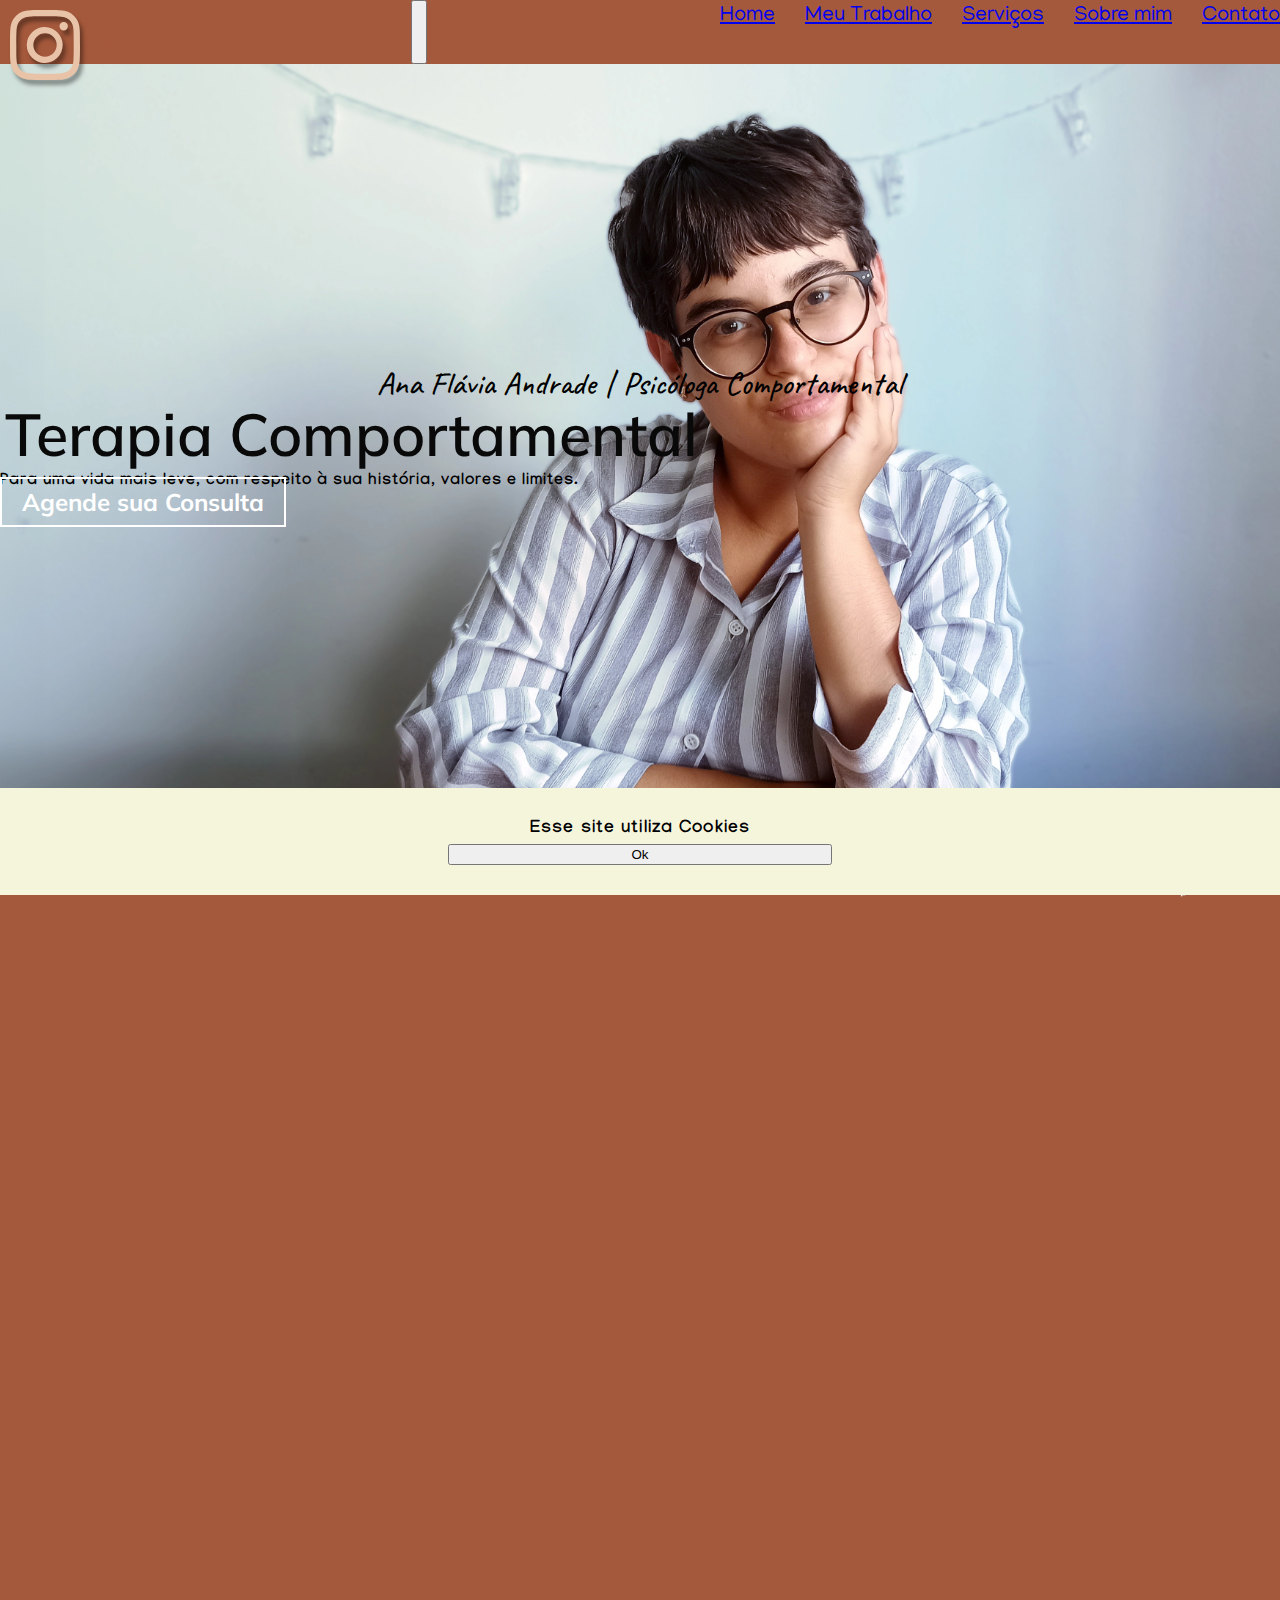
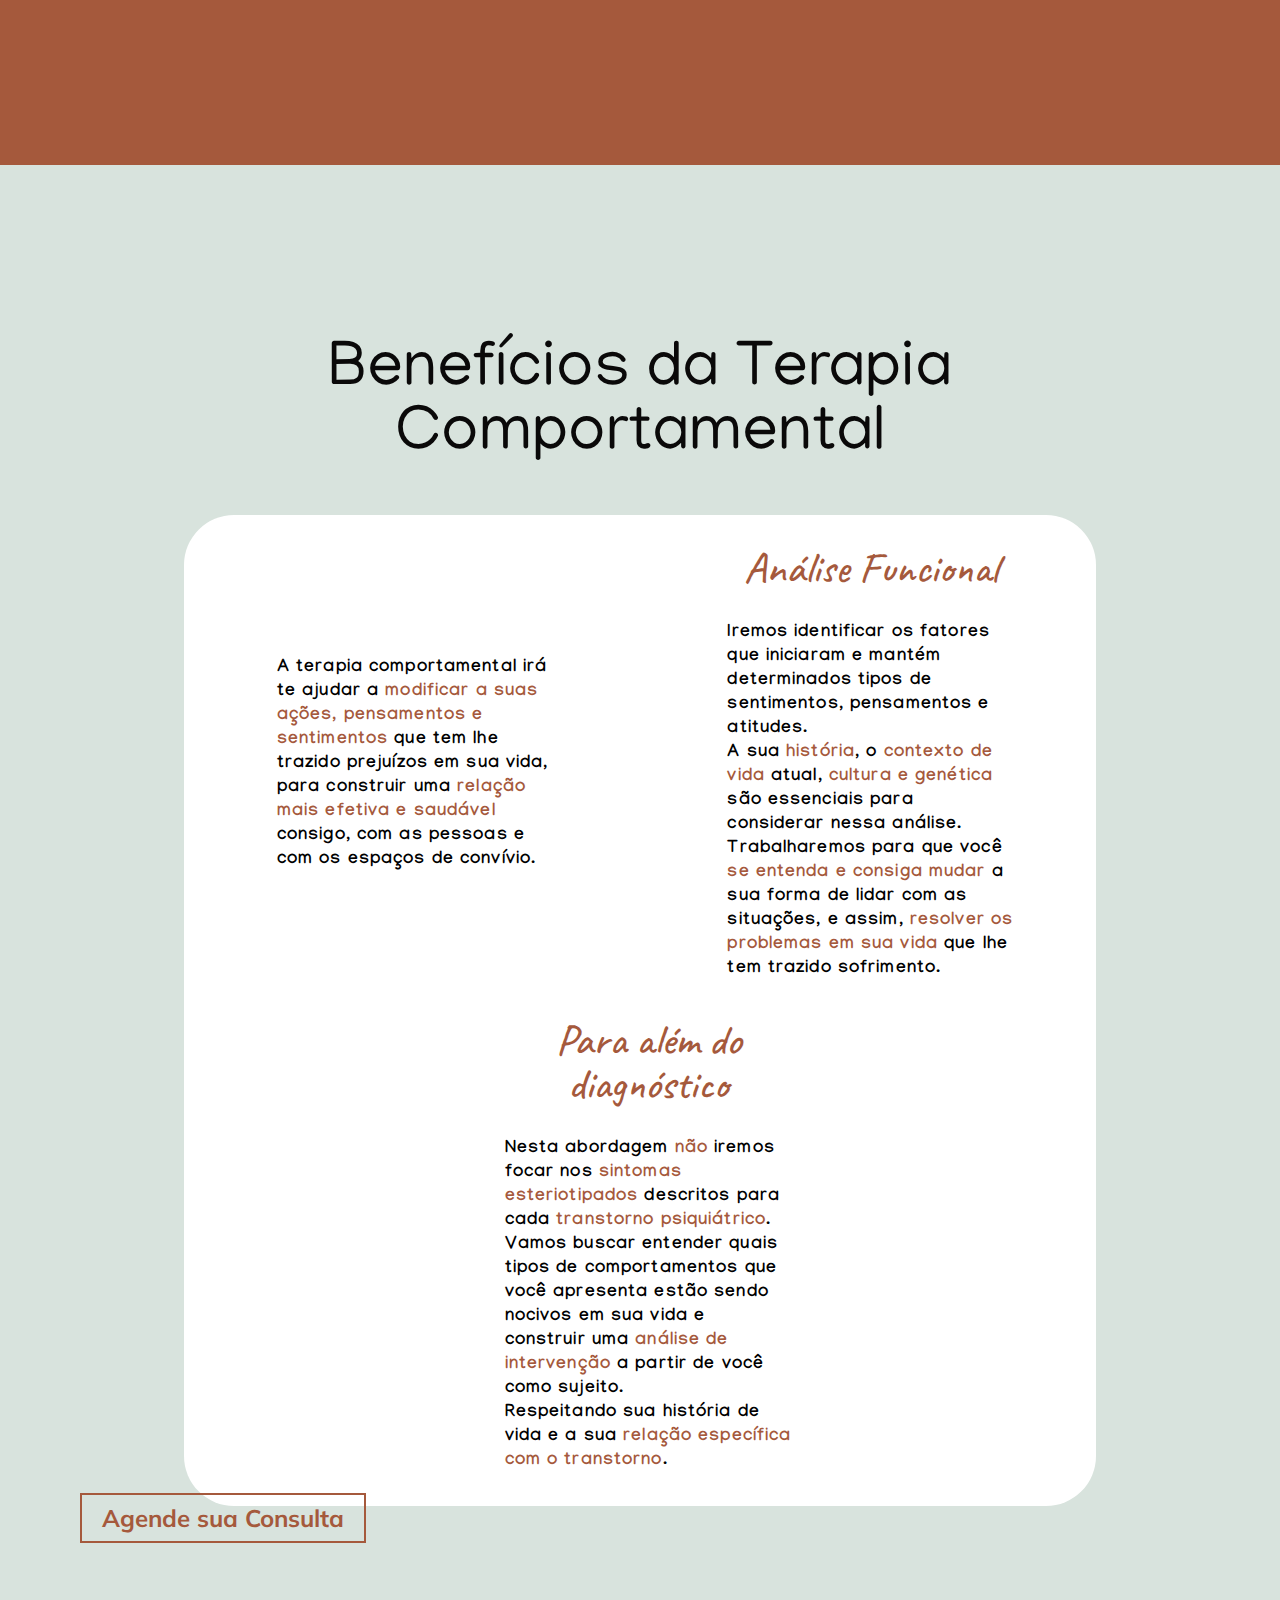
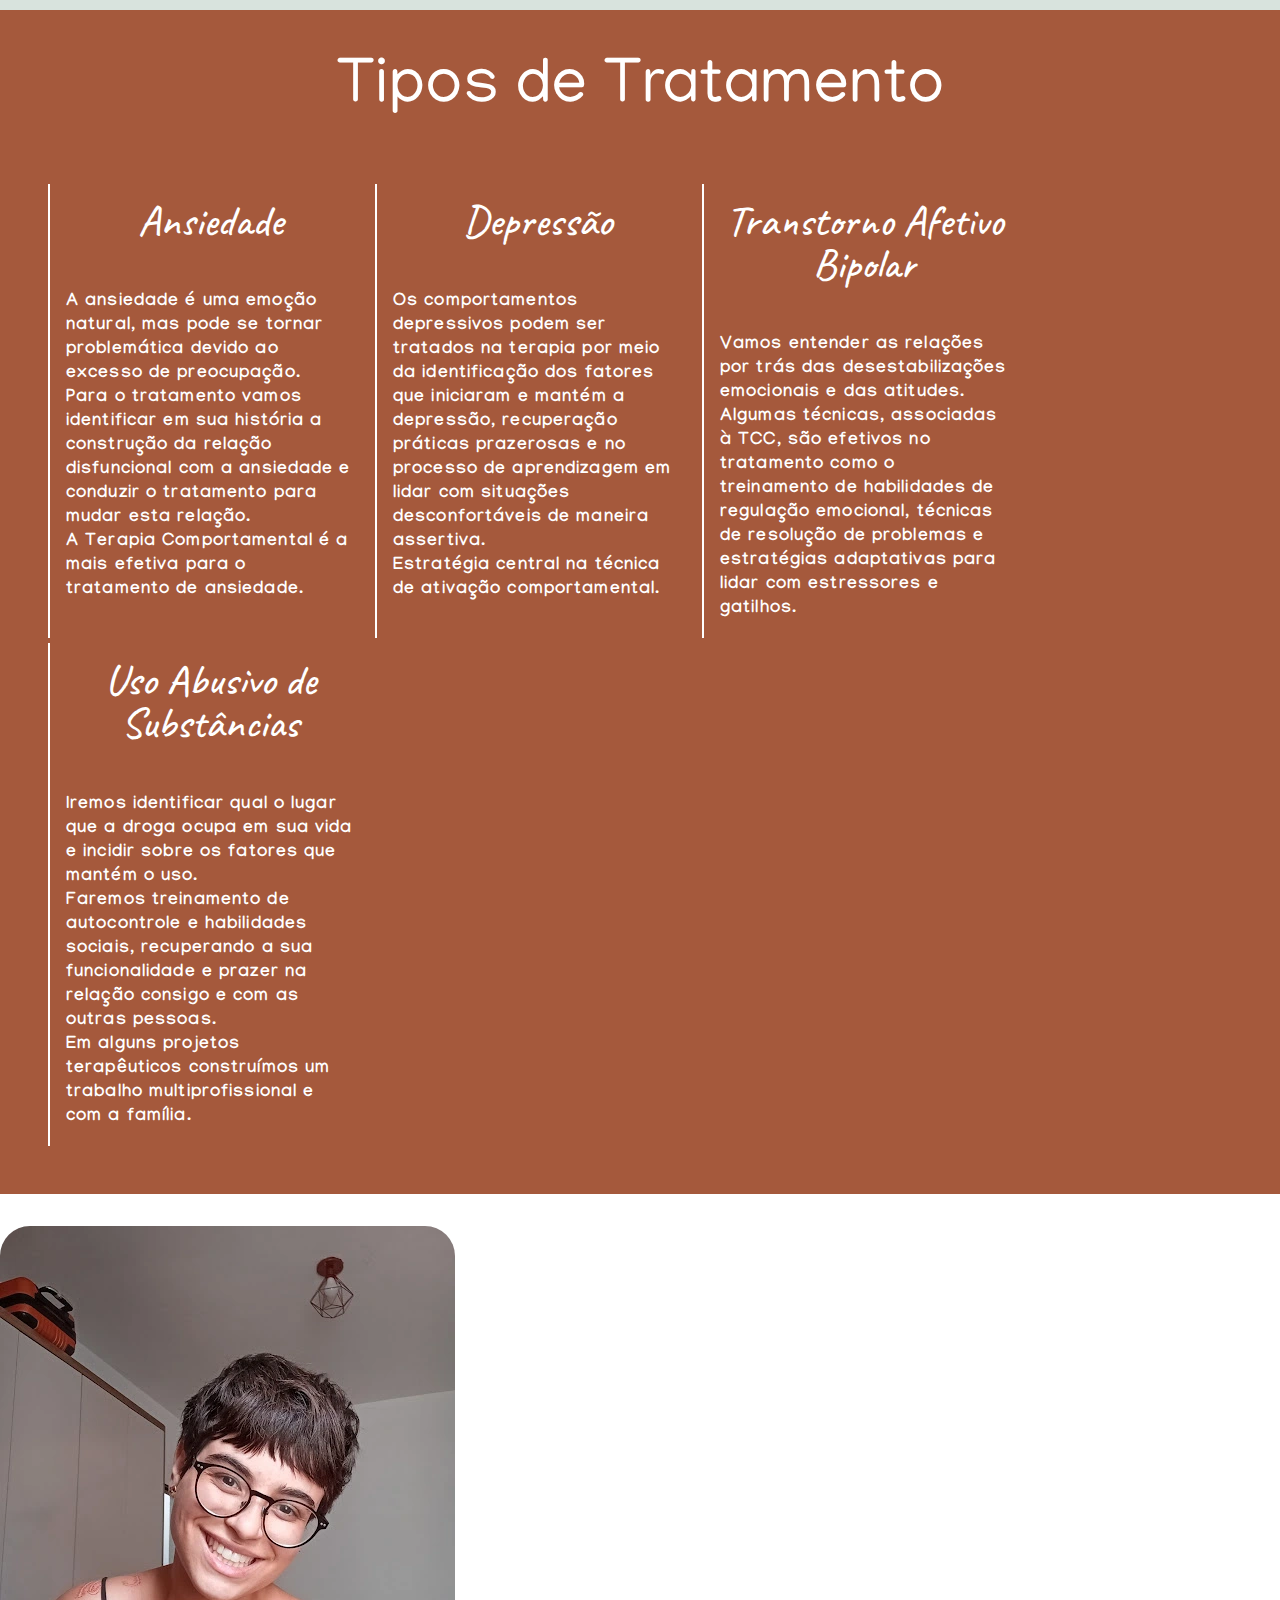
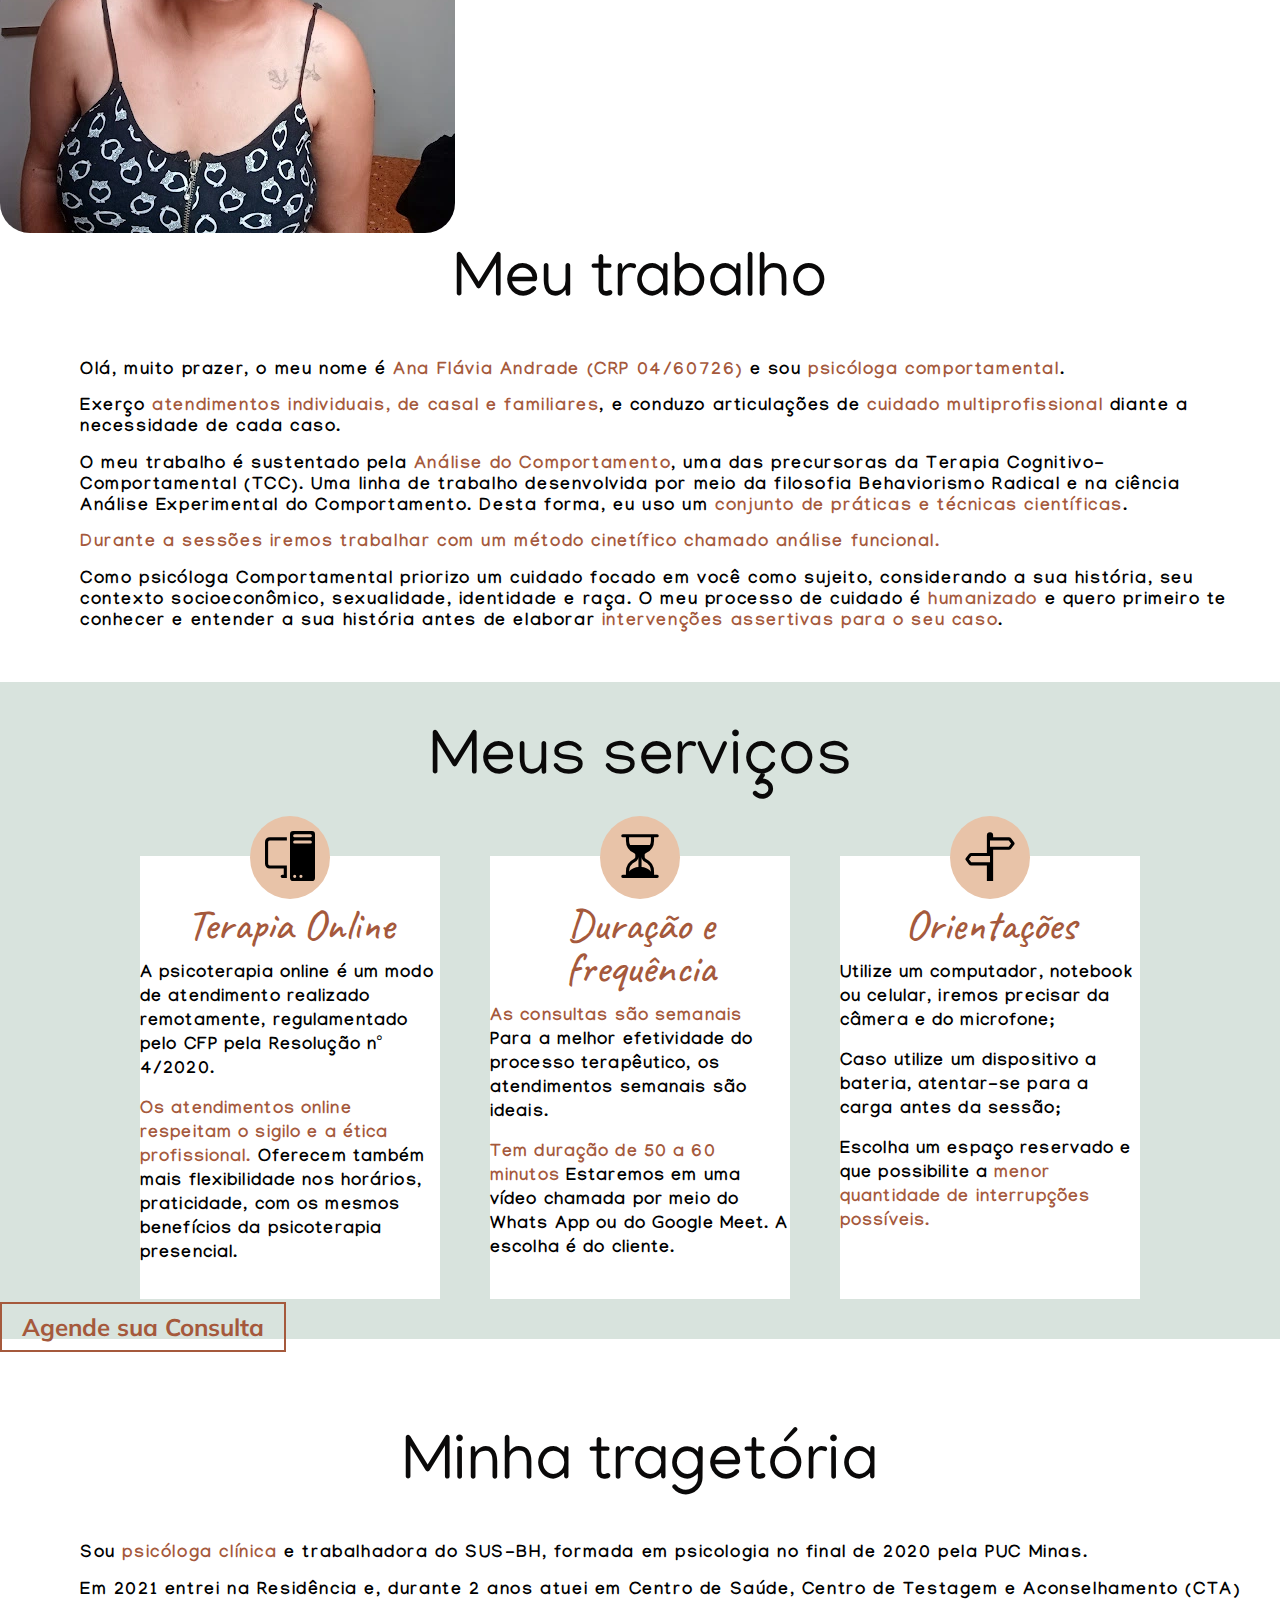
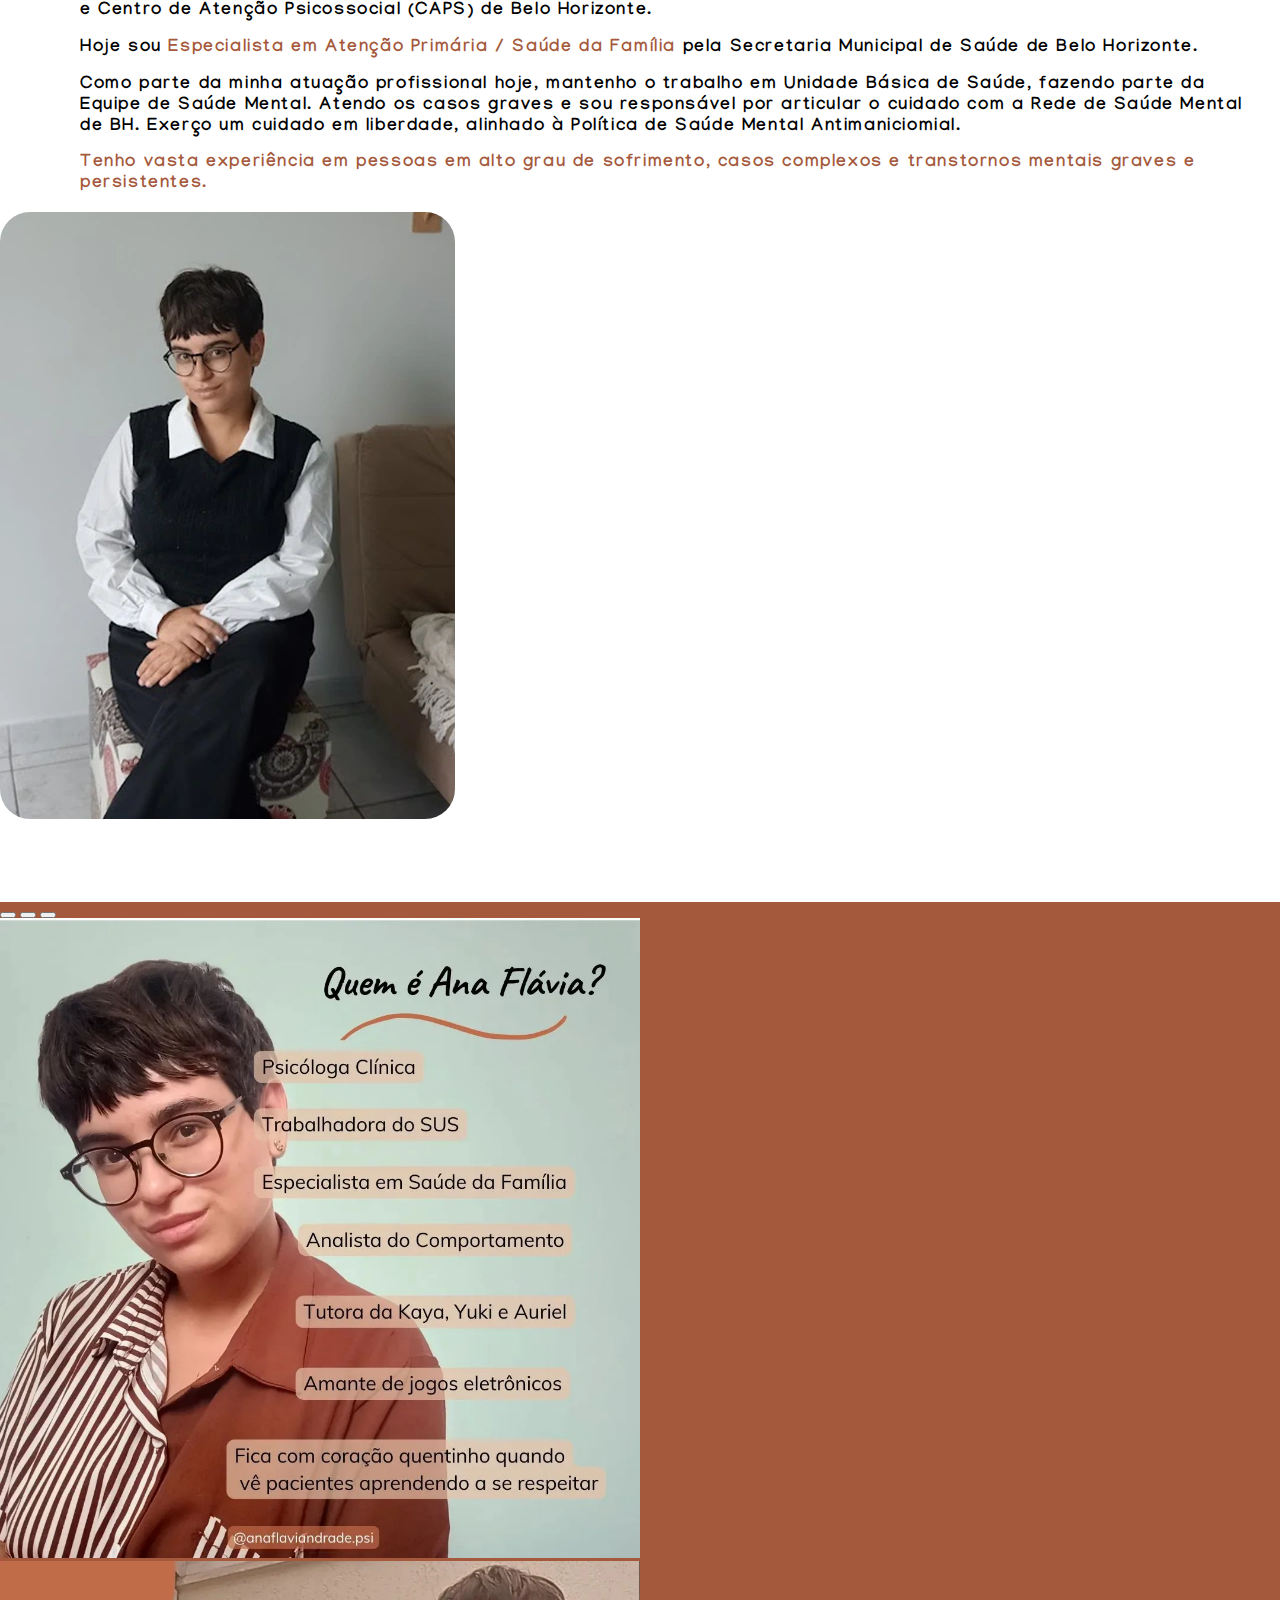
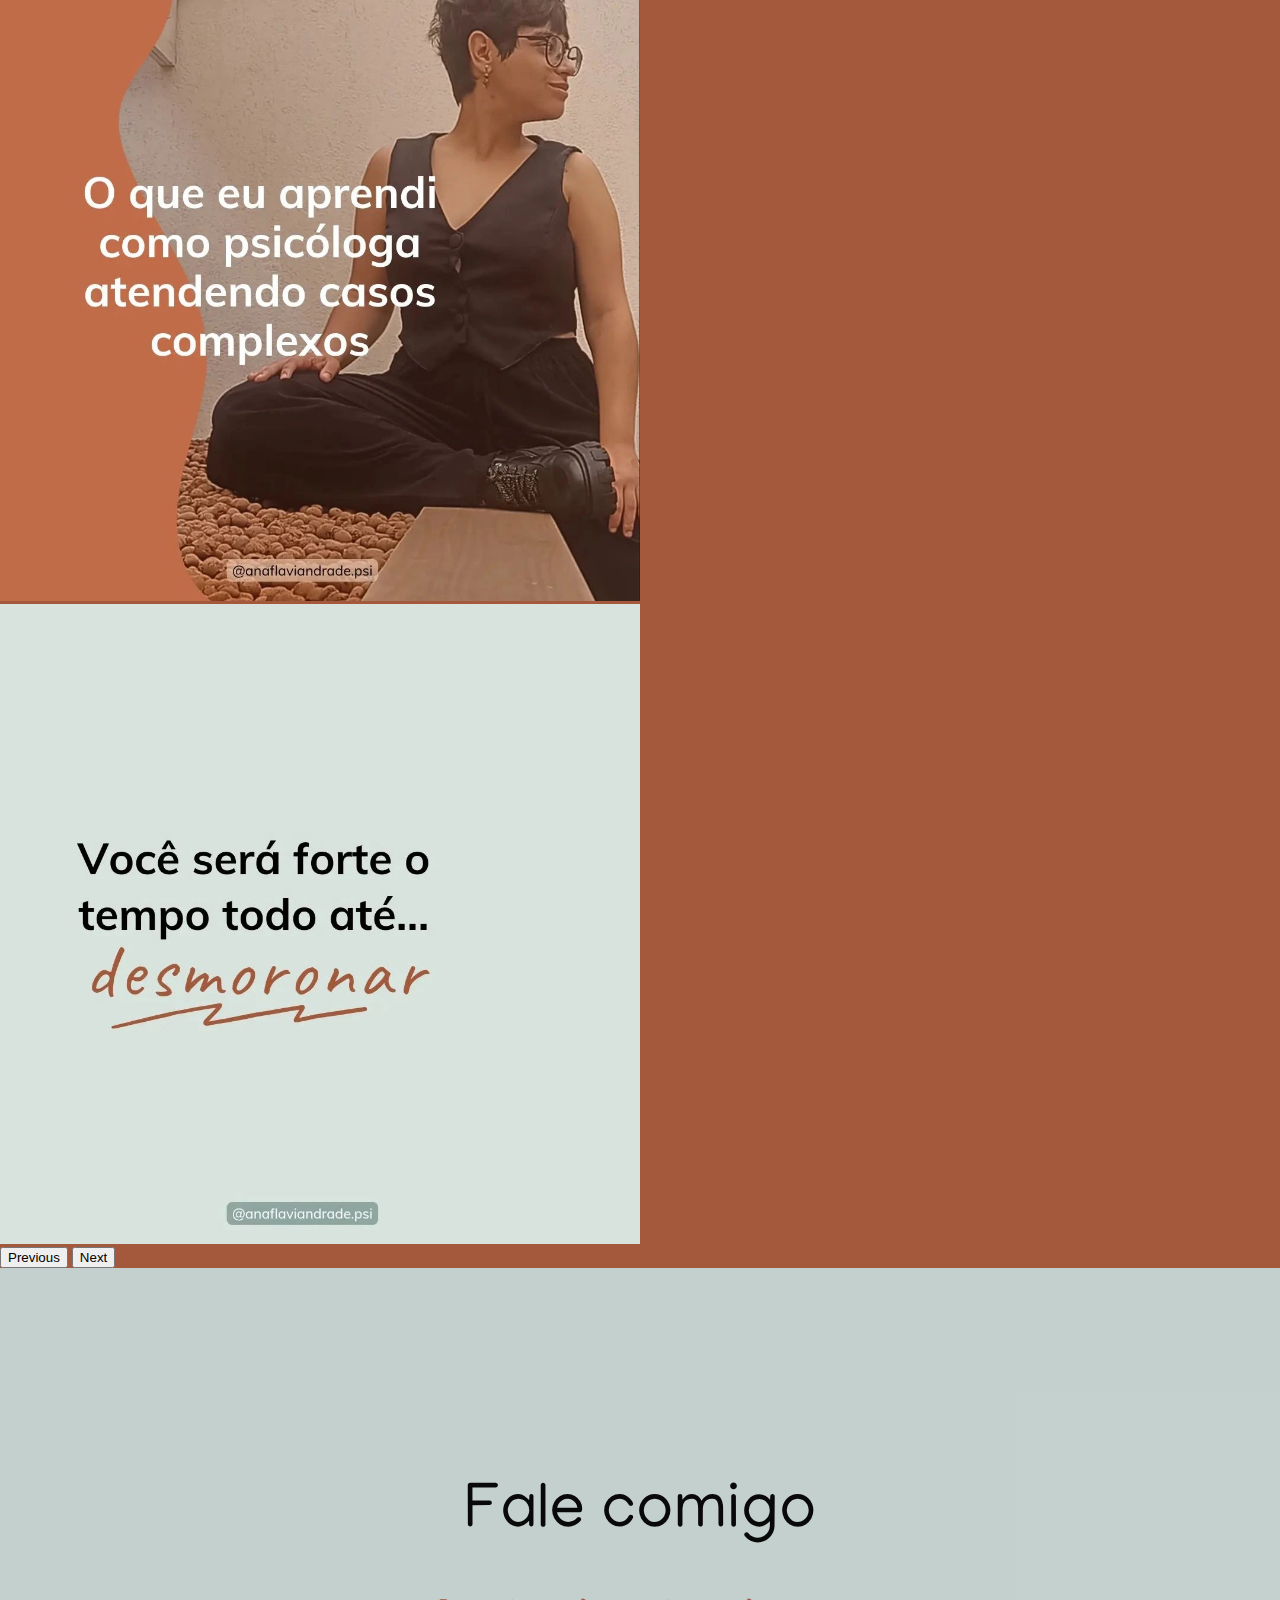
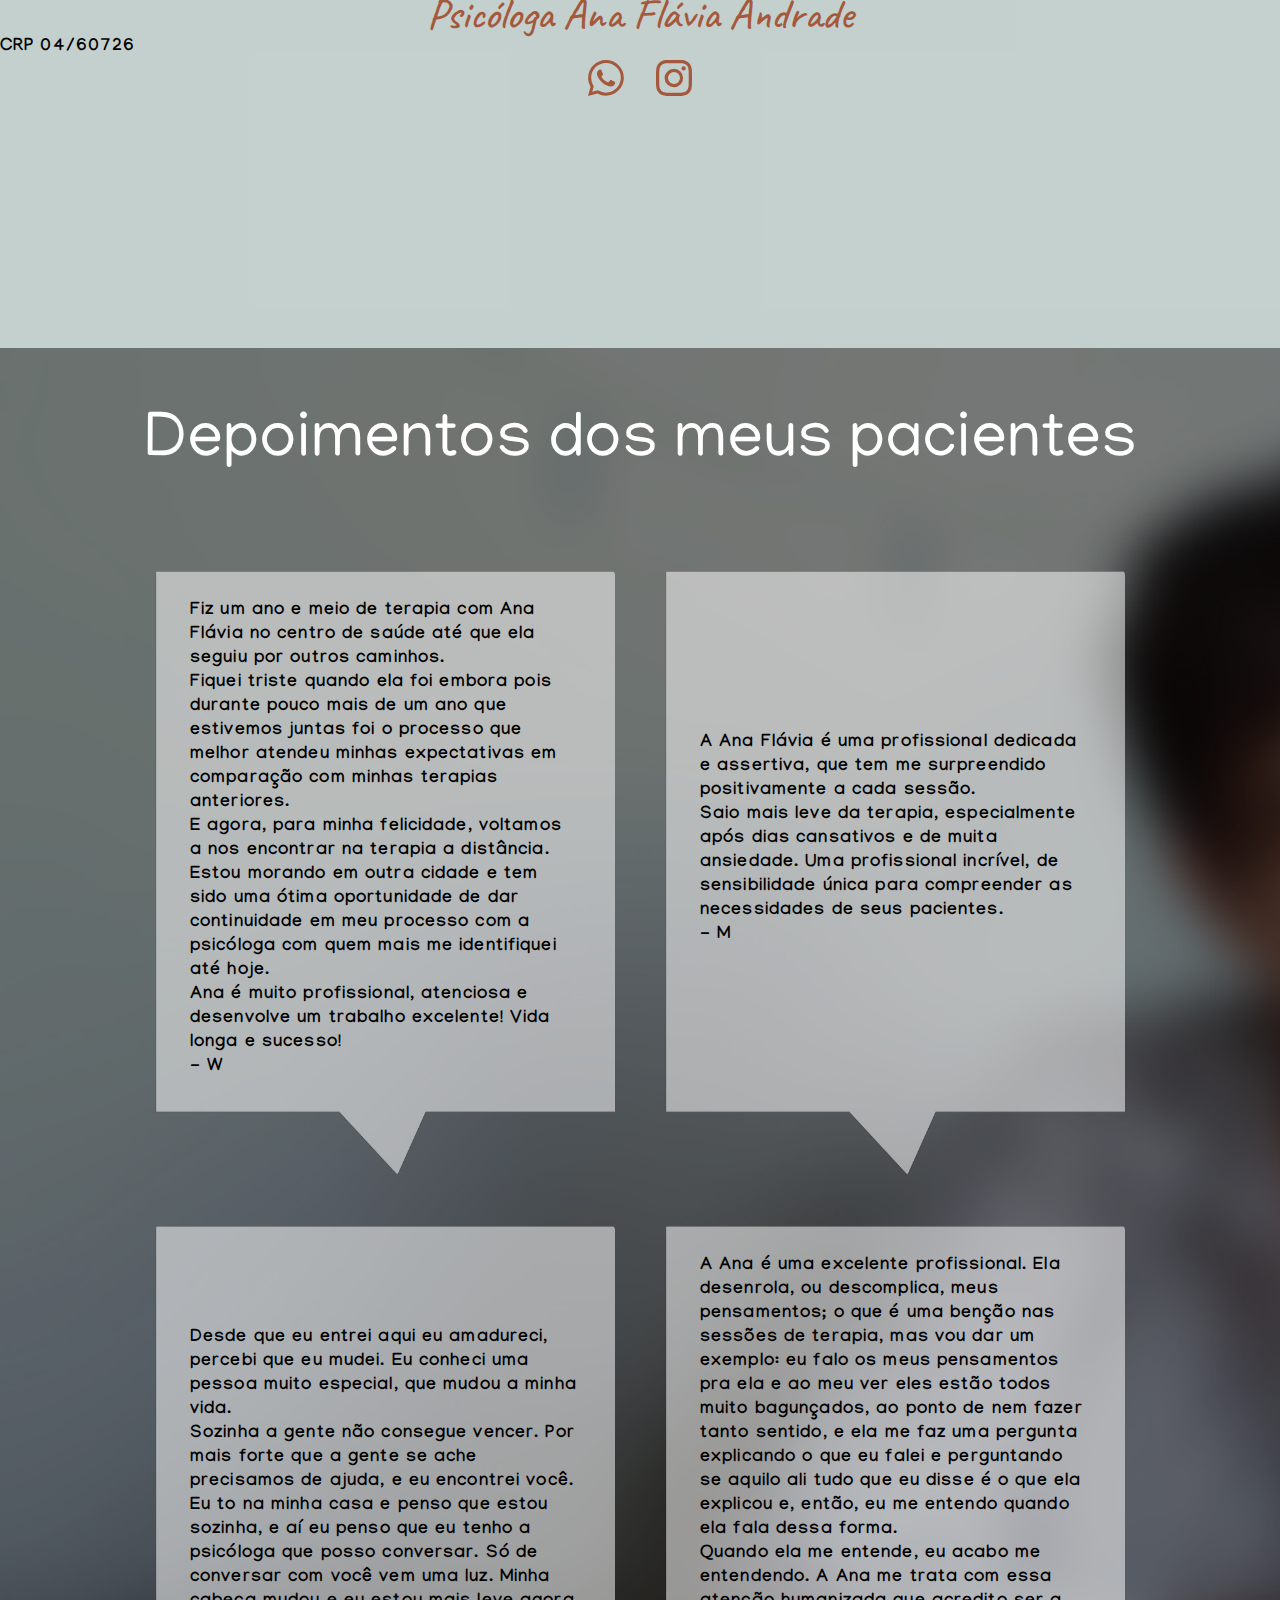
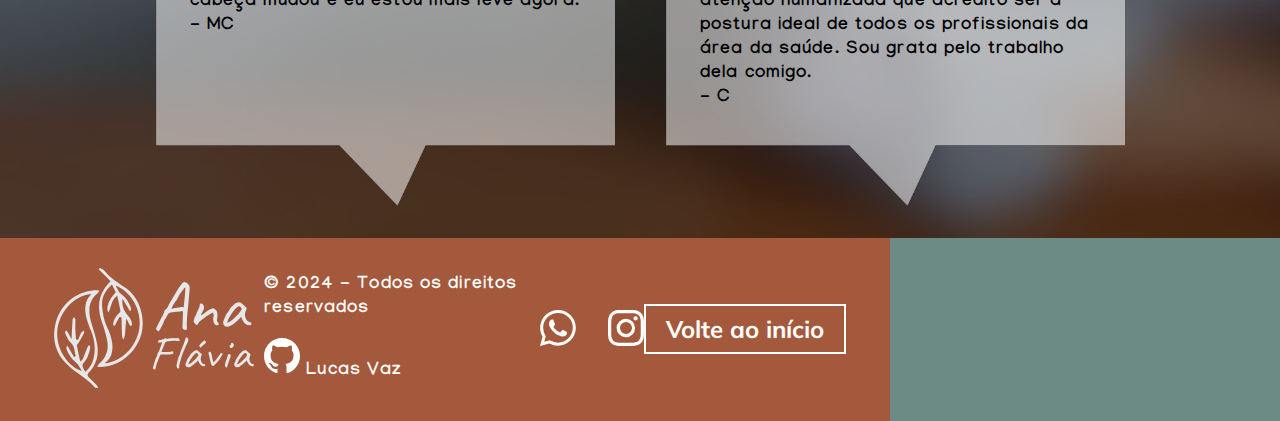
==== site-ana-final/index.html @ c61d304b "imgs webp" ====
<!DOCTYPE html>
<html lang="en">

<head>
    <meta charset="UTF-8">
    <meta name="viewport" content="width=device-width, initial-scale=1.0">
    <link rel="icon" href="imgs/terapia-ana-flavia.ico" />
    <!-- Bootstrap CSS -->
    <link href="https://cdn.jsdelivr.net/npm/bootstrap@5.3.2/dist/css/bootstrap.min.css" rel="stylesheet"
        integrity="sha384-T3c6CoIi6uLrA9TneNEoa7RxnatzjcDSCmG1MXxSR1GAsXEV/Dwwykc2MPK8M2HN" crossorigin="anonymous">
    <!-- Fonts -->
    <link rel="preconnect" href="https://fonts.googleapis.com">
    <link rel="preconnect" href="https://fonts.gstatic.com" crossorigin>
    <link href="https://fonts.googleapis.com/css2?family=Caveat:wght@500&display=swap" rel="stylesheet">
    <link href="https://fonts.googleapis.com/css2?family=Caveat:wght@500&family=Mulish:wght@400;500&display=swap"
        rel="stylesheet">
    <link href="https://fonts.googleapis.com/css2?family=Manjari:wght@100;400;700&display=swap" rel="stylesheet">

    <!-- Nosso CSS -->
    <link rel="stylesheet" href="app.css">
    <!-- SEO -->
    <title>Terapia Comportamental</title>
    <meta property="og:title" content="Terapia Comportamental" />
    <!-- <meta property="og:url" content="https://www.imdb.com/title/tt0117500/" /> -->
    <meta property="og:image" content="https://anaflaviandradepsicologa.netlify.app/imgs/psicoterapia-online3.jpg" />
    <meta property="og:description"
        content="Para uma vida mais leve, com respeito à sua história, valores e limites." />

    <!-- Tags Google -->
    <!-- Google Tag Manager -->
    <script>(function (w, d, s, l, i) {
            w[l] = w[l] || []; w[l].push({
                'gtm.start':
                    new Date().getTime(), event: 'gtm.js'
            }); var f = d.getElementsByTagName(s)[0],
                j = d.createElement(s), dl = l != 'dataLayer' ? '&l=' + l : ''; j.async = true; j.src =
                    'https://www.googletagmanager.com/gtm.js?id=' + i + dl; f.parentNode.insertBefore(j, f);
        })(window, document, 'script', 'dataLayer', 'GTM-KW4HZRDF');</script>
    <!-- End Google Tag Manager -->

</head>

<body>
    <!-- Google Tag Manager (noscript) -->
    <noscript><iframe src="https://www.googletagmanager.com/ns.html?id=GTM-KW4HZRDF" height="0" width="0"
            style="display:none;visibility:hidden"></iframe></noscript>
    <!-- End Google Tag Manager (noscript) -->
    <!-- Menu -->
    <nav class="navbar navbar-expand-lg navbar-light bg-light">

        <div class="container-fluid newNav">
            <a class="navbar-brand" href="#"><img id="logoNav" class="img-sm" src="imgs/L H C Ana Flávia_1.svg"
                    alt=""></a>


            <button class="navbar-toggler" type="button" data-bs-toggle="collapse"
                data-bs-target="#navbarNavDarkDropdown" aria-controls="navbarNavDarkDropdown" aria-expanded="false"
                aria-label="Toggle navigation">
                <span class="navbar-toggler-icon"></span>
            </button>

            <div class="collapse navbar-collapse " id="navbarNavDarkDropdown">
                <ul class="navbar-nav ">
                    <li> <a class="navbar-brand" href="#mainSec">Home</a></li>
                    <li><a class="navbar-brand" href="#secTrag">Meu Trabalho</a></li>
                    </li>
                    <li><a class="navbar-brand" href="#secFunc">Serviços</a></li>
                    </li>
                    <li><a class="navbar-brand" href="#secTrag2">Sobre mim</a></li>
                    </li>
                    <li><a class="navbar-brand" href="#contact">Contato</a></li>
                    </li>


                </ul>
            </div>
        </div>
    </nav>

    <div class="cookie">
        <p>Esse site utiliza Cookies</p>
        <button class="btn btn-primary" onclick="acceptCookie()">Ok</button>
    </div>
    <script>
        function acceptCookie() {
            const cookie = document.querySelector(".cookie")
            cookie?.classList.add("hidden")
        }


    </script>


    <!-- Conteúdo Inicial -->
    <div id="mainSec">
        <figure class="img-fluid" id="logo"><img alt=""></figure>
        <div class="container-fluid">
            <div class="row align-items-center content">
                <div class="col-md-6 text-center title-wraper">
                    <h3>Ana Flávia Andrade | Psicóloga Comportamental</h3>
                    <h1>Terapia Comportamental</h1>
                    <p>Para uma vida mais leve, com respeito à sua
                        história, valores e limites.</p>
                    <a type="button" class="btn btn-outline-primary btnCon"
                        href="https://wa.me/553193930876?text=Ol%C3%A1%2C%20gostaria%20de%20saber%20mais"
                        target="_blank" rel="noopener noreferrer">Agende sua
                        Consulta</a>
                </div>
                <div class="col-md-6 text-center">


                </div>
            </div>
        </div>
    </div>


    <!-- Seção 2 -->
    <div class="videoRes" controls>
        <iframe src="https://www.youtube.com/embed/nWrpy4GuZk0?si=LPebiOxL0x5YYCWu" title="YouTube video player"
            frameborder="0"
            allow="accelerometer; autoplay; clipboard-write; encrypted-media; gyroscope; picture-in-picture; web-share"
            allowfullscreen></iframe>

    </div>

    <!-- Seção 3 -->
    <div class="container-fluid " id="secTC">
        <div class="newH2">
            <h2>Benefícios da Terapia Comportamental</h2>
        </div>
        <div class="tct-row">
            <div class="tct-it">
                <!-- <h3>Foco das Mudanças</h3> -->
                <p>A terapia comportamental irá
                    te ajudar a <span>modificar a suas
                        ações, pensamentos e
                        sentimentos</span> que tem lhe
                    trazido prejuízos em sua vida,
                    para construir uma <span>relação
                        mais efetiva e saudável</span>
                    consigo, com as pessoas e com
                    os espaços de convívio.</p>
            </div>
            <span class="gB"></span>
            <div class="tct-it">
                <h3>Análise Funcional</h3>
                <p>Iremos identificar os fatores que
                    iniciaram e mantém
                    determinados tipos de
                    sentimentos, pensamentos e
                    atitudes. </p>
                <p> A sua <span> história</span>, o
                    <span>contexto de vida</span> atual, <span>cultura e
                        genética</span> são essenciais para
                    considerar nessa análise.
                </p>
                <p>Trabalharemos para que você <span>se
                        entenda e consiga mudar</span> a sua
                    forma de lidar com as situações,
                    e assim,<span> resolver os problemas
                        em sua vida</span> que lhe tem trazido
                    sofrimento.</p>
            </div>
            <span class="gB"></span>
            <div class="tct-it tct-it3 m-0">
                <h3>Para além do diagnóstico</h3>
                <p>Nesta abordagem <span>não</span> iremos
                    focar nos <span>sintomas
                        esteriotipados</span> descritos para
                    cada <span>transtorno psiquiátrico</span>.</p>
                <p>Vamos buscar entender quais
                    tipos de comportamentos que
                    você apresenta estão sendo
                    nocivos em sua vida e construir
                    uma <span>análise de intervenção</span> a
                    partir de você como sujeito. </p>
                <p> Respeitando sua história de
                    vida e a sua <span>relação específica
                        com o transtorno</span>.</p>
            </div>
        </div>
        <div class="d-flex justify-content-center">
            <a type="button" class="btn btn-outline-primary btnCon btnCon2 "
                href="https://wa.me/553193930876?text=Ol%C3%A1%2C%20gostaria%20de%20saber%20mais" target="_blank"
                rel="noopener noreferrer">Agende
                sua
                Consulta</a>
        </div>
    </div>


    <!-- Seção 4 -->
    <div class="container-fluid" id="sec-tt">
        <div class="newH2">
            <h2>Tipos de Tratamento</h2>
        </div>

        <div class="tt-row">
            <!-- <span class="gB"></span> -->
            <div class="tt-it">
                <h3>Ansiedade</h3>
                <p>A ansiedade é uma emoção
                    natural, mas pode se tornar
                    problemática devido ao
                    excesso de preocupação.</p>
                <p>Para o tratamento vamos
                    identificar em sua história a
                    construção da relação
                    disfuncional com a
                    ansiedade e conduzir o
                    tratamento para mudar esta
                    relação.</p>
                <p>A Terapia Comportamental
                    é a mais efetiva para o
                    tratamento de ansiedade.</p>
            </div>
            <!-- <span class="gB"></span> -->
            <div class="tt-it">
                <h3>Depressão</h3>
                <p>Os comportamentos
                    depressivos podem ser
                    tratados na terapia por meio
                    da identificação dos fatores
                    que iniciaram e mantém a
                    depressão, recuperação
                    práticas prazerosas e no
                    processo de aprendizagem
                    em lidar com situações
                    desconfortáveis de maneira
                    assertiva. </p>
                <p>Estratégia central
                    na técnica de ativação
                    comportamental.</p>
            </div>
            <!-- <span class="gB"></span> -->
            <div class="tt-it">
                <h3>Transtorno Afetivo Bipolar </h3>
                <p>Vamos entender as
                    relações por trás das
                    desestabilizações
                    emocionais e das atitudes.</p>
                <p>Algumas técnicas,
                    associadas à TCC, são
                    efetivos no tratamento
                    como o treinamento de
                    habilidades de regulação
                    emocional, técnicas de
                    resolução de problemas e
                    estratégias adaptativas
                    para lidar com estressores
                    e gatilhos.</p>
            </div>
            <!-- <span class="gB"></span> -->
            <div class="tt-it">
                <h3>Uso Abusivo de Substâncias</h3>
                <p>Iremos identificar qual o
                    lugar que a droga ocupa
                    em sua vida e incidir sobre
                    os fatores que mantém o
                    uso.</p>
                <p>Faremos treinamento
                    de autocontrole e
                    habilidades sociais,
                    recuperando a sua
                    funcionalidade e prazer na
                    relação consigo e com as
                    outras pessoas.</p>
                <p>Em alguns
                    projetos terapêuticos
                    construímos um trabalho
                    multiprofissional e com a
                    família.</p>
            </div>
        </div>
    </div>


    <!-- Seção 5 -->
    <div>
        <div class="container-fluid">
            <div class="row align-items-center content apresent" id="secTrag">
                <div class="col-md-6 text-center">
                    <img src="imgs/quem-sou-eu-terapeuta_1.webp" alt="">
                </div>
                <div class="col-md-6 text-center">
                    <div class="newH2">
                        <h2>Meu trabalho</h2>
                    </div>
                    <p>Olá, muito prazer, o meu nome é <span>Ana Flávia Andrade
                            (CRP 04/60726)</span> e sou <span>psicóloga comportamental</span>.
                    </p>
                    <p>Exerço <span>atendimentos individuais, de casal e familiares</span>,
                        e conduzo articulações de <span>cuidado multiprofissional</span>
                        diante a necessidade de cada caso.
                    </p>
                    <p>O meu trabalho é sustentado pela <span>Análise do
                            Comportamento</span>, uma das precursoras da Terapia
                        Cognitivo-Comportamental (TCC). Uma linha de
                        trabalho desenvolvida por meio da filosofia
                        Behaviorismo Radical e na ciência Análise Experimental
                        do Comportamento. Desta forma, eu uso um <span>conjunto
                            de práticas e técnicas científicas</span>.</p>

                    <p><span>Durante a sessões iremos trabalhar com um método
                            cinetífico chamado análise funcional.</span></p>

                    <p>Como psicóloga Comportamental priorizo um cuidado
                        focado em você como sujeito, considerando a sua
                        história, seu contexto socioeconômico, sexualidade,
                        identidade e raça. O meu processo de cuidado é
                        <span>humanizado</span> e quero primeiro te conhecer e entender a
                        sua história antes de elaborar <span>intervenções assertivas
                            para o seu caso</span>.
                    </p>
                </div>
            </div>
        </div>
    </div>

    <!-- Seção 6 -->
    <div class="container-fluid" id="secFunc">
        <div class="newH2">
            <h2>Meus serviços</h2>
        </div>

        <div class="secFunc-row row">
            <div class="secFunc-it col-md-4 text-center">
                <div class="funcIcon">
                    <figure><svg xmlns="http://www.w3.org/2000/svg" fill="currentColor" class="bi bi-pc-display"
                            viewBox="0 0 16 16">
                            <path
                                d="M8 1a1 1 0 0 1 1-1h6a1 1 0 0 1 1 1v14a1 1 0 0 1-1 1H9a1 1 0 0 1-1-1zm1 13.5a.5.5 0 1 0 1 0 .5.5 0 0 0-1 0m2 0a.5.5 0 1 0 1 0 .5.5 0 0 0-1 0M9.5 1a.5.5 0 0 0 0 1h5a.5.5 0 0 0 0-1zM9 3.5a.5.5 0 0 0 .5.5h5a.5.5 0 0 0 0-1h-5a.5.5 0 0 0-.5.5M1.5 2A1.5 1.5 0 0 0 0 3.5v7A1.5 1.5 0 0 0 1.5 12H6v2h-.5a.5.5 0 0 0 0 1H7v-4H1.5a.5.5 0 0 1-.5-.5v-7a.5.5 0 0 1 .5-.5H7V2z" />
                        </svg></figure>
                </div>
                <h3>Terapia Online</h3>
                <p>A psicoterapia online é um modo de
                    atendimento realizado remotamente,
                    regulamentado pelo CFP pela
                    Resolução nº 4/2020.</p>
                <p><span>Os atendimentos online respeitam o
                        sigilo e a ética profissional.</span>
                    Oferecem também mais flexibilidade
                    nos horários, praticidade, com os
                    mesmos benefícios da psicoterapia
                    presencial.</p>
            </div>
            <div class="secFunc-it col-md-4 text-center">
                <div class="funcIcon">
                    <figure><svg xmlns="http://www.w3.org/2000/svg" fill="currentColor" class="bi bi-hourglass-split"
                            viewBox="0 0 16 16">
                            <path
                                d="M2.5 15a.5.5 0 1 1 0-1h1v-1a4.5 4.5 0 0 1 2.557-4.06c.29-.139.443-.377.443-.59v-.7c0-.213-.154-.451-.443-.59A4.5 4.5 0 0 1 3.5 3V2h-1a.5.5 0 0 1 0-1h11a.5.5 0 0 1 0 1h-1v1a4.5 4.5 0 0 1-2.557 4.06c-.29.139-.443.377-.443.59v.7c0 .213.154.451.443.59A4.5 4.5 0 0 1 12.5 13v1h1a.5.5 0 0 1 0 1zm2-13v1c0 .537.12 1.045.337 1.5h6.326c.216-.455.337-.963.337-1.5V2zm3 6.35c0 .701-.478 1.236-1.011 1.492A3.5 3.5 0 0 0 4.5 13s.866-1.299 3-1.48zm1 0v3.17c2.134.181 3 1.48 3 1.48a3.5 3.5 0 0 0-1.989-3.158C8.978 9.586 8.5 9.052 8.5 8.351z" />
                        </svg></figure>
                </div>
                <h3>Duração e frequência</h3>
                <p><span>As consultas são semanais</span>
                    Para a melhor efetividade do processo
                    terapêutico, os atendimentos semanais
                    são ideais. </p>
                <p><span>Tem duração de 50 a 60 minutos</span>
                    Estaremos em uma vídeo chamada por
                    meio do Whats App ou do Google Meet.
                    A escolha é do cliente.</p>
                <!-- <p> <span>O tempo do tratamento varia</span>
                    O projeto terapeutico de cada pessoa é
                    único e o tempo para resolução do
                    problema depende de cada caso.</p> -->
            </div>
            <div class="secFunc-it col-md-4 text-center">
                <div class="funcIcon">
                    <figure><svg xmlns="http://www.w3.org/2000/svg" fill="currentColor" class="bi bi-signpost-split"
                            viewBox="0 0 16 16">
                            <path
                                d="M7 7V1.414a1 1 0 0 1 2 0V2h5a1 1 0 0 1 .8.4l.975 1.3a.5.5 0 0 1 0 .6L14.8 5.6a1 1 0 0 1-.8.4H9v10H7v-5H2a1 1 0 0 1-.8-.4L.225 9.3a.5.5 0 0 1 0-.6L1.2 7.4A1 1 0 0 1 2 7zm1 3V8H2l-.75 1L2 10zm0-5h6l.75-1L14 3H8z" />
                        </svg></figure>
                </div>
                <h3>Orientações</h3>
                <p>Utilize um computador, notebook ou
                    celular, iremos precisar da câmera e
                    do microfone;</p>
                <p>Caso utilize um dispositivo a bateria,
                    atentar-se para a carga antes da
                    sessão;</p>
                <p>Escolha um espaço reservado e que
                    possibilite a <span>menor quantidade de
                        interrupções possíveis.</span></p>
            </div>
        </div>
        <div class="d-flex justify-content-center pb-4">
            <a type="button" class="btn btn-outline-primary btnCon btnCon2 "
                href="https://wa.me/553193930876?text=Ol%C3%A1%2C%20gostaria%20de%20saber%20mais" target="_blank"
                rel="noopener noreferrer">Agende
                sua
                Consulta</a>
        </div>
    </div>

    <!-- Seção 7 -->
    <div>
        <div class="container-fluid bg-light">
            <div class="row" id="secTrag2">
                <div class="col-md-6 align-items-center text-center">
                    <div class="newH2">
                        <h2>Minha tragetória</h2>
                    </div>
                    <p>Sou <span>psicóloga clínica</span> e trabalhadora do SUS-BH, formada em
                        psicologia no final de 2020 pela PUC Minas.</p>
                    <p>Em 2021 entrei na Residência e, durante 2 anos atuei em
                        Centro de Saúde, Centro de Testagem e Aconselhamento (CTA)
                        e Centro de Atenção Psicossocial (CAPS) de Belo Horizonte.</p>
                    <p>Hoje sou <span>Especialista em Atenção Primária / Saúde da
                            Família</span> pela Secretaria Municipal de Saúde de Belo Horizonte.</p>
                    <p>Como parte da minha atuação profissional hoje, mantenho o
                        trabalho em Unidade Básica de Saúde, fazendo parte da
                        Equipe de Saúde Mental. Atendo os casos graves e sou
                        responsável por articular o cuidado com a Rede de Saúde
                        Mental de BH. Exerço um cuidado em liberdade, alinhado à
                        Política de Saúde Mental Antimaniciomial.</p>
                    <p> <span>Tenho vasta experiência em pessoas em alto grau de sofrimento, casos complexos e
                            transtornos mentais graves e persistentes. </span> </p>

                </div>
                <div class="col-md-6 d-flex align-items-center  text-center">
                    <img src="imgs/comportamental-terapeuta.webp" alt="">

                </div>
            </div>
        </div>
    </div>



    <!--  Seção 8 -->

    <div id="carousel" class="carousel slide">
        <a href="https://www.instagram.com/anaflaviandrade.psi/" target="_blank" rel="noopener noreferrer">
            <svg xmlns="http://www.w3.org/2000/svg" fill="currentColor" class="bi bi-instagram" viewBox="0 0 16 16">
                <path
                    d="M8 0C5.829 0 5.556.01 4.703.048 3.85.088 3.269.222 2.76.42a3.9 3.9 0 0 0-1.417.923A3.9 3.9 0 0 0 .42 2.76C.222 3.268.087 3.85.048 4.7.01 5.555 0 5.827 0 8.001c0 2.172.01 2.444.048 3.297.04.852.174 1.433.372 1.942.205.526.478.972.923 1.417.444.445.89.719 1.416.923.51.198 1.09.333 1.942.372C5.555 15.99 5.827 16 8 16s2.444-.01 3.298-.048c.851-.04 1.434-.174 1.943-.372a3.9 3.9 0 0 0 1.416-.923c.445-.445.718-.891.923-1.417.197-.509.332-1.09.372-1.942C15.99 10.445 16 10.173 16 8s-.01-2.445-.048-3.299c-.04-.851-.175-1.433-.372-1.941a3.9 3.9 0 0 0-.923-1.417A3.9 3.9 0 0 0 13.24.42c-.51-.198-1.092-.333-1.943-.372C10.443.01 10.172 0 7.998 0zm-.717 1.442h.718c2.136 0 2.389.007 3.232.046.78.035 1.204.166 1.486.275.373.145.64.319.92.599s.453.546.598.92c.11.281.24.705.275 1.485.039.843.047 1.096.047 3.231s-.008 2.389-.047 3.232c-.035.78-.166 1.203-.275 1.485a2.5 2.5 0 0 1-.599.919c-.28.28-.546.453-.92.598-.28.11-.704.24-1.485.276-.843.038-1.096.047-3.232.047s-2.39-.009-3.233-.047c-.78-.036-1.203-.166-1.485-.276a2.5 2.5 0 0 1-.92-.598 2.5 2.5 0 0 1-.6-.92c-.109-.281-.24-.705-.275-1.485-.038-.843-.046-1.096-.046-3.233s.008-2.388.046-3.231c.036-.78.166-1.204.276-1.486.145-.373.319-.64.599-.92s.546-.453.92-.598c.282-.11.705-.24 1.485-.276.738-.034 1.024-.044 2.515-.045zm4.988 1.328a.96.96 0 1 0 0 1.92.96.96 0 0 0 0-1.92m-4.27 1.122a4.109 4.109 0 1 0 0 8.217 4.109 4.109 0 0 0 0-8.217m0 1.441a2.667 2.667 0 1 1 0 5.334 2.667 2.667 0 0 1 0-5.334" />
            </svg></a>
        <div class="carousel-indicators">
            <button type="button" data-bs-target="#carousel" data-bs-slide-to="0" class="active" aria-current="true"
                aria-label="Slide 1"></button>
            <button type="button" data-bs-target="#carousel" data-bs-slide-to="1" aria-label="Slide 2"></button>
            <button type="button" data-bs-target="#carousel" data-bs-slide-to="2" aria-label="Slide 3"></button>
        </div>
        <div class="carousel-inner">
            <div class="carousel-item active">
                <img src="imgs/quem-e-ana-flavia_1.webp" class="d-block" alt="...">

            </div>
            <div class="carousel-item">
                <img src="imgs/descubra-oq-aprendi.webp" class="d-block" alt="...">

            </div>
            <div class="carousel-item">
                <img src="imgs/forte-ate-desmoronar.webp" class="d-block" alt="...">
            </div>
        </div>
        <button class="carousel-control-prev" type="button" data-bs-target="#carousel" data-bs-slide="prev">
            <span class="carousel-control-prev-icon" aria-hidden="true"></span>
            <span class="visually-hidden">Previous</span>
        </button>
        <button class="carousel-control-next" type="button" data-bs-target="#carousel" data-bs-slide="next">
            <span class="carousel-control-next-icon" aria-hidden="true"></span>
            <span class="visually-hidden">Next</span>
        </button>
    </div>


    <!-- Contato -->


    <div class="container-fluid form" id="contact">
        <div class="newH2">
            <h2 class="text-center pt-5">Fale comigo</h2>
        </div>
        <div>
            <div class="d-flex flex-column text-center fale">
                <h3>Psicóloga Ana Flávia Andrade</h3>
                <p>CRP 04/60726</p>
            </div>
            <div class="sepCont pt-2 text-center justify-content-center align-items-center">
                <a href="https://wa.me/553193930876?text=Ol%C3%A1%2C%20gostaria%20de%20saber%20mais" target="_blank"
                    rel="noopener noreferrer">
                    <svg xmlns="http://www.w3.org/2000/svg" width="36" height="36" fill="currentColor"
                        class="bi bi-whatsapp" viewBox="0 0 16 16">
                        <path
                            d="M13.601 2.326A7.85 7.85 0 0 0 7.994 0C3.627 0 .068 3.558.064 7.926c0 1.399.366 2.76 1.057 3.965L0 16l4.204-1.102a7.9 7.9 0 0 0 3.79.965h.004c4.368 0 7.926-3.558 7.93-7.93A7.9 7.9 0 0 0 13.6 2.326zM7.994 14.521a6.6 6.6 0 0 1-3.356-.92l-.24-.144-2.494.654.666-2.433-.156-.251a6.56 6.56 0 0 1-1.007-3.505c0-3.626 2.957-6.584 6.591-6.584a6.56 6.56 0 0 1 4.66 1.931 6.56 6.56 0 0 1 1.928 4.66c-.004 3.639-2.961 6.592-6.592 6.592m3.615-4.934c-.197-.099-1.17-.578-1.353-.646-.182-.065-.315-.099-.445.099-.133.197-.513.646-.627.775-.114.133-.232.148-.43.05-.197-.1-.836-.308-1.592-.985-.59-.525-.985-1.175-1.103-1.372-.114-.198-.011-.304.088-.403.087-.088.197-.232.296-.346.1-.114.133-.198.198-.33.065-.134.034-.248-.015-.347-.05-.099-.445-1.076-.612-1.47-.16-.389-.323-.335-.445-.34-.114-.007-.247-.007-.38-.007a.73.73 0 0 0-.529.247c-.182.198-.691.677-.691 1.654s.71 1.916.81 2.049c.098.133 1.394 2.132 3.383 2.992.47.205.84.326 1.129.418.475.152.904.129 1.246.08.38-.058 1.171-.48 1.338-.943.164-.464.164-.86.114-.943-.049-.084-.182-.133-.38-.232" />
                    </svg>
                </a>
                <a href="https://www.instagram.com/anaflaviandrade.psi/" target="_blank" rel="noopener noreferrer">
                    <svg xmlns="http://www.w3.org/2000/svg" width="36" height="36" fill="currentColor"
                        class="bi bi-instagram" viewBox="0 0 16 16">
                        <path
                            d="M8 0C5.829 0 5.556.01 4.703.048 3.85.088 3.269.222 2.76.42a3.9 3.9 0 0 0-1.417.923A3.9 3.9 0 0 0 .42 2.76C.222 3.268.087 3.85.048 4.7.01 5.555 0 5.827 0 8.001c0 2.172.01 2.444.048 3.297.04.852.174 1.433.372 1.942.205.526.478.972.923 1.417.444.445.89.719 1.416.923.51.198 1.09.333 1.942.372C5.555 15.99 5.827 16 8 16s2.444-.01 3.298-.048c.851-.04 1.434-.174 1.943-.372a3.9 3.9 0 0 0 1.416-.923c.445-.445.718-.891.923-1.417.197-.509.332-1.09.372-1.942C15.99 10.445 16 10.173 16 8s-.01-2.445-.048-3.299c-.04-.851-.175-1.433-.372-1.941a3.9 3.9 0 0 0-.923-1.417A3.9 3.9 0 0 0 13.24.42c-.51-.198-1.092-.333-1.943-.372C10.443.01 10.172 0 7.998 0zm-.717 1.442h.718c2.136 0 2.389.007 3.232.046.78.035 1.204.166 1.486.275.373.145.64.319.92.599s.453.546.598.92c.11.281.24.705.275 1.485.039.843.047 1.096.047 3.231s-.008 2.389-.047 3.232c-.035.78-.166 1.203-.275 1.485a2.5 2.5 0 0 1-.599.919c-.28.28-.546.453-.92.598-.28.11-.704.24-1.485.276-.843.038-1.096.047-3.232.047s-2.39-.009-3.233-.047c-.78-.036-1.203-.166-1.485-.276a2.5 2.5 0 0 1-.92-.598 2.5 2.5 0 0 1-.6-.92c-.109-.281-.24-.705-.275-1.485-.038-.843-.046-1.096-.046-3.233s.008-2.388.046-3.231c.036-.78.166-1.204.276-1.486.145-.373.319-.64.599-.92s.546-.453.92-.598c.282-.11.705-.24 1.485-.276.738-.034 1.024-.044 2.515-.045zm4.988 1.328a.96.96 0 1 0 0 1.92.96.96 0 0 0 0-1.92m-4.27 1.122a4.109 4.109 0 1 0 0 8.217 4.109 4.109 0 0 0 0-8.217m0 1.441a2.667 2.667 0 1 1 0 5.334 2.667 2.667 0 0 1 0-5.334" />
                    </svg>
                </a>

            </div>
        </div>
    </div>

    <!-- Seção 9 -->
    <div class="container-fluid" id="depo">
        <div class="backdrop"></div>
        <div class="newH2">
            <h2>Depoimentos dos meus pacientes</h2>
        </div>
        <div class="depo-row row">
            <div class="depo-it col-lg-3">
                <div>
                    <p>Fiz um ano e meio de terapia com Ana
                        Flávia no centro de saúde até que ela
                        seguiu por outros caminhos. </p>
                    <p>Fiquei triste
                        quando ela foi embora pois durante
                        pouco mais de um ano que estivemos
                        juntas foi o processo que melhor
                        atendeu minhas expectativas em
                        comparação com minhas terapias
                        anteriores. </p>
                    <p>E agora, para minha
                        felicidade, voltamos a nos encontrar na
                        terapia a distância. Estou morando em
                        outra cidade e tem sido uma ótima
                        oportunidade de dar continuidade em
                        meu processo com a psicóloga com
                        quem mais me identifiquei até hoje.</p>
                    <p> Ana
                        é muito profissional, atenciosa e
                        desenvolve um trabalho excelente! Vida
                        longa e sucesso!</p>
                    <p>- W</p>
                </div>
            </div>
            <div class="depo-it col-lg-3">
                <div>
                    <p>A Ana Flávia é uma profissional
                        dedicada e assertiva, que tem me
                        surpreendido positivamente a cada
                        sessão.</p>
                    <p>Saio mais leve da terapia,
                        especialmente após dias cansativos e
                        de muita ansiedade. Uma profissional
                        incrível, de sensibilidade única para
                        compreender as necessidades de seus
                        pacientes.</p>
                    <p>- M</p>
                </div>
            </div>
            <div class="depo-it col-lg-3">
                <div>
                    <p>Desde que eu entrei aqui eu amadureci,
                        percebi que eu mudei. Eu conheci uma
                        pessoa muito especial, que mudou a
                        minha vida.</p>
                    <p> Sozinha a gente não
                        consegue vencer. Por mais forte que a
                        gente se ache precisamos de ajuda, e eu
                        encontrei você.</p>
                    <p> Eu to na minha casa e
                        penso que estou sozinha, e aí eu penso
                        que eu tenho a psicóloga que posso
                        conversar. Só de conversar com você
                        vem uma luz. Minha cabeça mudou e eu
                        estou mais leve agora.</p>
                    <p>- MC</p>
                </div>
            </div>
            <div class="depo-it col-lg-3">
                <div>
                    <p> A Ana é uma excelente profissional. Ela
                        desenrola, ou descomplica, meus
                        pensamentos; o que é uma benção nas
                        sessões de terapia, mas vou dar um
                        exemplo: eu falo os meus pensamentos
                        pra ela e ao meu ver eles estão todos
                        muito bagunçados, ao ponto de nem
                        fazer tanto sentido, e ela me faz uma
                        pergunta explicando o que eu falei e
                        perguntando se aquilo ali tudo que eu
                        disse é o que ela explicou e, então, eu
                        me entendo quando ela fala dessa
                        forma.</p>
                    <p> Quando ela me entende, eu
                        acabo me entendendo. A Ana me trata
                        com essa atenção humanizada que
                        acredito ser a postura ideal de todos os
                        profissionais da área da saúde. Sou
                        grata pelo trabalho dela comigo.</p>
                    <p>- C</p>
                </div>
            </div>
        </div>
    </div>


    <div class="wpp">
        <a href="https://wa.me/553193930876?text=Ol%C3%A1%2C%20gostaria%20de%20saber%20mais" target="_blank"
            rel="noopener noreferrer"><img class="wppImg" src="imgs/WhatsApp_icon2.webp" alt=""></a>
    </div>





    <!-- Footer -->
    <footer>
        <div class="container-fluid footer">
            <div class="row">
                <div class="col-lg-3 footer-it"><img class="logoFooter" src="imgs/L H B Ana Flávia_1.svg" alt=""></div>
                <div class="col-lg-3 footer-it">
                    <p>© 2024 - Todos os direitos reservados</p><br>
                    <p><a class="desenvolvido" href="https://github.com/LucasVazXP" target="_blank"
                            rel="noopener noreferrer"><svg xmlns="http://www.w3.org/2000/svg" width="36" height="36"
                                fill="currentColor" class="bi bi-github" viewBox="0 0 16 16">
                                <path
                                    d="M8 0C3.58 0 0 3.58 0 8c0 3.54 2.29 6.53 5.47 7.59.4.07.55-.17.55-.38 0-.19-.01-.82-.01-1.49-2.01.37-2.53-.49-2.69-.94-.09-.23-.48-.94-.82-1.13-.28-.15-.68-.52-.01-.53.63-.01 1.08.58 1.23.82.72 1.21 1.87.87 2.33.66.07-.52.28-.87.51-1.07-1.78-.2-3.64-.89-3.64-3.95 0-.87.31-1.59.82-2.15-.08-.2-.36-1.02.08-2.12 0 0 .67-.21 2.2.82.64-.18 1.32-.27 2-.27s1.36.09 2 .27c1.53-1.04 2.2-.82 2.2-.82.44 1.1.16 1.92.08 2.12.51.56.82 1.27.82 2.15 0 3.07-1.87 3.75-3.65 3.95.29.25.54.73.54 1.48 0 1.07-.01 1.93-.01 2.2 0 .21.15.46.55.38A8.01 8.01 0 0 0 16 8c0-4.42-3.58-8-8-8" />
                            </svg> Lucas Vaz</a></p>

                </div>
                <div class="col-lg-3 footer-it">
                    <div class="sepCont pt-2">
                        <a href="https://wa.me/553193930876?text=Ol%C3%A1%2C%20gostaria%20de%20saber%20mais"
                            target="_blank" rel="noopener noreferrer">
                            <svg xmlns="http://www.w3.org/2000/svg" width="36" height="36" fill="currentColor"
                                class="bi bi-whatsapp" viewBox="0 0 16 16">
                                <path
                                    d="M13.601 2.326A7.85 7.85 0 0 0 7.994 0C3.627 0 .068 3.558.064 7.926c0 1.399.366 2.76 1.057 3.965L0 16l4.204-1.102a7.9 7.9 0 0 0 3.79.965h.004c4.368 0 7.926-3.558 7.93-7.93A7.9 7.9 0 0 0 13.6 2.326zM7.994 14.521a6.6 6.6 0 0 1-3.356-.92l-.24-.144-2.494.654.666-2.433-.156-.251a6.56 6.56 0 0 1-1.007-3.505c0-3.626 2.957-6.584 6.591-6.584a6.56 6.56 0 0 1 4.66 1.931 6.56 6.56 0 0 1 1.928 4.66c-.004 3.639-2.961 6.592-6.592 6.592m3.615-4.934c-.197-.099-1.17-.578-1.353-.646-.182-.065-.315-.099-.445.099-.133.197-.513.646-.627.775-.114.133-.232.148-.43.05-.197-.1-.836-.308-1.592-.985-.59-.525-.985-1.175-1.103-1.372-.114-.198-.011-.304.088-.403.087-.088.197-.232.296-.346.1-.114.133-.198.198-.33.065-.134.034-.248-.015-.347-.05-.099-.445-1.076-.612-1.47-.16-.389-.323-.335-.445-.34-.114-.007-.247-.007-.38-.007a.73.73 0 0 0-.529.247c-.182.198-.691.677-.691 1.654s.71 1.916.81 2.049c.098.133 1.394 2.132 3.383 2.992.47.205.84.326 1.129.418.475.152.904.129 1.246.08.38-.058 1.171-.48 1.338-.943.164-.464.164-.86.114-.943-.049-.084-.182-.133-.38-.232" />
                            </svg>
                        </a>
                        <a href="https://www.instagram.com/anaflaviandrade.psi/" target="_blank"
                            rel="noopener noreferrer">
                            <svg xmlns="http://www.w3.org/2000/svg" width="36" height="36" fill="currentColor"
                                class="bi bi-instagram" viewBox="0 0 16 16">
                                <path
                                    d="M8 0C5.829 0 5.556.01 4.703.048 3.85.088 3.269.222 2.76.42a3.9 3.9 0 0 0-1.417.923A3.9 3.9 0 0 0 .42 2.76C.222 3.268.087 3.85.048 4.7.01 5.555 0 5.827 0 8.001c0 2.172.01 2.444.048 3.297.04.852.174 1.433.372 1.942.205.526.478.972.923 1.417.444.445.89.719 1.416.923.51.198 1.09.333 1.942.372C5.555 15.99 5.827 16 8 16s2.444-.01 3.298-.048c.851-.04 1.434-.174 1.943-.372a3.9 3.9 0 0 0 1.416-.923c.445-.445.718-.891.923-1.417.197-.509.332-1.09.372-1.942C15.99 10.445 16 10.173 16 8s-.01-2.445-.048-3.299c-.04-.851-.175-1.433-.372-1.941a3.9 3.9 0 0 0-.923-1.417A3.9 3.9 0 0 0 13.24.42c-.51-.198-1.092-.333-1.943-.372C10.443.01 10.172 0 7.998 0zm-.717 1.442h.718c2.136 0 2.389.007 3.232.046.78.035 1.204.166 1.486.275.373.145.64.319.92.599s.453.546.598.92c.11.281.24.705.275 1.485.039.843.047 1.096.047 3.231s-.008 2.389-.047 3.232c-.035.78-.166 1.203-.275 1.485a2.5 2.5 0 0 1-.599.919c-.28.28-.546.453-.92.598-.28.11-.704.24-1.485.276-.843.038-1.096.047-3.232.047s-2.39-.009-3.233-.047c-.78-.036-1.203-.166-1.485-.276a2.5 2.5 0 0 1-.92-.598 2.5 2.5 0 0 1-.6-.92c-.109-.281-.24-.705-.275-1.485-.038-.843-.046-1.096-.046-3.233s.008-2.388.046-3.231c.036-.78.166-1.204.276-1.486.145-.373.319-.64.599-.92s.546-.453.92-.598c.282-.11.705-.24 1.485-.276.738-.034 1.024-.044 2.515-.045zm4.988 1.328a.96.96 0 1 0 0 1.92.96.96 0 0 0 0-1.92m-4.27 1.122a4.109 4.109 0 1 0 0 8.217 4.109 4.109 0 0 0 0-8.217m0 1.441a2.667 2.667 0 1 1 0 5.334 2.667 2.667 0 0 1 0-5.334" />
                            </svg>
                        </a>
                    </div>
                </div>
                <div class="col-lg-3 footer-it text-center ">
                    <a type="button" class="btn btn-outline-primary btnCon btnCon3" href="#logoNav">Volte ao
                        início</a>
                </div>

            </div>
    </footer>
    <script src="https://cdn.jsdelivr.net/npm/bootstrap@5.3.2/dist/js/bootstrap.bundle.min.js"
        integrity="sha384-C6RzsynM9kWDrMNeT87bh95OGNyZPhcTNXj1NW7RuBCsyN/o0jlpcV8Qyq46cDfL"
        crossorigin="anonymous"></script>
    <script>
        if ("serviceWorker" in navigator) {
            window.addEventListener("load", () => {
                navigator.serviceWorker.register("/sw.js");
            });
        }
    </script>


</body>

</html>
---- site-ana-final/app.css ----
/* http://meyerweb.com/eric/tools/css/reset/ 
   v2.0 | 20110126
   License: none (public domain)
*/
html,
body,
div,
span,
applet,
object,
iframe,
h1,
h2,
h3,
h4,
h5,
h6,
p,
blockquote,
pre,
a,
abbr,
acronym,
address,
big,
cite,
code,
del,
dfn,
em,
img,
ins,
kbd,
q,
s,
samp,
small,
strike,
strong,
sub,
sup,
tt,
var,
b,
u,
i,
center,
dl,
dt,
dd,
ol,
ul,
li,
fieldset,
form,
label,
legend,
table,
caption,
tbody,
tfoot,
thead,
tr,
th,
td,
article,
aside,
canvas,
details,
embed,
figure,
figcaption,
footer,
header,
hgroup,
menu,
nav,
output,
ruby,
section,
summary,
time,
mark,
audio,
video {
    margin: 0;
    padding: 0;
    border: 0;
    font-size: 100%;
    font: inherit;
    vertical-align: baseline;
}

/* HTML5 display-role reset for older browsers */
article,
aside,
details,
figcaption,
figure,
footer,
header,
hgroup,
menu,
nav,
section {
    display: block;
}

body {
    line-height: 1;
    max-width: 100%;
    margin: 0 auto;
}

ol,
ul {
    list-style: none;
}

blockquote,
q {
    quotes: none;
}

blockquote:before,
blockquote:after,
q:before,
q:after {
    content: '';
    content: none;
}

table {
    border-collapse: collapse;
    border-spacing: 0;
}



body {
    background: #6D8B85;

}

#mainSec {
    margin: 0;
    padding-top: 18rem;
    padding-bottom: 23rem;
    background-image: url('imgs/psicoterapia-online3.webp');
    background-color: black;
    background-position: center center;
    background-repeat: no-repeat;
    background-size: cover;
    width: 100%;
    max-width: 100%;
    height: 100%;
    display: inline-block;
}

@media (max-width: 1024px) {
    #mainSec {
        background-image: url(imgs/psicoterapia-mobile.webp);
        background-position: center center;
        background-repeat: no-repeat;
        background-size: cover;

        .title-wraper {
            background-color: rgba(0, 0, 0, 0.3);
            max-width: 80%;
            margin: 0 auto;
            padding: 15px;
            border-radius: 5px;
            color: #fff;

            h1 {
                color: #fff;
                word-break: break-word;
                font-size: 2rem;
                padding: 5px 0 10px 0;
            }

            h2 {
                font-size: 1rem;
            }

            h3 {
                font-size: 1.2rem;
            }
        }

    }

}

.btnCon {
    color: rgb(255, 255, 255);
    padding: 0.5rem;
    text-decoration: none;
    font-size: 1.5rem;
    font-family: 'Mulish', sans-serif;
    font-weight: 700;
    padding-left: 20px;
    padding-right: 20px;
    margin-top: 50px;
    border: 2px solid rgb(255, 255, 255);

}

.btnCon:hover {
    background-color: #A5593C;
    color: white;
    transition: 0.6s;
}

h3 {
    font-family: 'Caveat', sans-serif;
    /* font-family: 'Caveat', cursive; */
    font-size: 2.7rem;
    font-weight: 500;
    text-align: center;
    /* max-width: 80%; */
}

nav {
    padding-left: 0.5rem;
    border-left: 0.5rem;
    background-color: #A5593C;
    color: #000000;
    font-size: 1.5rem;
}

p {
    font-family: 'Manjari', 'Mulish', sans-serif;
    font-size: 1.1rem;
    line-height: 1.5rem;
    letter-spacing: 0.07rem;
    font-weight: 550;

}

#mainSec p {
    font-size: 1rem;
    line-height: 1rem;
    letter-spacing: 1px;
}

#mainSec h3 {
    font-size: 2rem;
}

p span {
    color: #A5593C;
    font-weight: 900;
}

h1 {
    font-family: 'Mulish', sans-serif;
    font-weight: 600;
    font-size: 3.7rem;
    color: rgb(10, 9, 9);
    margin: 5px;
    margin-bottom: 10px;
}


h2 {
    font-family: 'Manjari', 'Mulish', sans-serif;
    font-weight: 400;
    font-size: 4rem;
    color: rgb(10, 9, 9);
    margin: 15px;
    text-align: center;
}


#logoNav {
    width: 110px;
    height: 60px;
    padding: 0;
}

.nav-link {
    color: #000000;
}

@media (max-width:1024px) {
    .sec2Row-it {
        max-width: 100%;
    }
}

.newH2 {
    width: 100%;
    display: flex;
    align-items: center;
    flex-direction: column;
    padding-bottom: 2rem;
    text-align: right;

}

.newH2 span {
    width: 20%;
    border-bottom: 2px solid #A5593C;
    content: " ";


}

#secTrag .newH2 span {
    width: 40%;
    border-bottom: 2px solid #A5593C;
    content: " ";

}

/* .newH2 h2 {
    padding: -5px;
    margin: 0;
} */

#secTrag {
    background-color: white;
    padding-top: 2rem;
    padding-bottom: 2rem;
}

#secTrag p {

    padding: 0 2rem 1rem 5rem;
    text-align: left;
    line-height: 1.3rem;
    letter-spacing: 0.1rem;

}

#secTrag img {
    max-width: 70%;
    border-radius: 30px;
}

@media (max-width: 1024px) {
    #secTrag {
        img {
            max-width: 80%;
            min-width: 80%;
        }

        p {
            padding: 0 2rem 1rem 2rem;
        }

        .newH2 {
            padding-top: 1.5rem;
        }
    }
}

#secFunc {
    background-color: #D8E3DD;
}

#secFunc .secFunc-row {
    display: flex;
    gap: 50px;
    flex-wrap: wrap;
    justify-content: center;
    padding-bottom: 1rem;
    padding-top: 1rem;
}

#secFunc .secFunc-it {
    max-width: 20%;
    min-width: 300px;

    background-color: white;
    padding-top: 3rem;
    padding-bottom: 2rem;
    position: relative;

    .funcIcon {
        width: 100%;
        position: absolute;
        top: -40px;
        display: flex;
        justify-content: center;

        figure {
            background-color: #E8C3A8;
            padding: 15px;
            border-radius: 100%;
            width: fit-content;

            svg {

                width: 50px;
            }
        }



    }
}

#secFunc .newH2 {
    padding-top: 2rem;

}

#secFunc p {
    padding-top: 1rem;
}

#secFunc h3 {
    color: #A5593C;
}

#secFunc .btnCon {
    color: #A5593C;
    border: 2px solid #A5593C;

}

.btnCon2:hover {
    background-color: white;
    color: white;
    transition: 0.6s;
}

.btnCon3:hover {
    background-color: #E8C3A8;
    color: white;
    transition: 0.6s;
}

@media (max-width: 1024px) {
    #secFunc {
        .secFunc-it {
            max-width: 100%;
            min-width: 100%;
            border-radius: 5px;
        }

        padding: 30px;

    }
}


#secTC {
    background-color: #D8E3DD;
    padding: 10rem 5rem 5rem 5rem;
    align-items: center;
    margin: 0 auto;
}

#secTC .newH2 span {
    width: 30%;
    border-bottom: 2px solid #A5593C;
    margin: 0 auto;
}

.TC-row-double {
    padding: 1rem 1rem 1rem 1rem;
    background-color: white;
    border-radius: 1%;
}

#secTC h3 {
    color: #A5593C;
    padding: 0 0 2rem 0;

}

#secTC p {
    text-align: left;
}

#secTC .btnCon {
    color: #A5593C;
    border: 2px solid #A5593C;

}

.btnCon2:hover {
    background-color: white;
    color: white;
    transition: 0.6s;
}

/* .gB {
    border-right: 2px dashed #A5593C;
} */

.tct-row {
    display: flex;
    gap: 5px;
    flex-wrap: wrap;
    padding: 1rem 0 1rem 1rem;
    margin: 0;
    background-color: white;
    border-radius: 50px;
    max-width: 80%;
    margin: 0 auto;
}

.tct-it {
    max-width: 32%;
    min-width: 20%;
    padding: 1rem 1rem 1rem 1rem;
    margin: auto;
}



@media (max-width:1024px) {
    #secTC {
        padding: 2rem 0 2rem 0;

        .tct-it {
            min-width: 100%;
            max-width: 100%;
        }

        .newH2 h2 {
            max-width: 100%;
            min-width: 100%;
            font-size: 3rem;
        }
    }
}

#sec-tt {
    background-color: #A5593C;
    padding: 2rem;
}

#sec-tt .gB {
    border-right: 2px solid white;
    margin: 5rem 0;
    content: " ";
}

#sec-tt h2 {
    color: white;
}


.tt-row {
    display: flex;
    gap: 5px;
    flex-wrap: wrap;
    padding: 1rem 0 1rem 1rem;
    margin: 0;
    border-radius: 1%;
}

.tt-it {
    max-width: 24%;
    min-width: 24%;
    padding: 1rem;
    color: white;
    border-left: 2px solid white;
}

/* #sec-tt .newH2 span {
    background-color: white;
    color: white;
} */

.tt-row h3 {
    padding: 0 0 3rem 0;
}

@media (max-width: 1024px) {
    #sec-tt {
        .tt-it {
            max-width: 100%;
            min-width: 100%;
            border-left: 0;
            border-bottom: 2px solid white;
        }
    }
}

.videoRes iframe {
    width: 100%;
    aspect-ratio: 16/9;

}

.videoRes {
    padding: 5rem 0;
    background-color: #A5593C;
}


#secTrag2 {
    background-color: white;
    padding-top: 5rem;
    padding-bottom: 5rem;
}

#secTrag2 p {

    text-align: left;
    line-height: 1.3rem;
    letter-spacing: 0.1rem;
    padding: 0 2rem 1rem 5rem;

}

#secTrag2 img {
    max-width: 100%;
    border-radius: 30px;
}

#secTrag2 .text {
    max-width: 50%;
}

@media (max-width: 1024px) {
    #secTrag2 {
        padding: 2rem 0;
        max-width: 100%;
        min-width: 100%;
        margin: 0;

        p {
            padding: 0;
        }

        img {
            padding: 1rem 0 0 0;
        }
    }
}


#sec-tt2 {
    background-color: #A5593C;
    padding: 2rem;
}

#sec-tt2 .gB {
    border-right: 2px solid white;
    margin: 5rem 0;
    content: " ";
}

#sec-tt2 h2 {
    color: white;
}


.tt-row2 {
    display: flex;
    gap: 5px;
    flex-wrap: wrap;
    padding: 1rem 0 1rem 1rem;
    margin: 0;
    border-radius: 1%;
}

.tt-it2 {
    max-width: 24%;
    min-width: 24%;
    padding: 1rem;
    color: white;

}

#sec-tt2 .newH2 span {
    background-color: white;
    color: white;
}

.tt-row2 h3 {
    padding: 0 0 3rem 0;
}

.divisor {
    width: 3px;
    padding: -3rem;
    height: 5rem;
    margin: 0;
    align-items: end;

}

.cookie {
    position: fixed;
    bottom: 5px;
    width: 100%;
    z-index: 6;
    background-color: beige;
    display: flex;
    flex-direction: column;
    gap: 2px;
    justify-content: center;
    text-align: center;
    padding: 30px 0;

    button {
        width: 30%;
        margin: 0 auto;
    }
}

.hidden {
    display: none;
}

#depo {
    background-image: url(imgs/psicoterapia-desfoque.webp);
    background-repeat: no-repeat;
    background-size: cover;
    position: relative;
    margin: auto;

    .backdrop {
        background-color: #000000;
        opacity: 50%;
        position: absolute;
        top: 0;
        left: 0;
        width: 100%;
        height: 100%;
        z-index: 0;
    }
}

.depo-row {
    display: flex;
    gap: 5px;
    flex-wrap: wrap;
    margin: 0 auto;
    padding: 2rem 0;
    gap: 50px;
    z-index: 1;
    display: flex;
    justify-content: center;

}

.depo-it {
    max-width: 21%;
    min-width: 400px;
    background-image: url(imgs/speech\ bubble2.webp);
    background-position: center;
    background-size: 100% 100%;
    border-radius: 5px;
    background-repeat: no-repeat;
    padding: 30px;
    padding-bottom: 95px;
    z-index: 1;
    display: flex;

    div {
        flex-grow: 1;
        display: flex;
        flex-direction: column;
        justify-content: center;
    }

    p {
        padding: 0 5px;
    }

}

#depo .newH2 {
    padding: 2rem 0;
    z-index: 1;
}

#depo h2 {
    padding: 1rem;
    border-radius: 5px;
    z-index: 1;
    color: white;
}

@media (max-width: 1024px) {
    /* .depo-it {
        max-width: 100%;
        min-width: 100%;
    } */

    #depo .newH2 h2 {
        font-size: 3rem;
    }
}





.wpp {

    z-index: 2;
    /* background-color: red; */
    position: fixed;
    bottom: 0;
    right: 0;
}

.wppImg {
    height: 100px;
    width: 100px;
}

.wppImg:hover {
    height: 110px;
    width: 110px;
}

.carousel-item {
    justify-content: center;


    img {
        margin: 0 auto;
        width: 50%;

        @media (max-width:768px) {
            width: 100%;

        }
    }
}

#carousel {
    /* position: relative; */
    background-color: #A5593C;

    a {
        position: absolute;
        top: 10px;
        left: 10px;
        color: #E8C3A8;
        z-index: 5;

        svg {
            width: 70px;
            filter: drop-shadow(3px 5px 2px rgb(0 0 0 / 0.4));

        }

        &:hover {
            svg {
                width: 80px;
            }
        }


    }
}

/* Menu */
.navbar-nav {
    a {
        font-size: 1.3rem;
        font-family: 'Manjari', 'Mulish', sans-serif;

        &:hover {
            color: #A5593C;
        }
    }
}

.newNav {
    display: flex;
    justify-content: space-between;

    div {
        width: fit-content;
        flex-grow: 0;

        ul {
            display: flex;
            gap: 30px;
            /* justify-content: space-between; */
            width: 100%;

        }
    }
}

/*  Contato */
#contact {
    background-color: rgba(255, 255, 255, 0.6);
    min-height: 70vh;
    display: flex;
    flex-direction: column;
    justify-content: center;

    a {
        width: fit-content;
        color: #A5593C;
        cursor: pointer;

        &:hover {
            color: #E8C3A8;
        }
    }
}

.fale {

    gap: 10px;

    h3 {
        color: #A5593C;
    }

}


/* .social {
    padding: 0 0 50px 0;
    background-color: #D8E3DD;
} */

.form {
    /* background-color: #D8E3DD; */
    padding-bottom: 50px;
}

/*  Footer */
.footer {
    background-color: #A5593C;
    align-items: center;
    justify-content: space-evenly;
    align-content: space-between;
    flex-wrap: wrap;
    padding: 10px 0;
    position: absolute;
    z-index: 4;
}

.footer .row {
    align-items: center;
    justify-content: center;
    margin: 0 auto;
    display: flex;
    flex-wrap: wrap;
    justify-content: center;
}

.footer-it {
    padding: 20px 0;
    max-width: 31%;
    min-height: 31%;
    color: white;
}


.logoFooter {
    width: 220px;
    height: 120px;
    padding: 0;
}

@media (max-width: 1024px) {
    .footer-it {
        max-width: 100%;
        min-height: 100%;
        text-align: center;
        padding: 5px;

    }
}

.desenvolvido {
    color: white;
    text-decoration: none;

    &:hover {
        color: #E8C3A8;
    }
}

.sepCont {
    display: flex;
    justify-content: center;
    gap: 2rem;

    a {
        width: fit-content;
        color: white;
        cursor: pointer;

        &:hover {
            color: #E8C3A8;
        }
    }
}
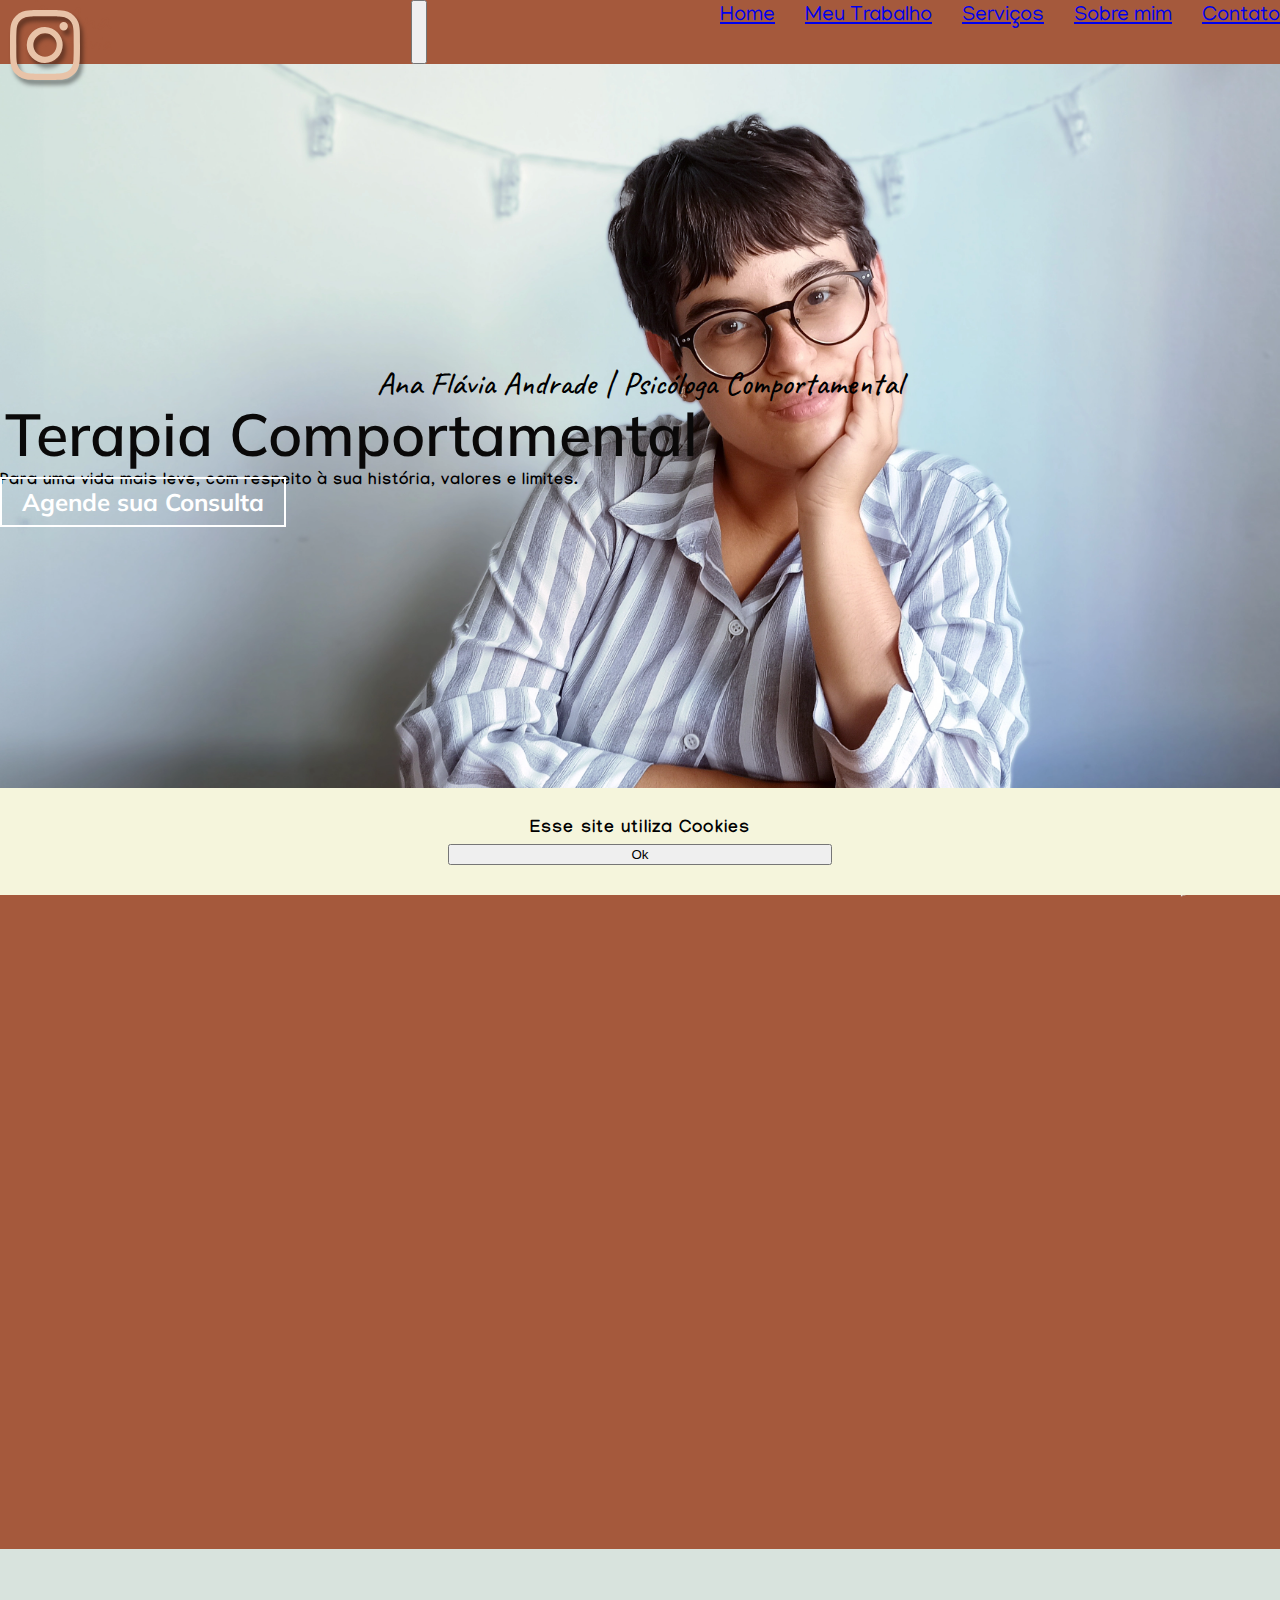
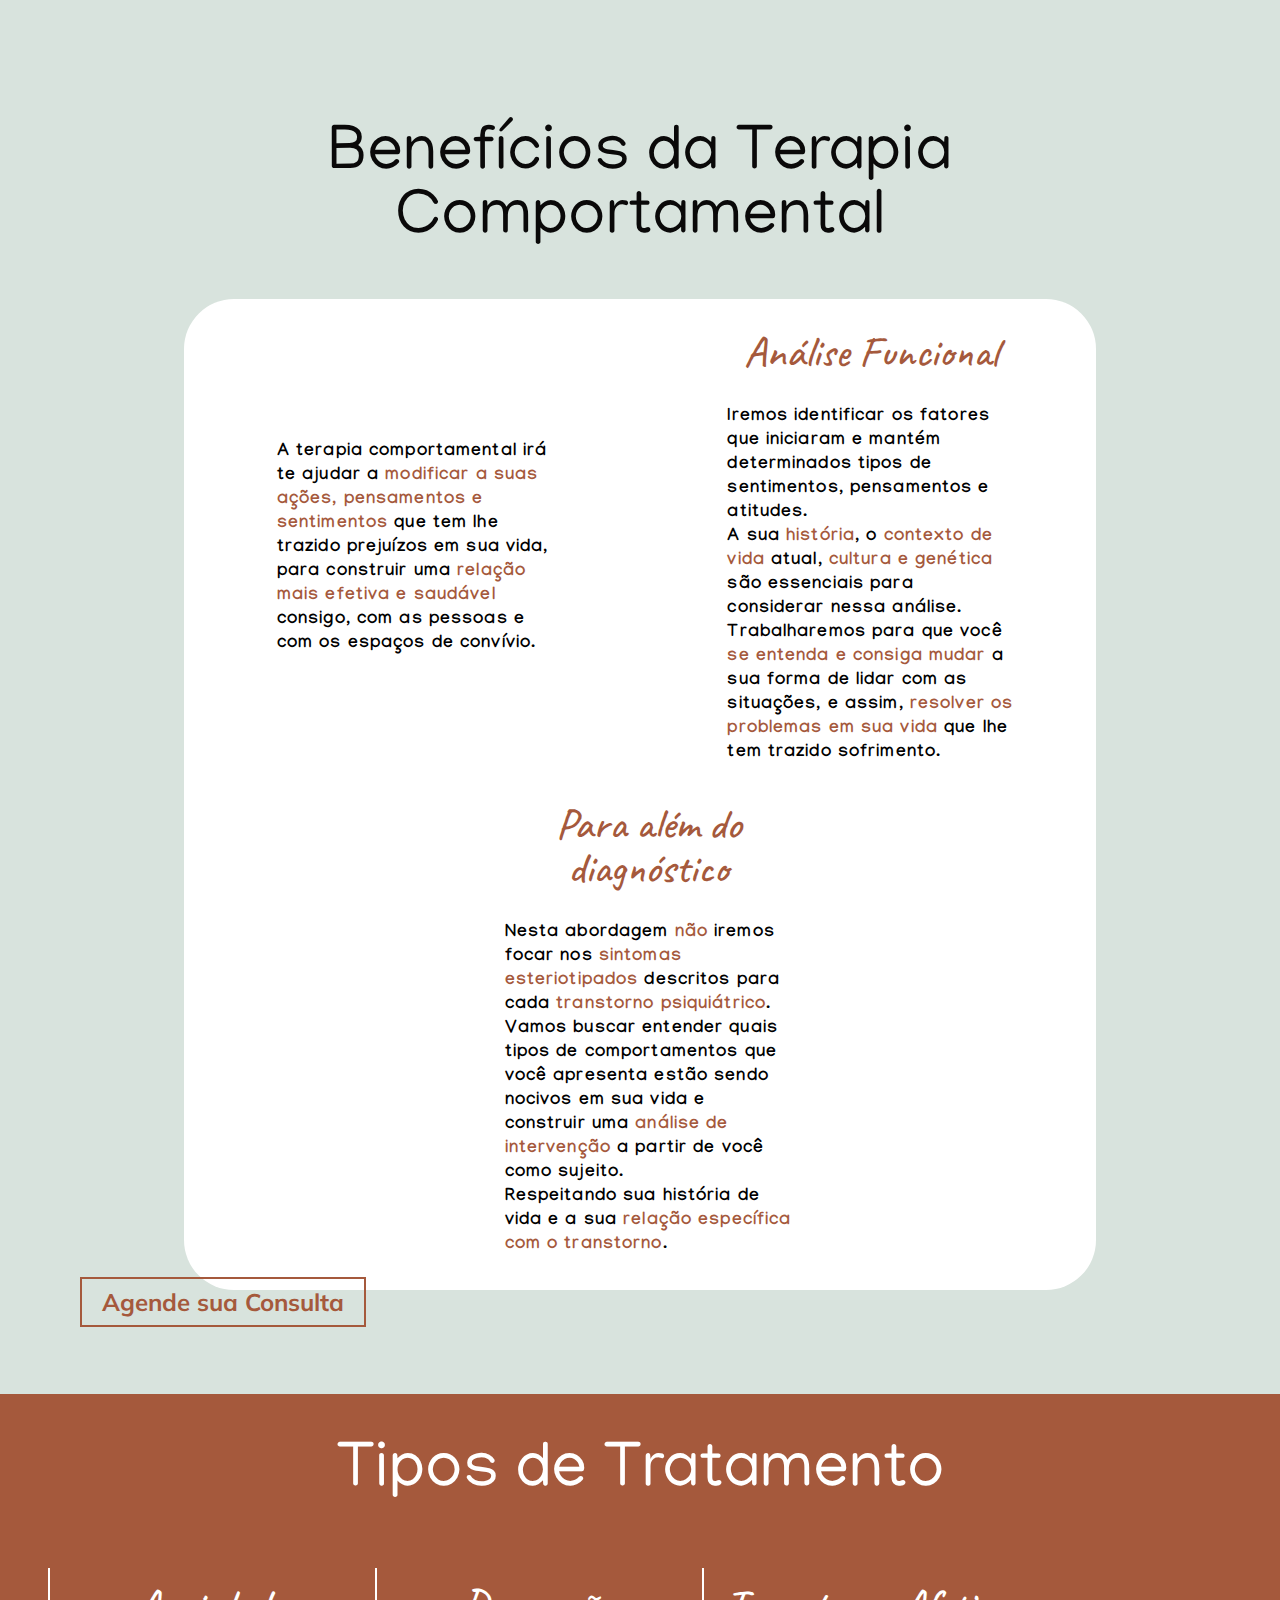
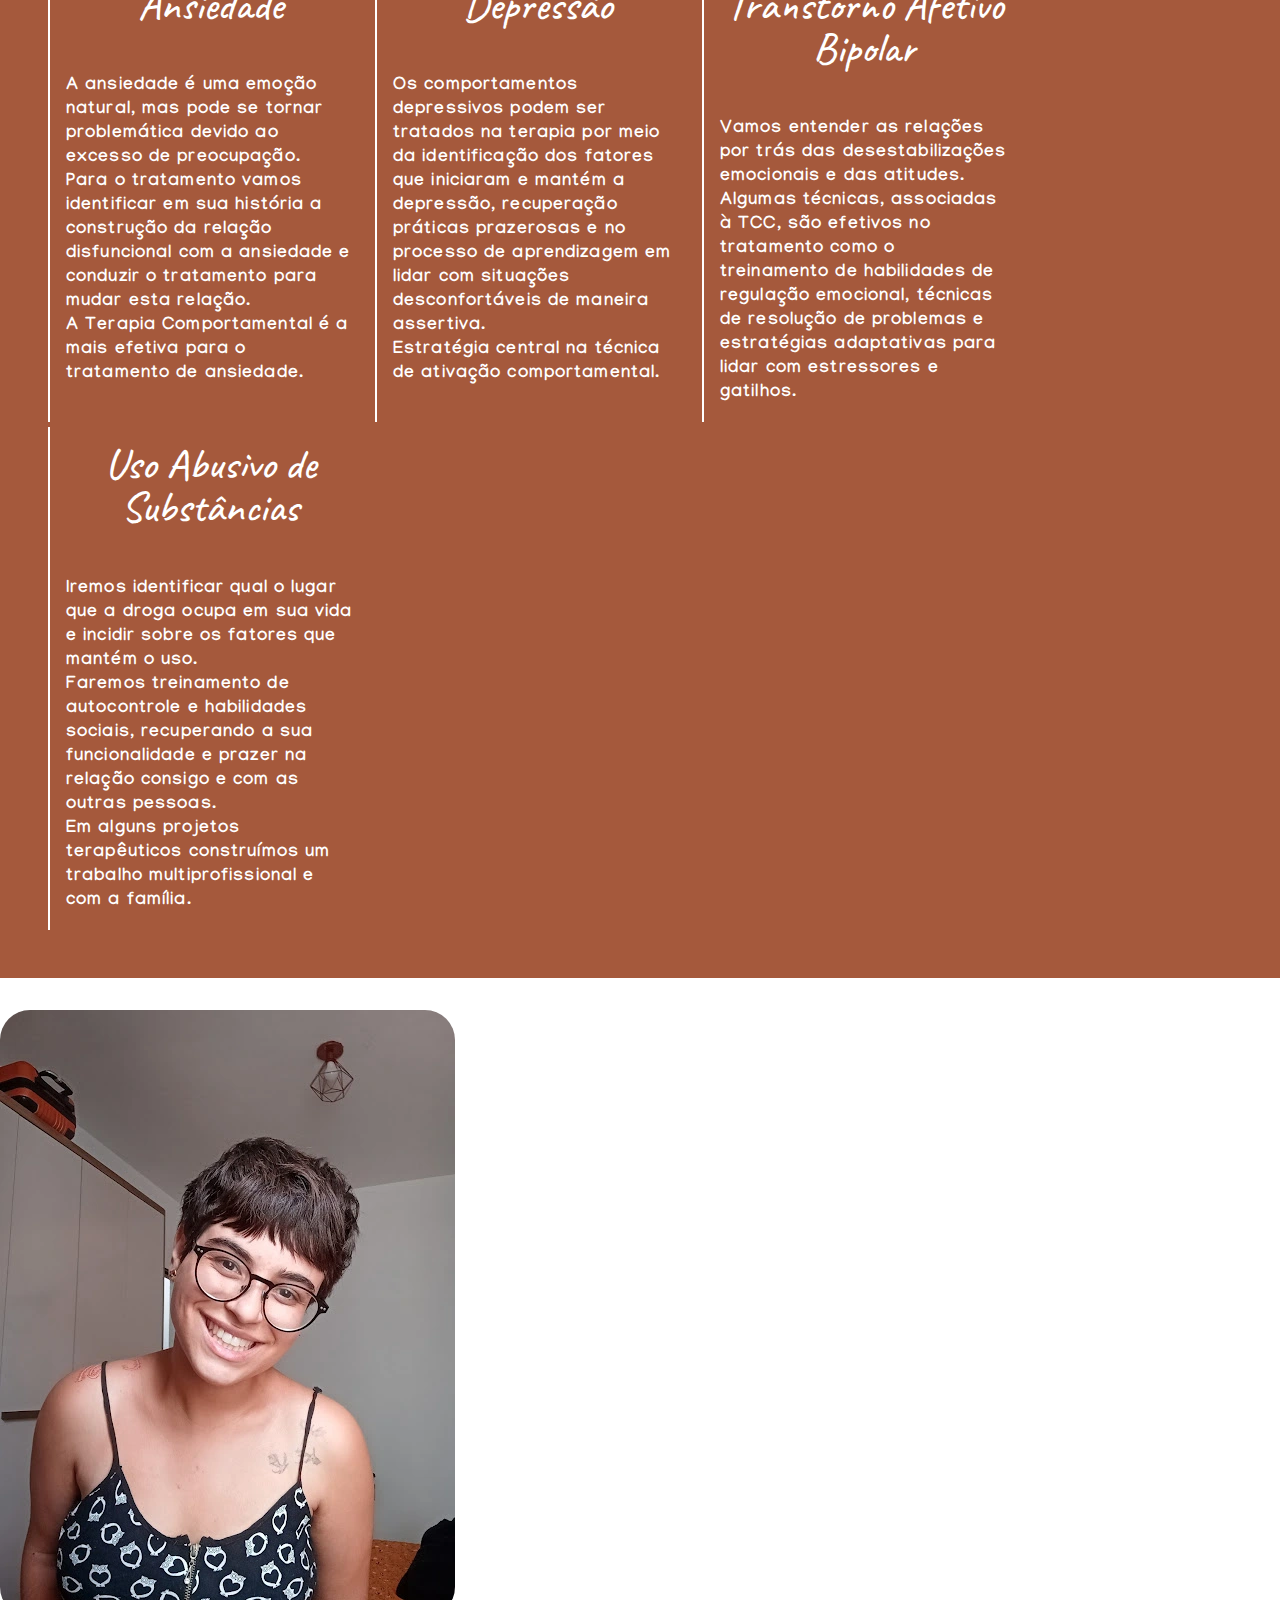
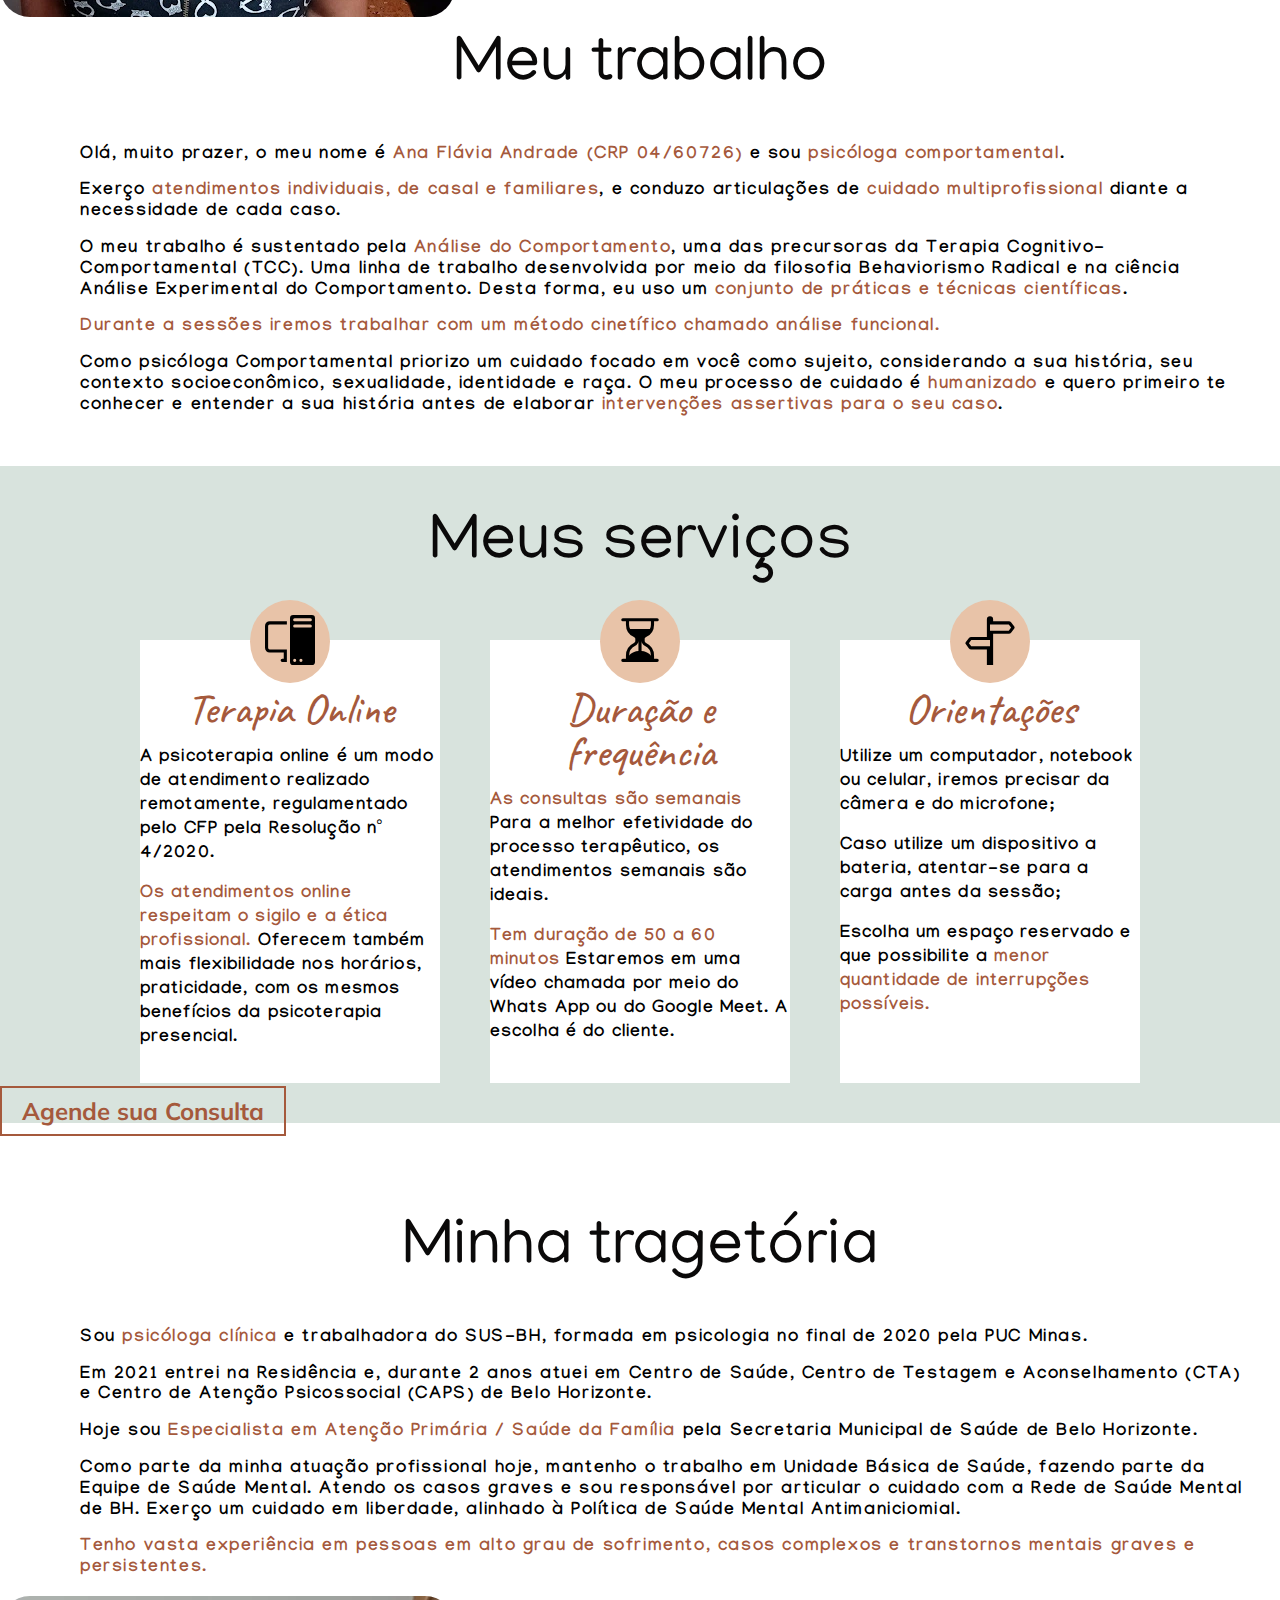
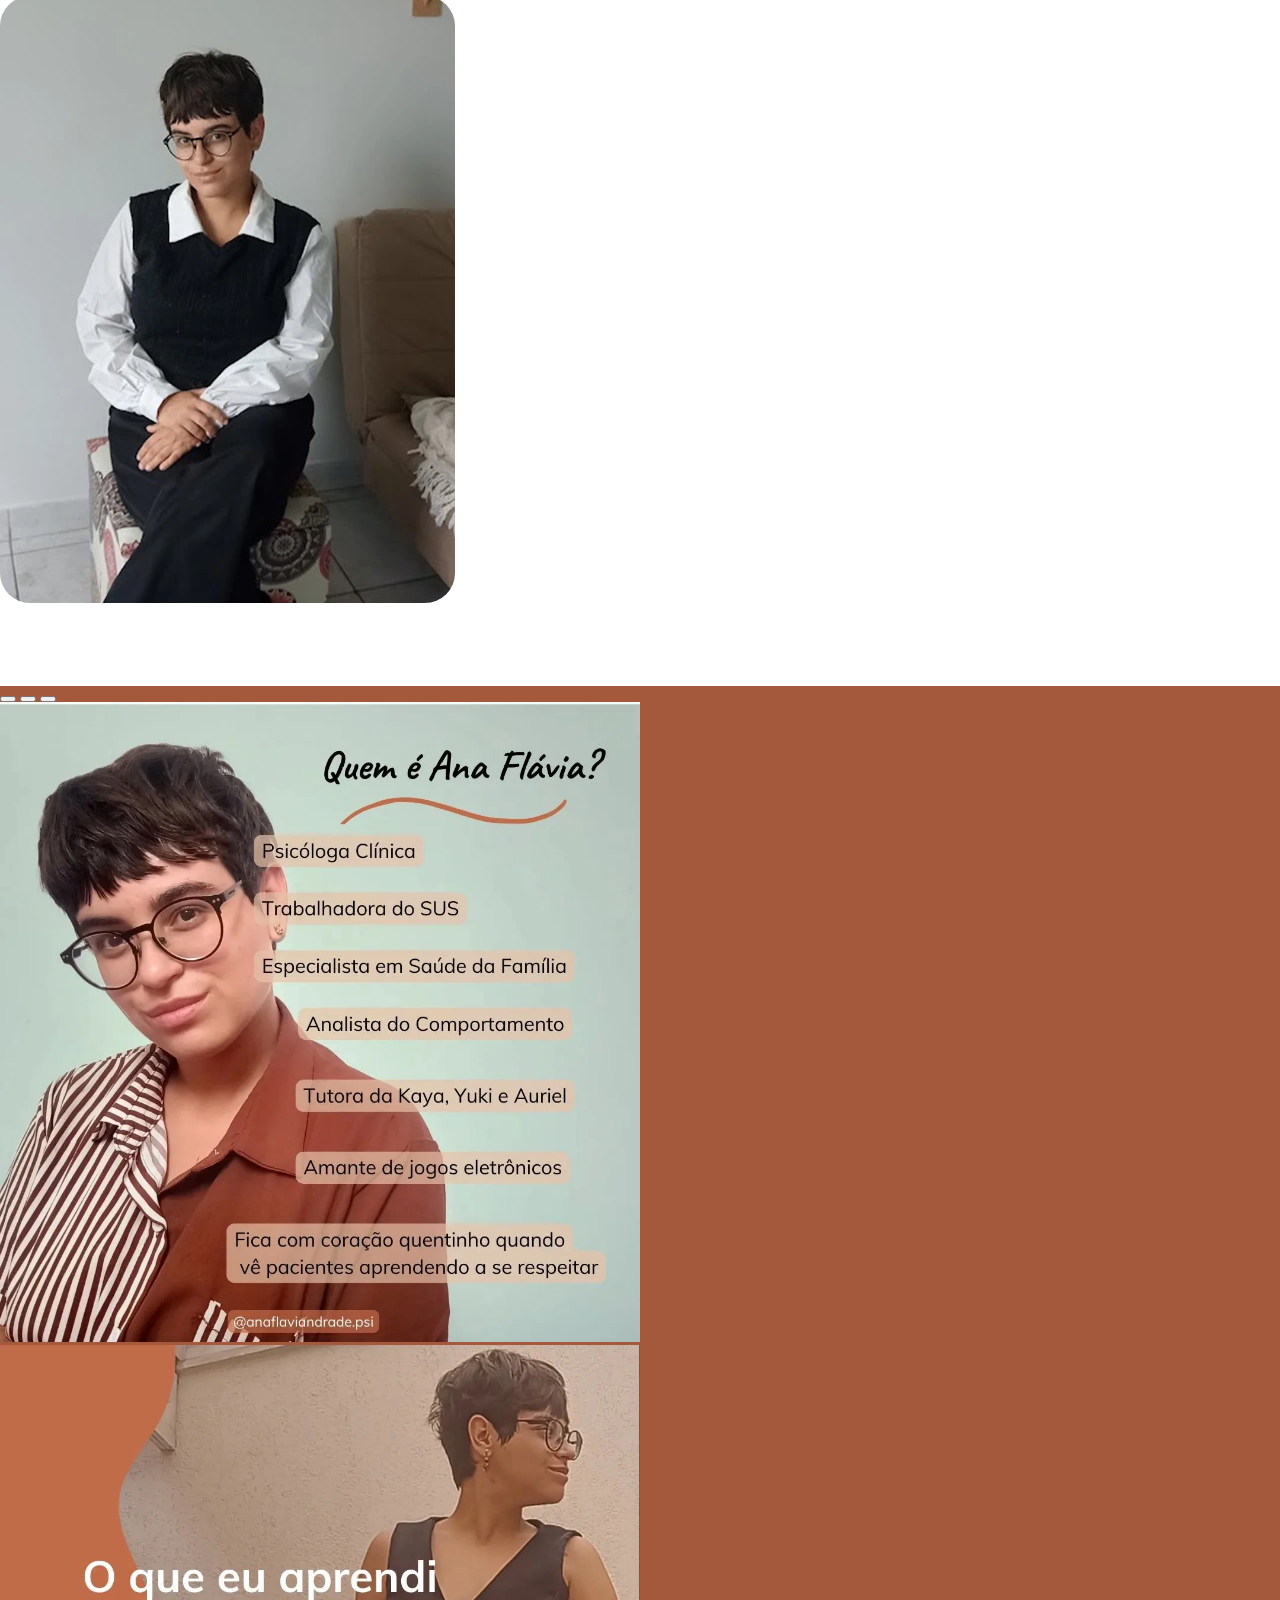
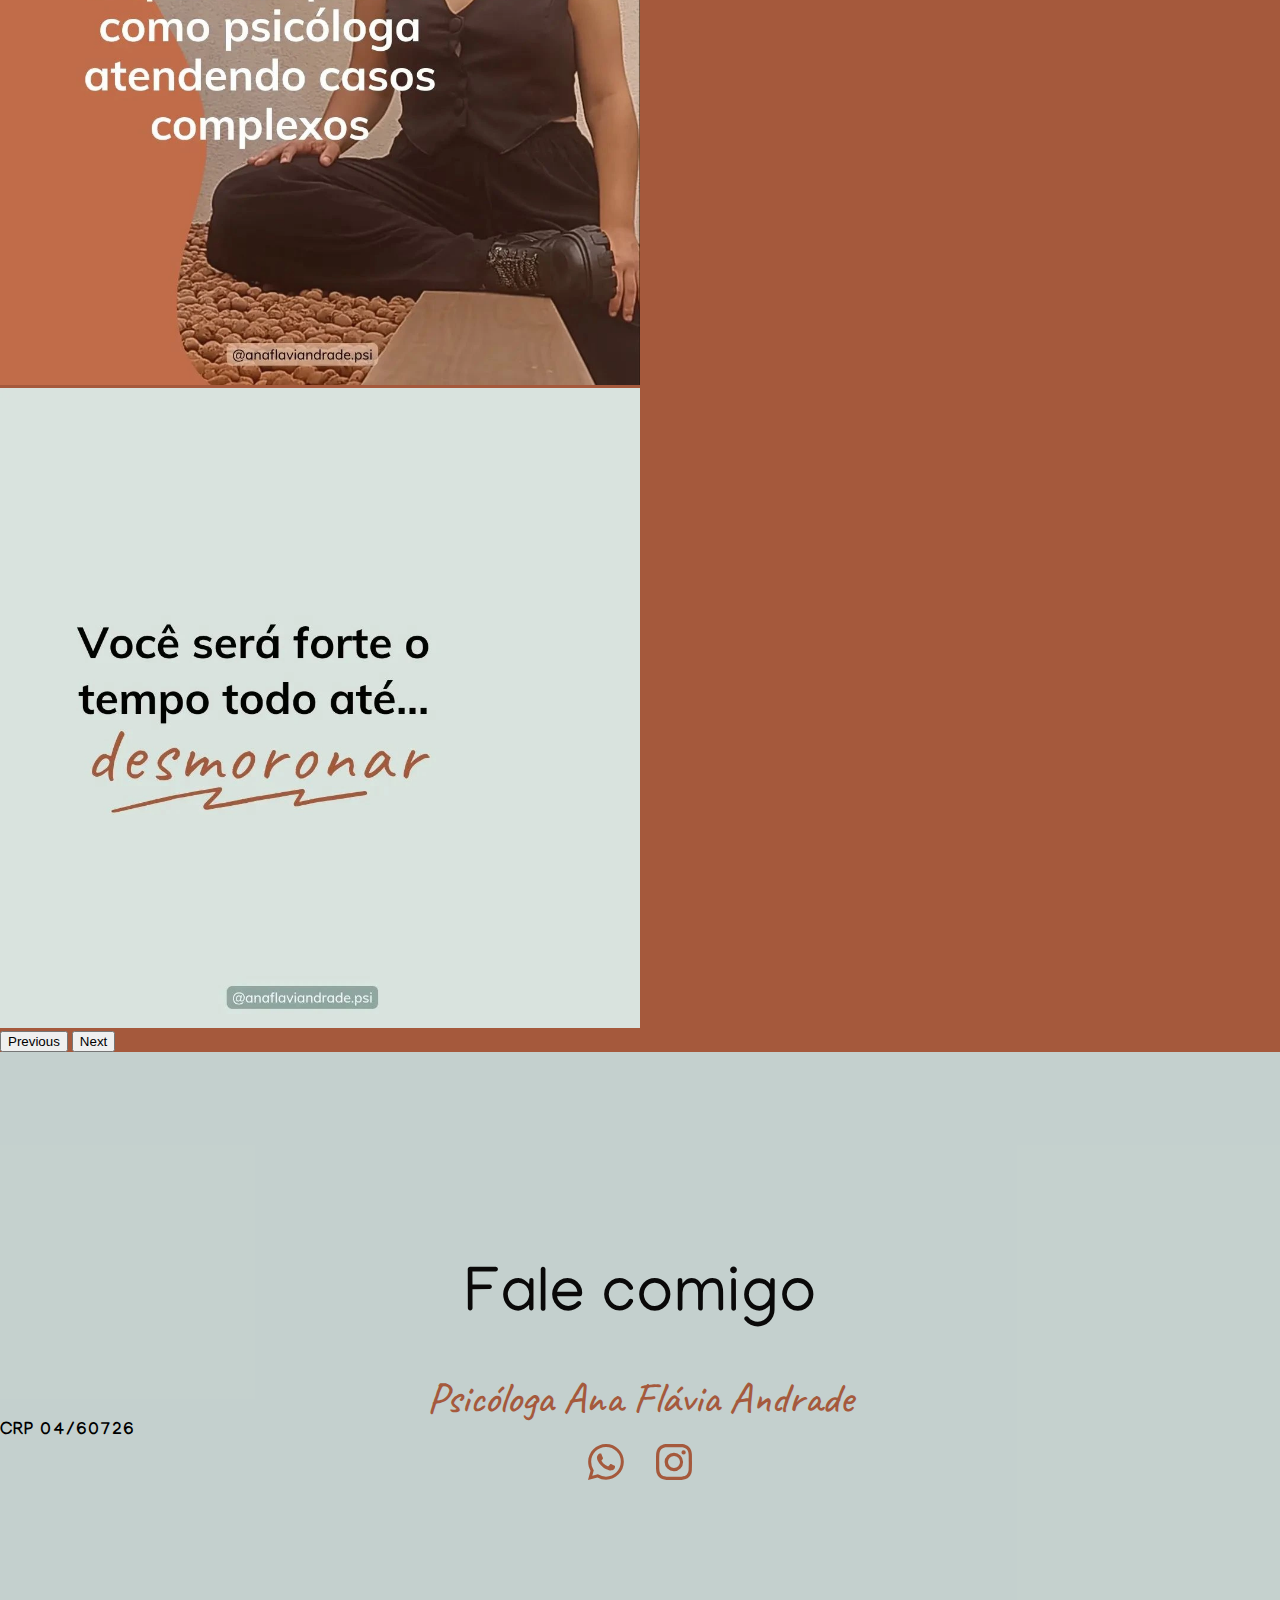
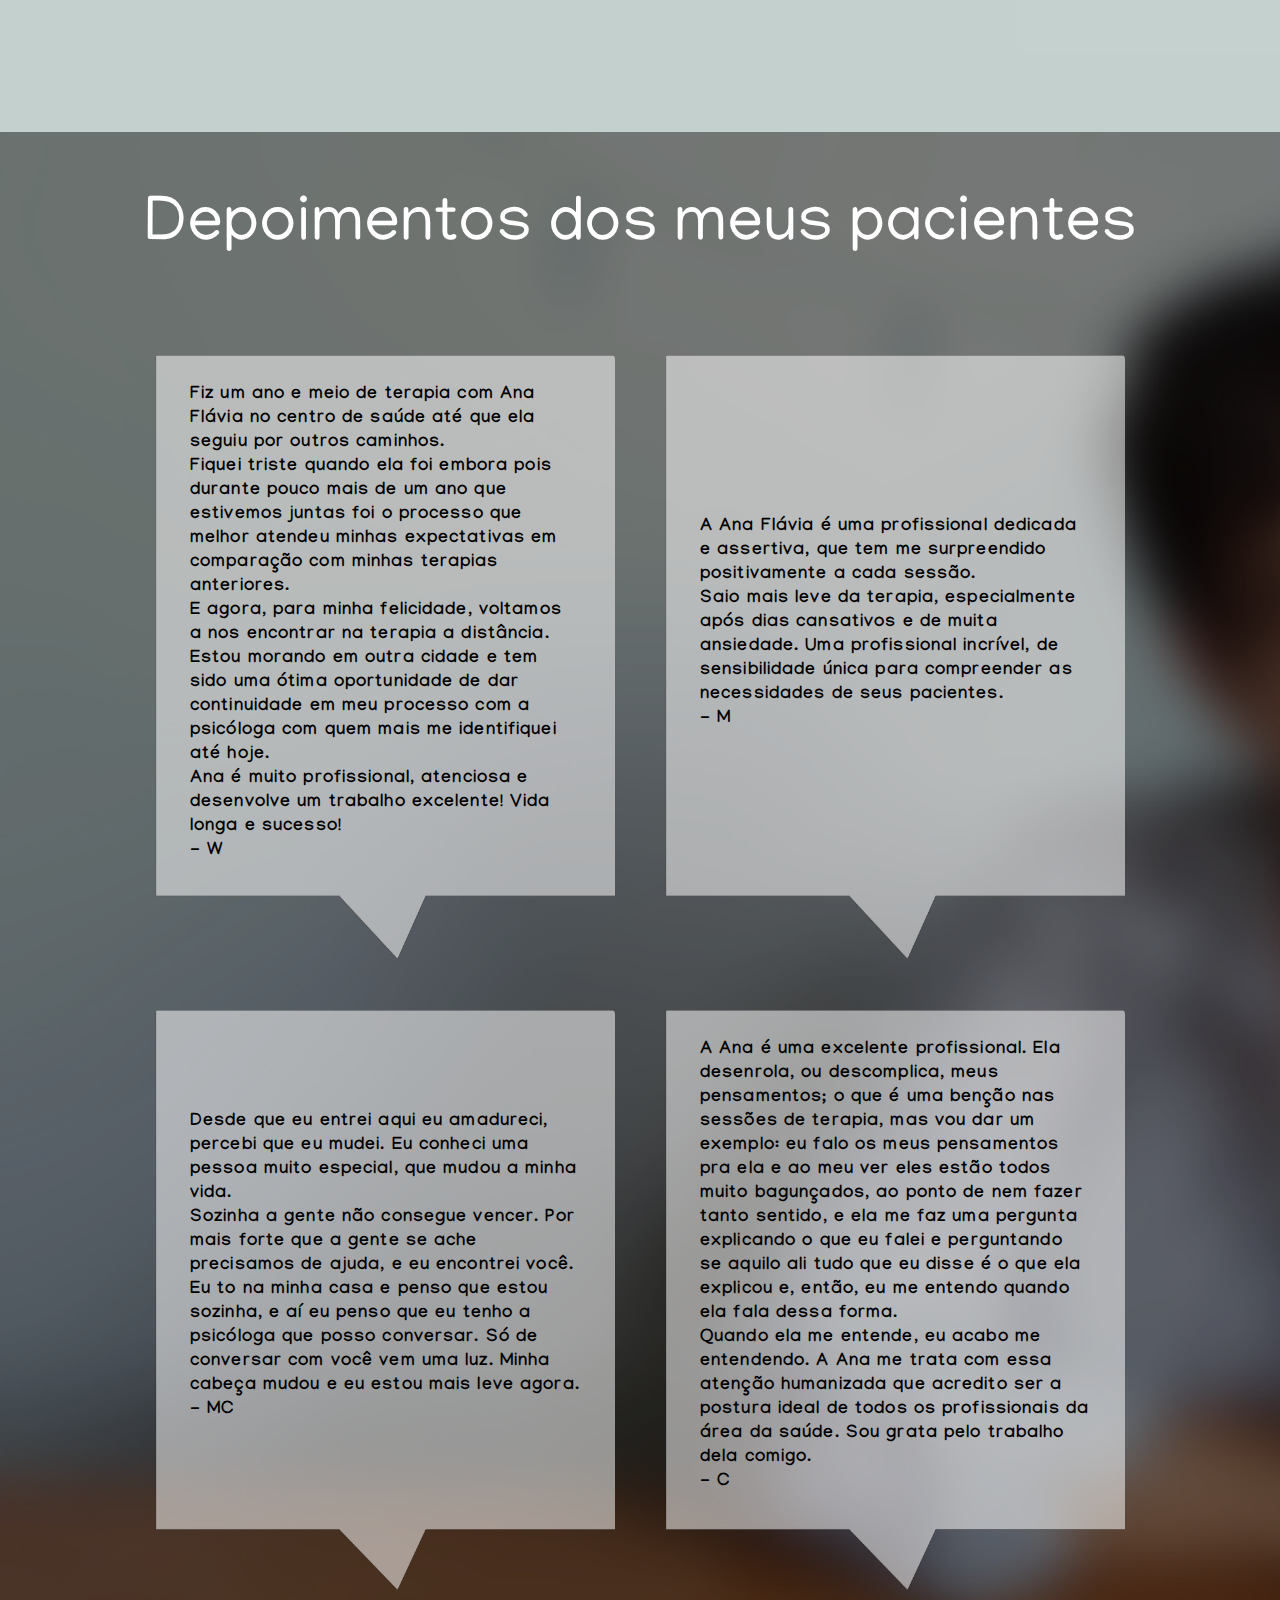
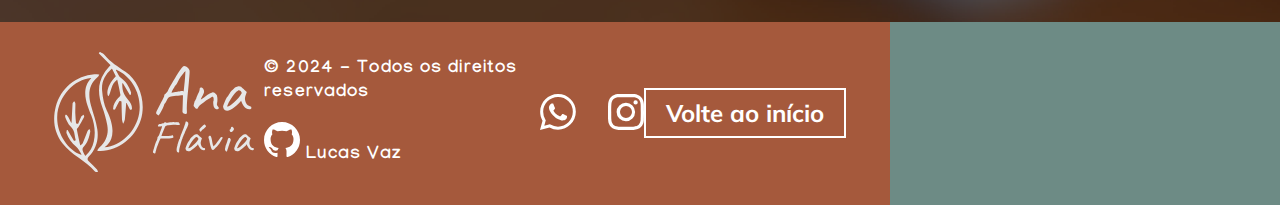
==== commit fd5b1479: "v1.1" ====
--- a/site-ana-final/index.html
+++ b/site-ana-final/index.html
@@ -28,23 +28,25 @@
 
     <!-- Tags Google -->
     <!-- Google Tag Manager -->
-    <script>(function (w, d, s, l, i) {
-            w[l] = w[l] || []; w[l].push({
-                'gtm.start':
-                    new Date().getTime(), event: 'gtm.js'
-            }); var f = d.getElementsByTagName(s)[0],
-                j = d.createElement(s), dl = l != 'dataLayer' ? '&l=' + l : ''; j.async = true; j.src =
-                    'https://www.googletagmanager.com/gtm.js?id=' + i + dl; f.parentNode.insertBefore(j, f);
-        })(window, document, 'script', 'dataLayer', 'GTM-KW4HZRDF');</script>
+    <!-- Google tag (gtag.js) -->
+    <script async src="https://www.googletagmanager.com/gtag/js?id=AW-11434176116"></script>
+    <script>
+        window.dataLayer = window.dataLayer || [];
+        function gtag() { dataLayer.push(arguments); }
+        gtag('js', new Date());
+
+        gtag('config', 'AW-11434176116');
+    </script>
+    <!-- Event snippet for Visualização de página (1) conversion page -->
+    <script>
+        gtag('event', 'conversion', { 'send_to': 'AW-11434176116/ngM0CIvl1pIZEPTcnswq' });
+    </script>
+
     <!-- End Google Tag Manager -->
 
 </head>
 
 <body>
-    <!-- Google Tag Manager (noscript) -->
-    <noscript><iframe src="https://www.googletagmanager.com/ns.html?id=GTM-KW4HZRDF" height="0" width="0"
-            style="display:none;visibility:hidden"></iframe></noscript>
-    <!-- End Google Tag Manager (noscript) -->
     <!-- Menu -->
     <nav class="navbar navbar-expand-lg navbar-light bg-light">
 
@@ -95,19 +97,19 @@
     <div id="mainSec">
         <figure class="img-fluid" id="logo"><img alt=""></figure>
         <div class="container-fluid">
-            <div class="row align-items-center content">
+            <div class="row align-items-center content adjustMain">
                 <div class="col-md-6 text-center title-wraper">
                     <h3>Ana Flávia Andrade | Psicóloga Comportamental</h3>
                     <h1>Terapia Comportamental</h1>
                     <p>Para uma vida mais leve, com respeito à sua
                         história, valores e limites.</p>
                     <a type="button" class="btn btn-outline-primary btnCon"
-                        href="https://wa.me/553193930876?text=Ol%C3%A1%2C%20gostaria%20de%20saber%20mais"
+                        href="https://wa.me/553193930876?text=Ol%C3%A1%2C%20gostaria%20de%20saber%20mais%20sobre%20a%20terapia"
                         target="_blank" rel="noopener noreferrer">Agende sua
                         Consulta</a>
                 </div>
                 <div class="col-md-6 text-center">
-
+                    <p> </p>
 
                 </div>
             </div>
@@ -182,8 +184,8 @@
         </div>
         <div class="d-flex justify-content-center">
             <a type="button" class="btn btn-outline-primary btnCon btnCon2 "
-                href="https://wa.me/553193930876?text=Ol%C3%A1%2C%20gostaria%20de%20saber%20mais" target="_blank"
-                rel="noopener noreferrer">Agende
+                href="https://wa.me/553193930876?text=Ol%C3%A1%2C%20gostaria%20de%20saber%20mais%20sobre%20a%20terapia"
+                target="_blank" rel="noopener noreferrer">Agende
                 sua
                 Consulta</a>
         </div>
@@ -389,8 +391,8 @@
         </div>
         <div class="d-flex justify-content-center pb-4">
             <a type="button" class="btn btn-outline-primary btnCon btnCon2 "
-                href="https://wa.me/553193930876?text=Ol%C3%A1%2C%20gostaria%20de%20saber%20mais" target="_blank"
-                rel="noopener noreferrer">Agende
+                href="https://wa.me/553193930876?text=Ol%C3%A1%2C%20gostaria%20de%20saber%20mais%20sobre%20a%20terapia"
+                target="_blank" rel="noopener noreferrer">Agende
                 sua
                 Consulta</a>
         </div>
@@ -482,8 +484,8 @@
                 <p>CRP 04/60726</p>
             </div>
             <div class="sepCont pt-2 text-center justify-content-center align-items-center">
-                <a href="https://wa.me/553193930876?text=Ol%C3%A1%2C%20gostaria%20de%20saber%20mais" target="_blank"
-                    rel="noopener noreferrer">
+                <a href="https://wa.me/553193930876?text=Ol%C3%A1%2C%20gostaria%20de%20saber%20mais%20sobre%20a%20terapia"
+                    target="_blank" rel="noopener noreferrer">
                     <svg xmlns="http://www.w3.org/2000/svg" width="36" height="36" fill="currentColor"
                         class="bi bi-whatsapp" viewBox="0 0 16 16">
                         <path
@@ -598,8 +600,8 @@
 
 
     <div class="wpp">
-        <a href="https://wa.me/553193930876?text=Ol%C3%A1%2C%20gostaria%20de%20saber%20mais" target="_blank"
-            rel="noopener noreferrer"><img class="wppImg" src="imgs/WhatsApp_icon2.webp" alt=""></a>
+        <a href="https://wa.me/553193930876?text=Ol%C3%A1%2C%20gostaria%20de%20saber%20mais%20sobre%20a%20terapia"
+            target="_blank" rel="noopener noreferrer"><img class="wppImg" src="imgs/WhatsApp_icon2.webp" alt=""></a>
     </div>
 
 
@@ -623,7 +625,7 @@
                 </div>
                 <div class="col-lg-3 footer-it">
                     <div class="sepCont pt-2">
-                        <a href="https://wa.me/553193930876?text=Ol%C3%A1%2C%20gostaria%20de%20saber%20mais"
+                        <a href="https://wa.me/553193930876?text=Ol%C3%A1%2C%20gostaria%20de%20saber%20mais%20sobre%20a%20terapia"
                             target="_blank" rel="noopener noreferrer">
                             <svg xmlns="http://www.w3.org/2000/svg" width="36" height="36" fill="currentColor"
                                 class="bi bi-whatsapp" viewBox="0 0 16 16">
--- a/site-ana-final/app.css
+++ b/site-ana-final/app.css
@@ -164,13 +164,19 @@
         background-repeat: no-repeat;
         background-size: cover;
 
+        .adjustMain {
+            position: relative;
+            top: 250px;
+        }
+
         .title-wraper {
             background-color: rgba(0, 0, 0, 0.3);
             max-width: 80%;
-            margin: 0 auto;
             padding: 15px;
             border-radius: 5px;
             color: #fff;
+            margin: 0 auto;
+
 
             h1 {
                 color: #fff;
@@ -584,14 +590,20 @@
 }
 
 .videoRes iframe {
-    width: 100%;
+    width: 70%;
     aspect-ratio: 16/9;
-
+}
+
+@media (max-width: 1024px) {
+    .videoRes iframe {
+        width: 100%;
+    }
 }
 
 .videoRes {
     padding: 5rem 0;
     background-color: #A5593C;
+    text-align: center;
 }
 
 
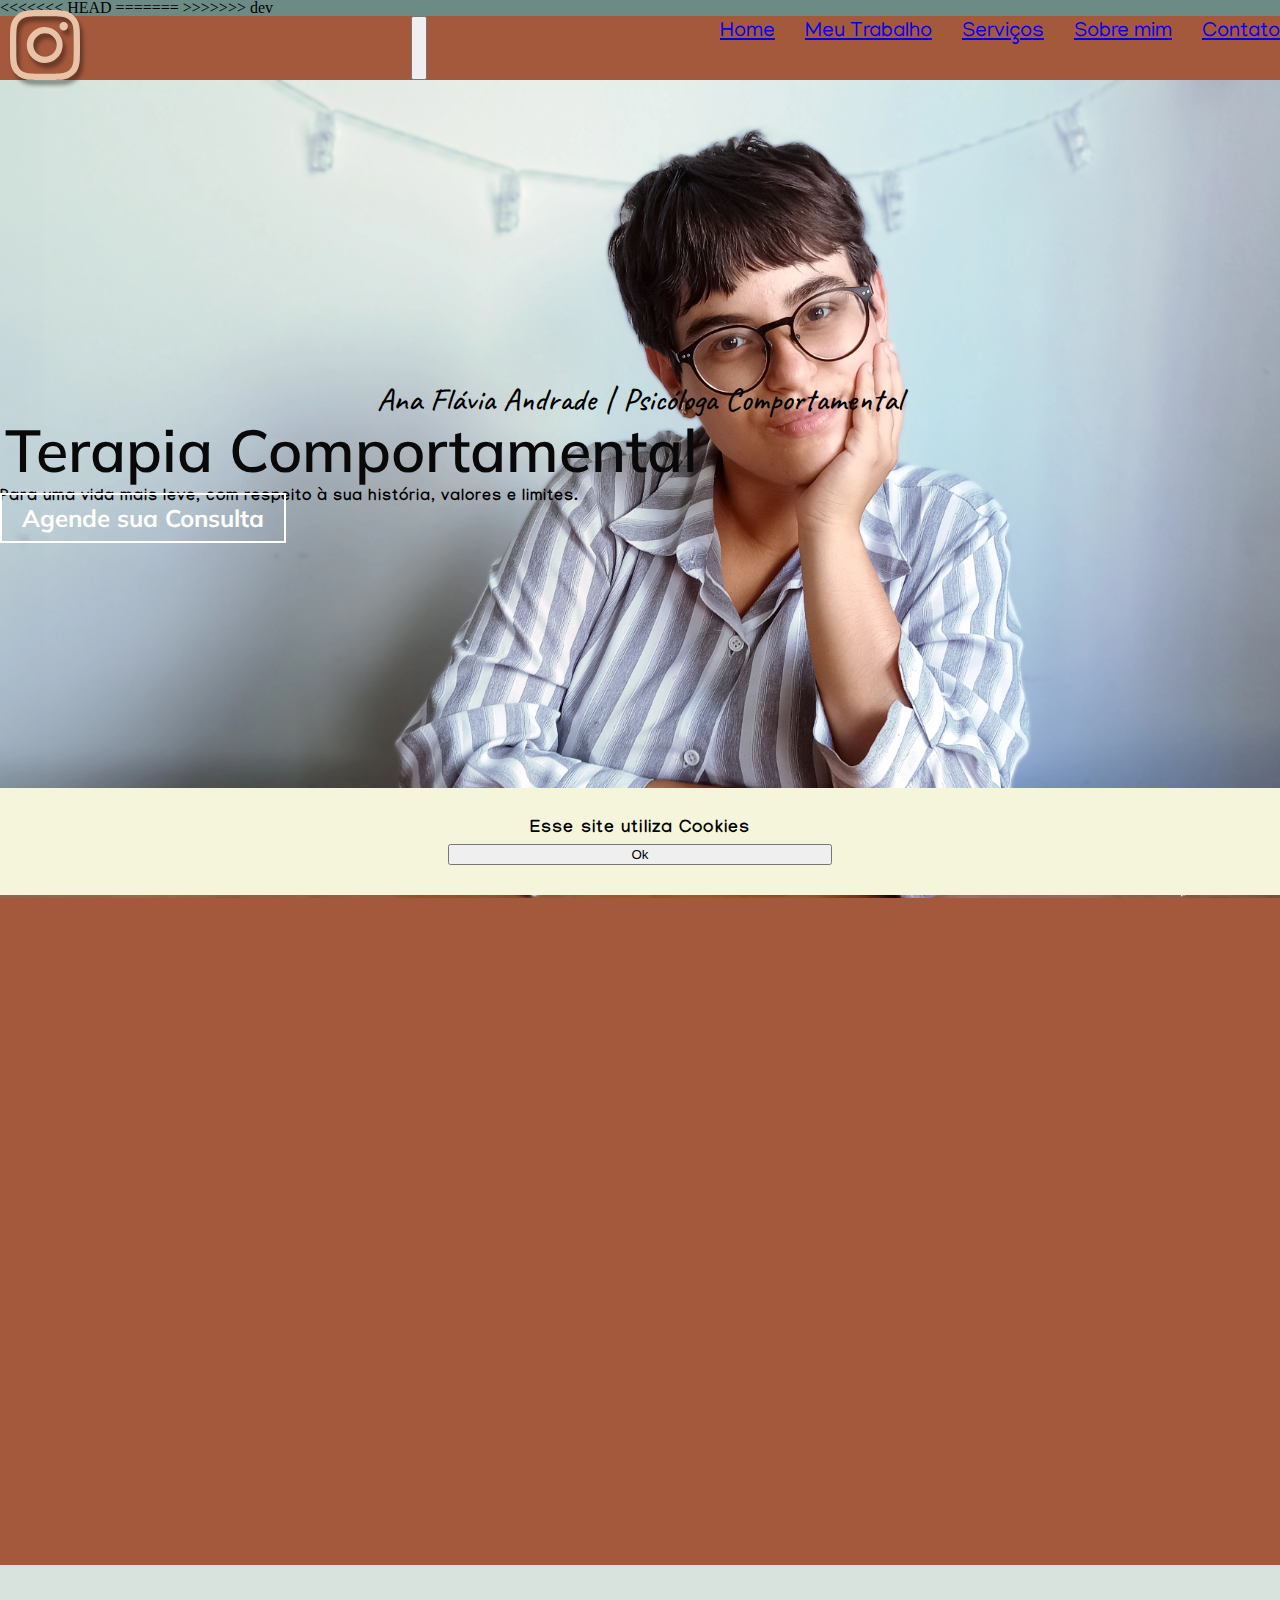
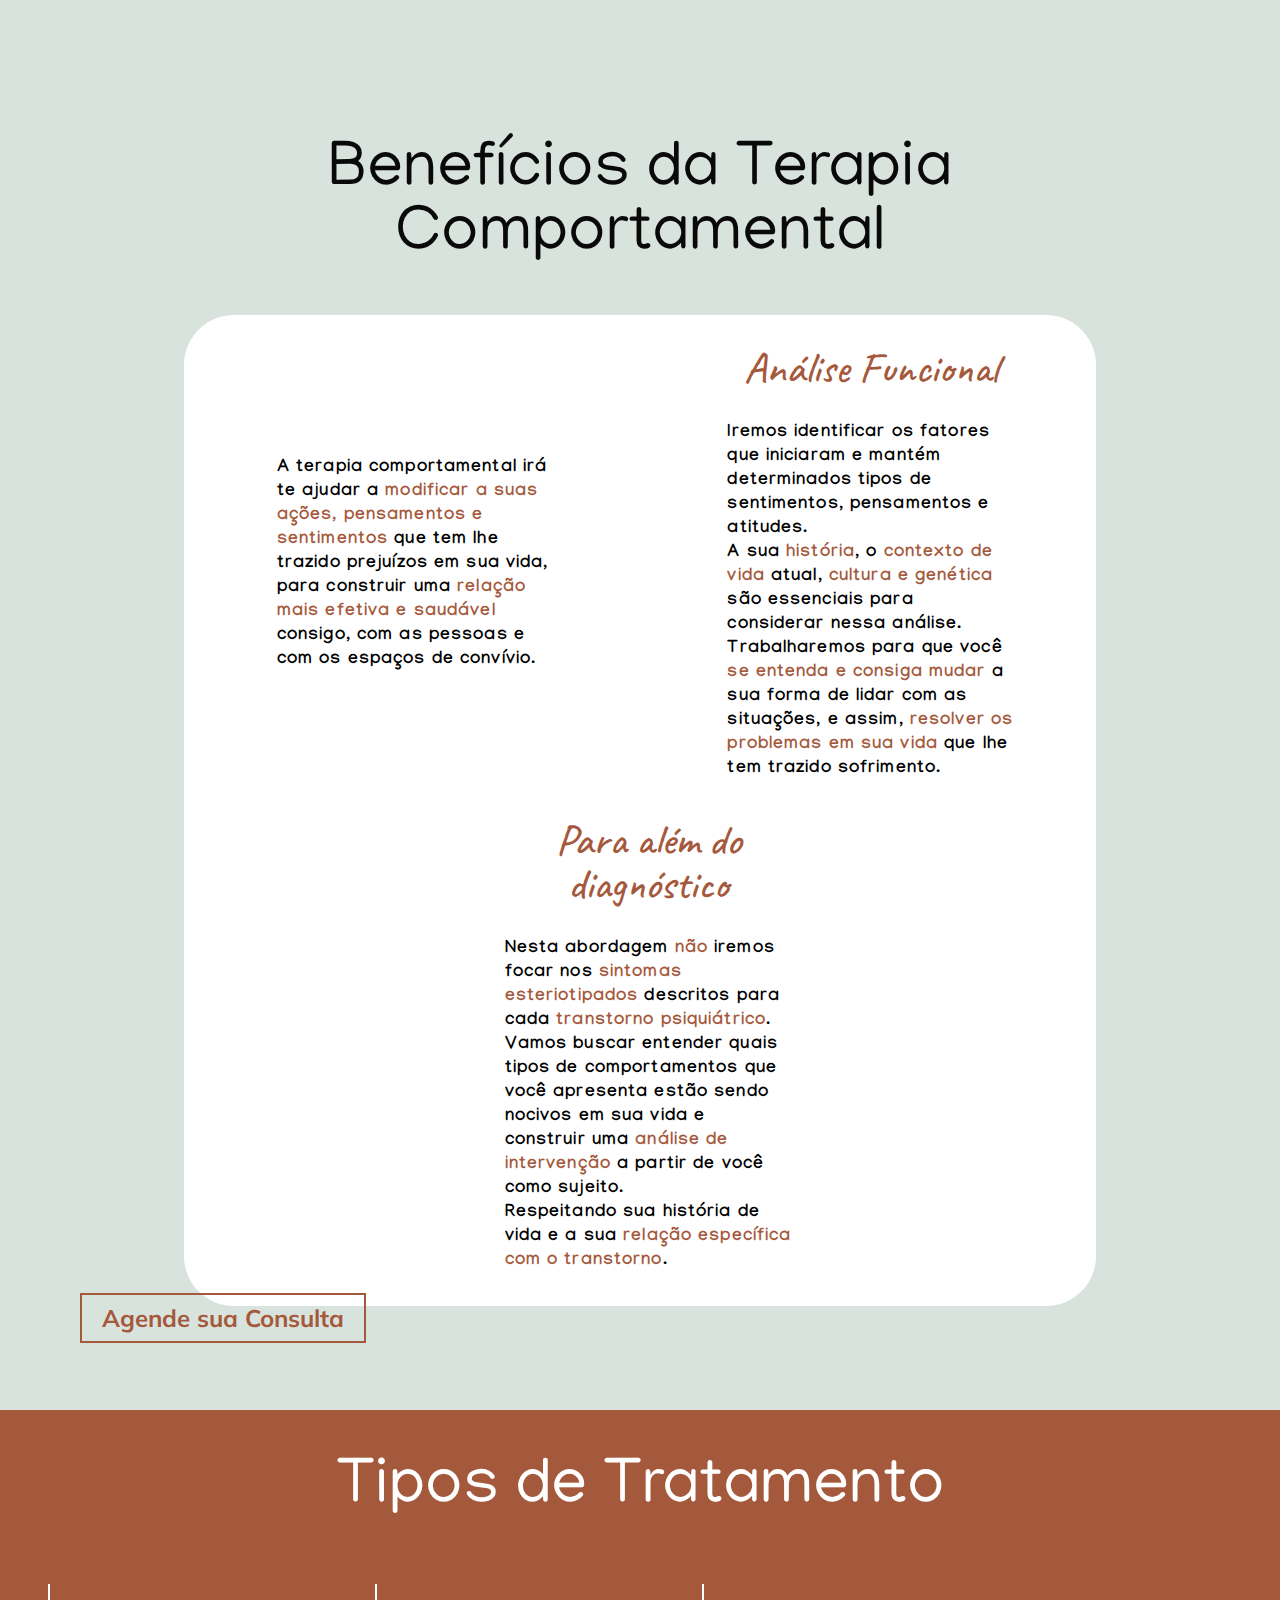
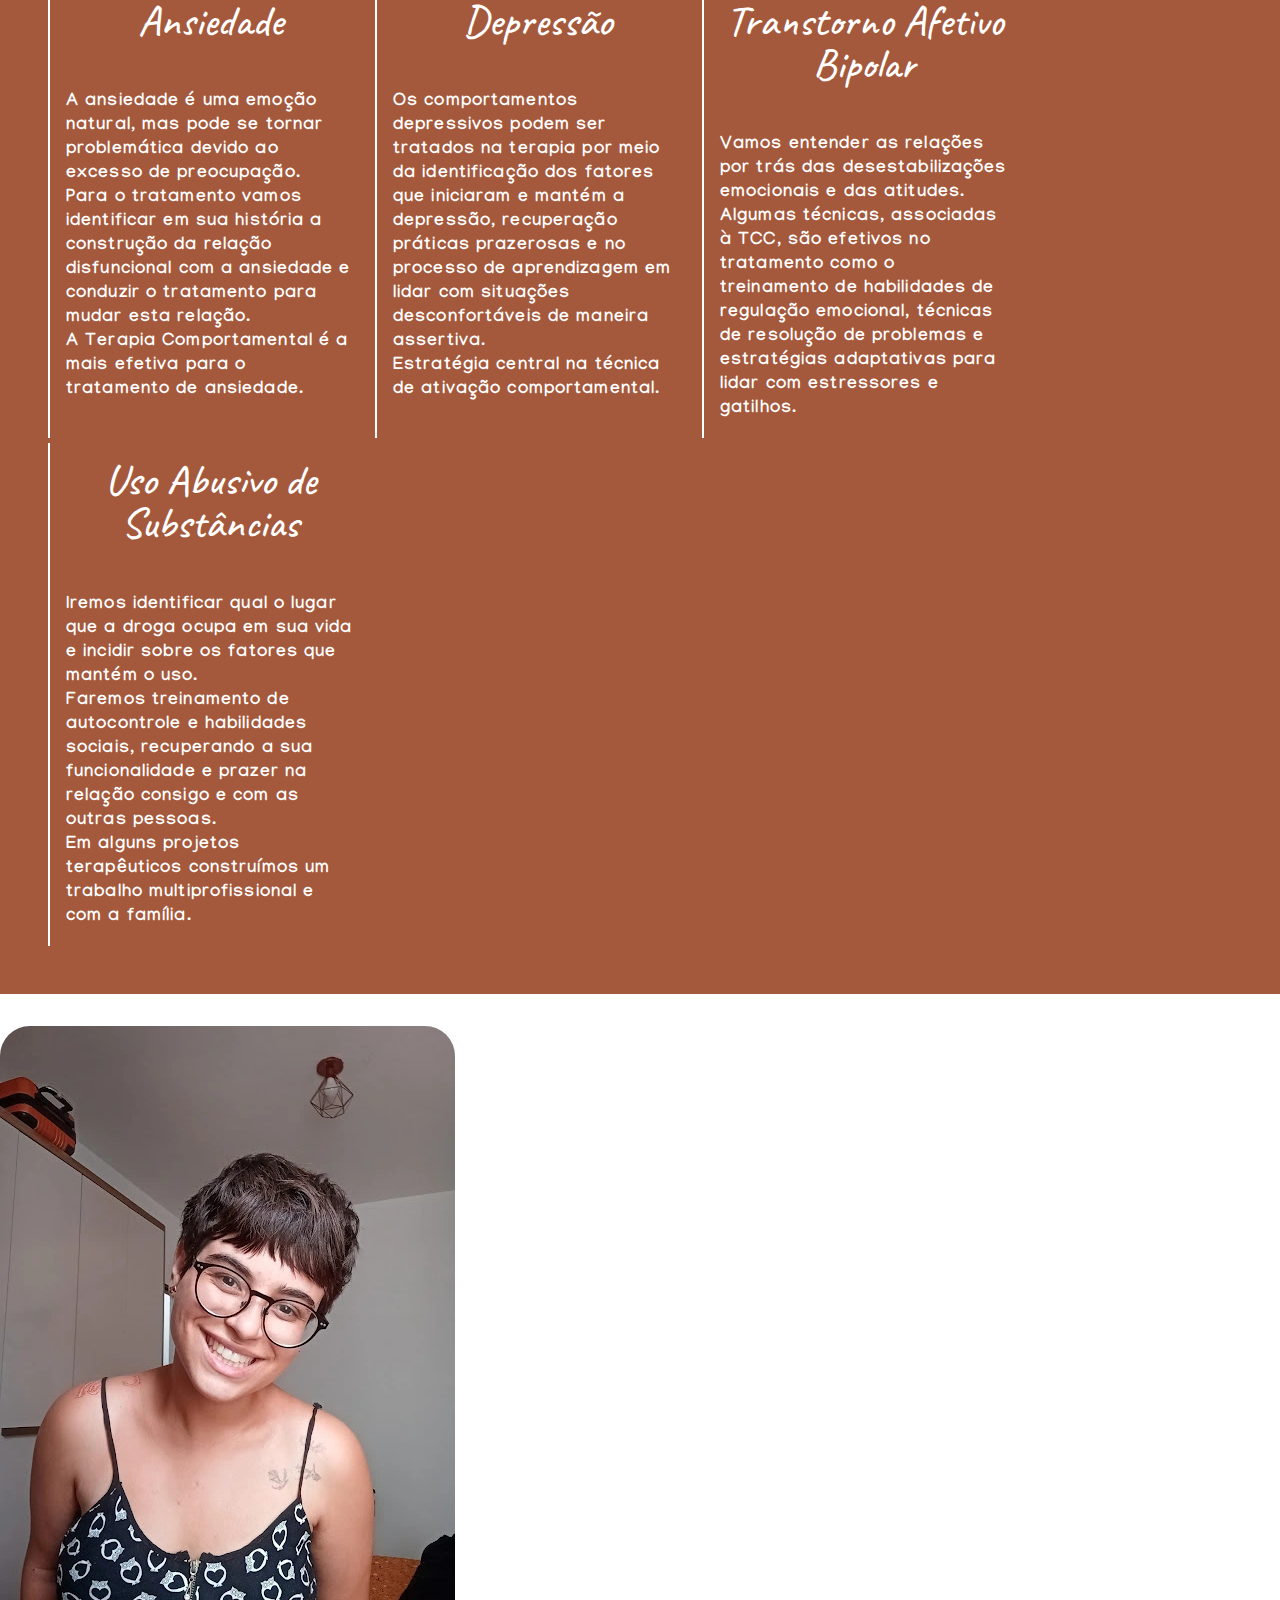
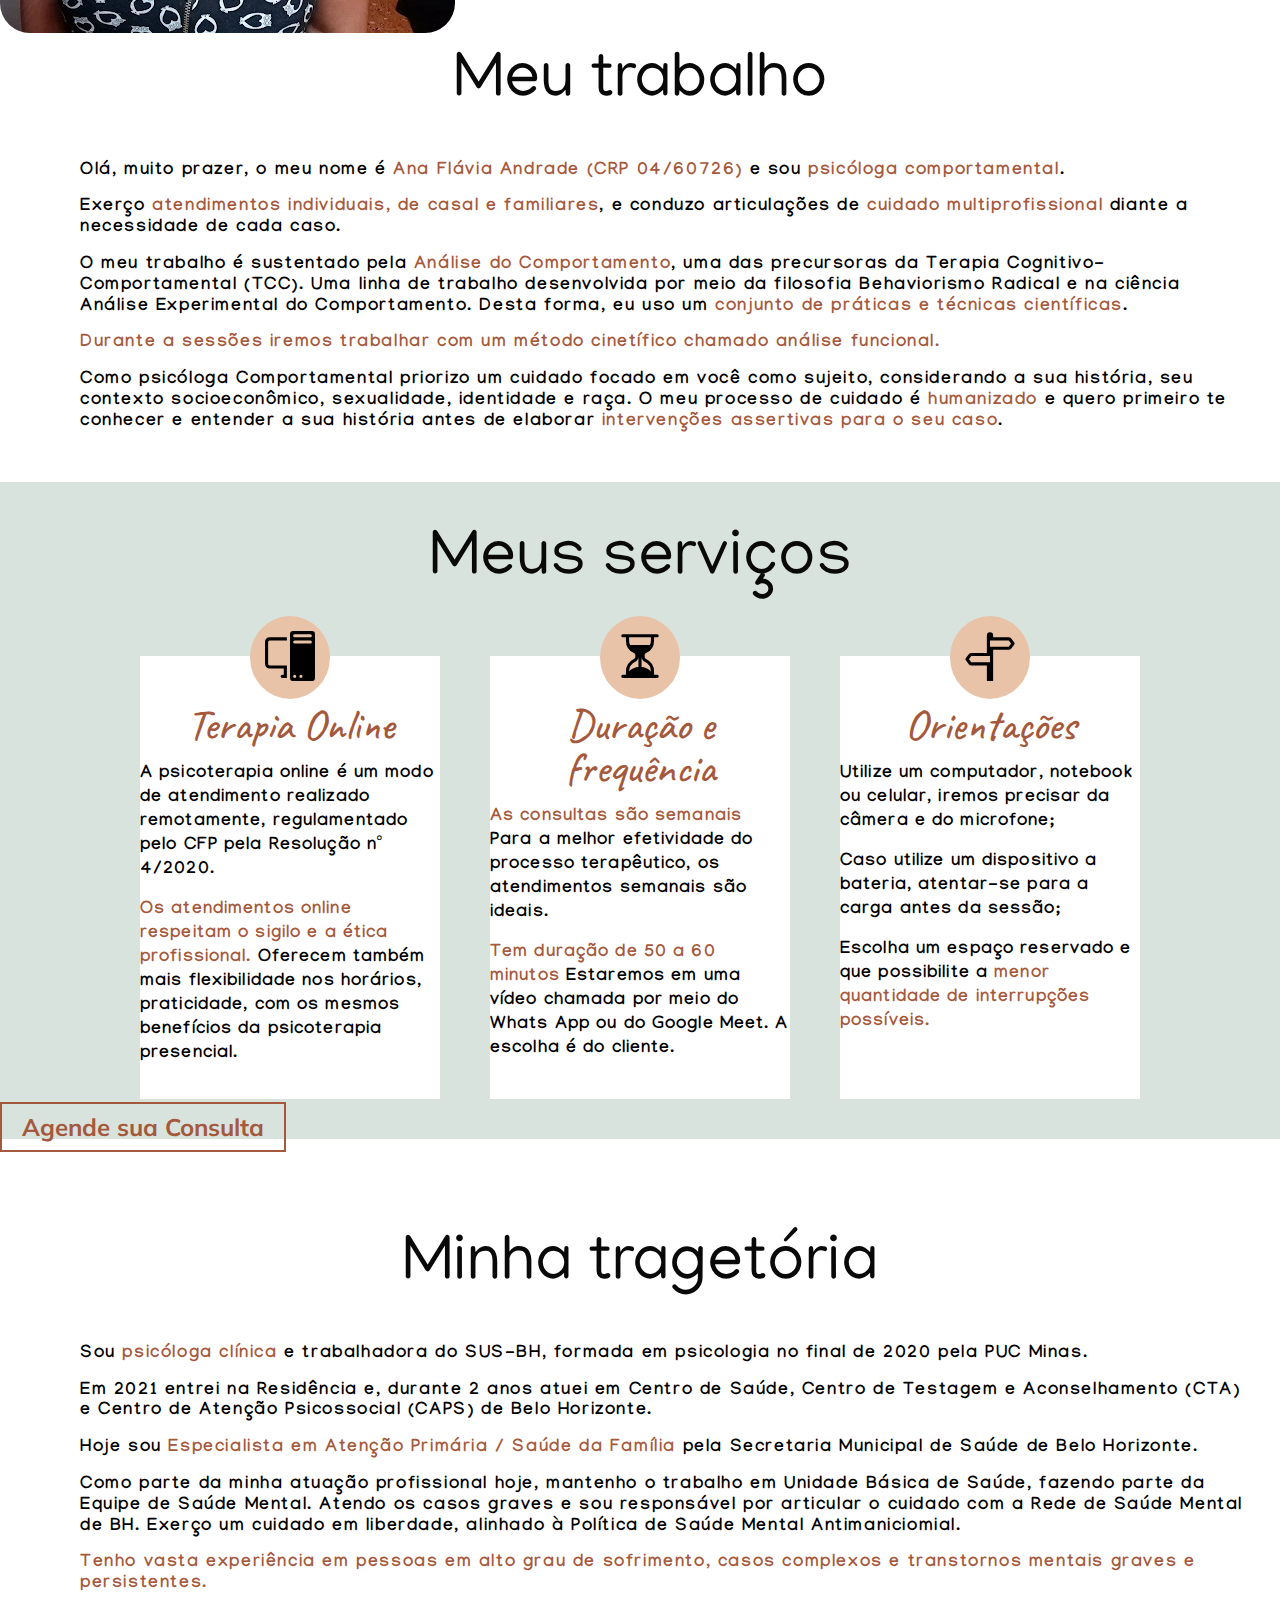
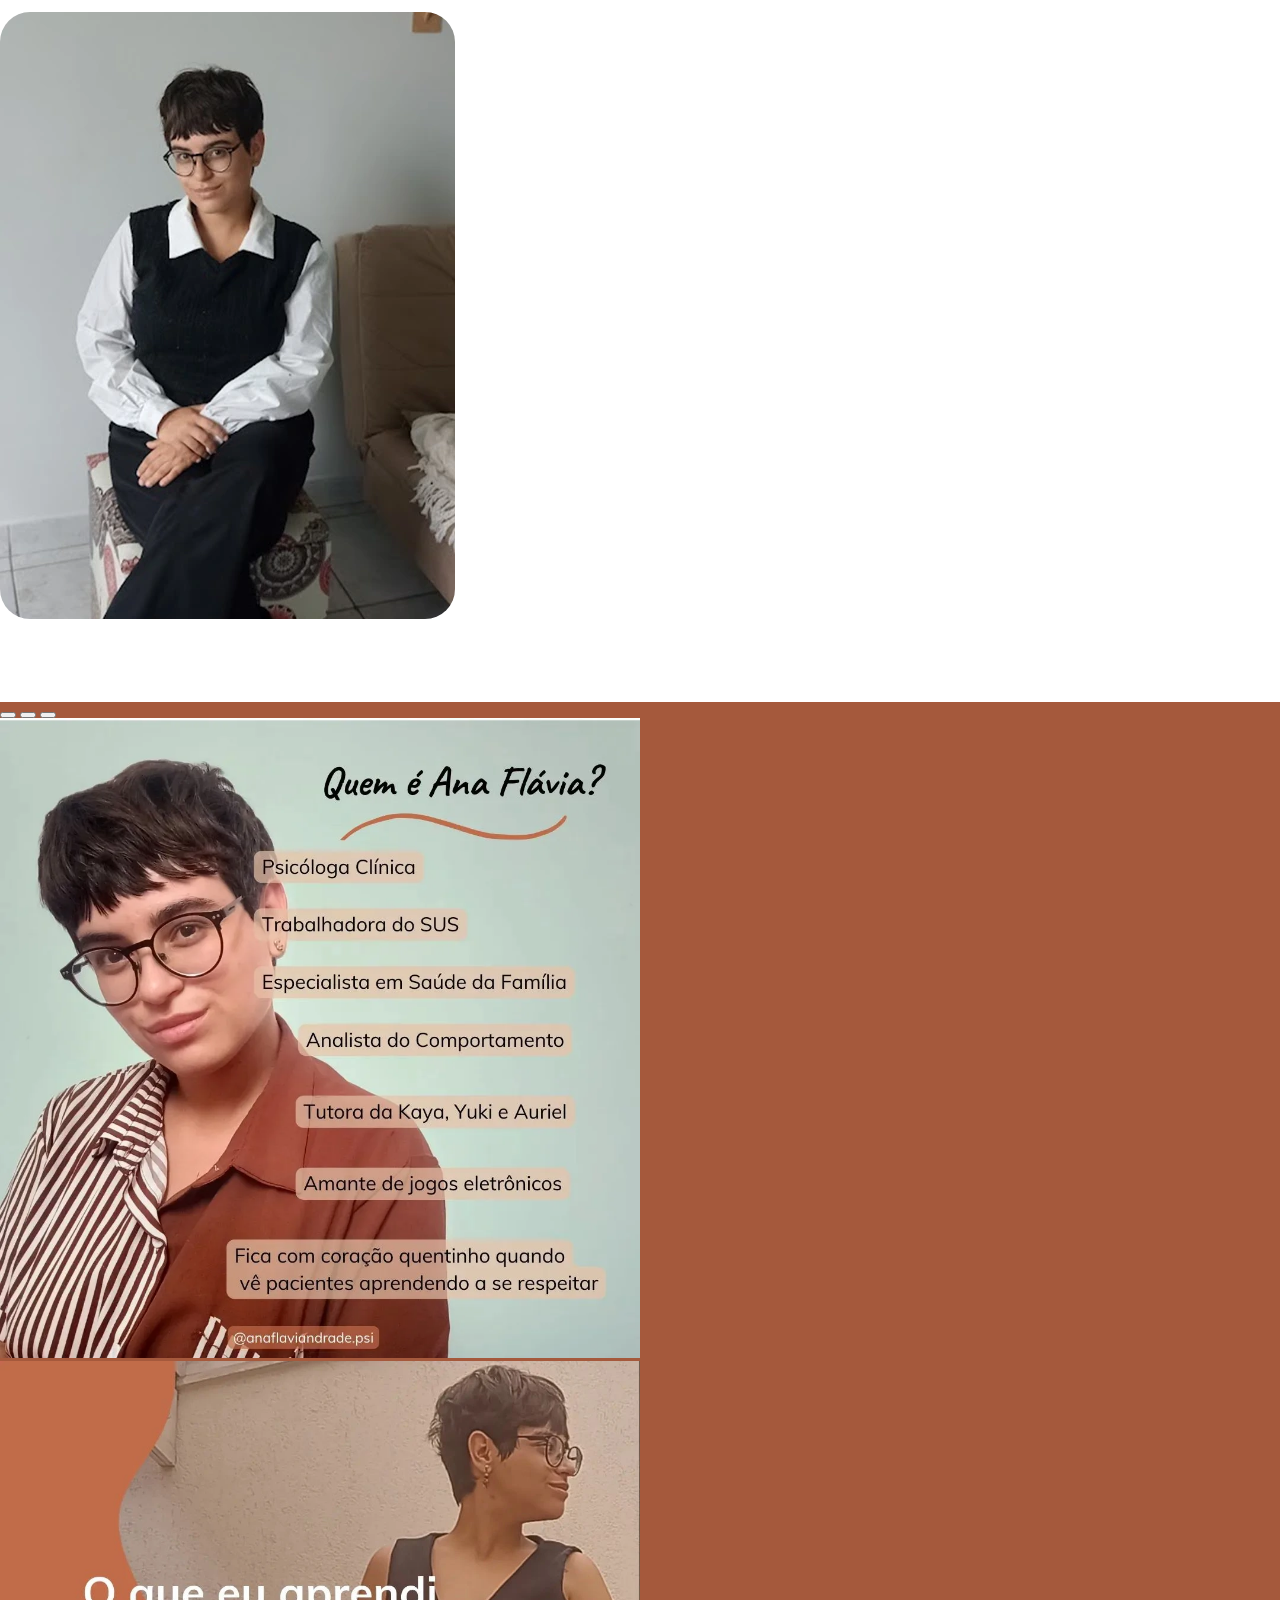
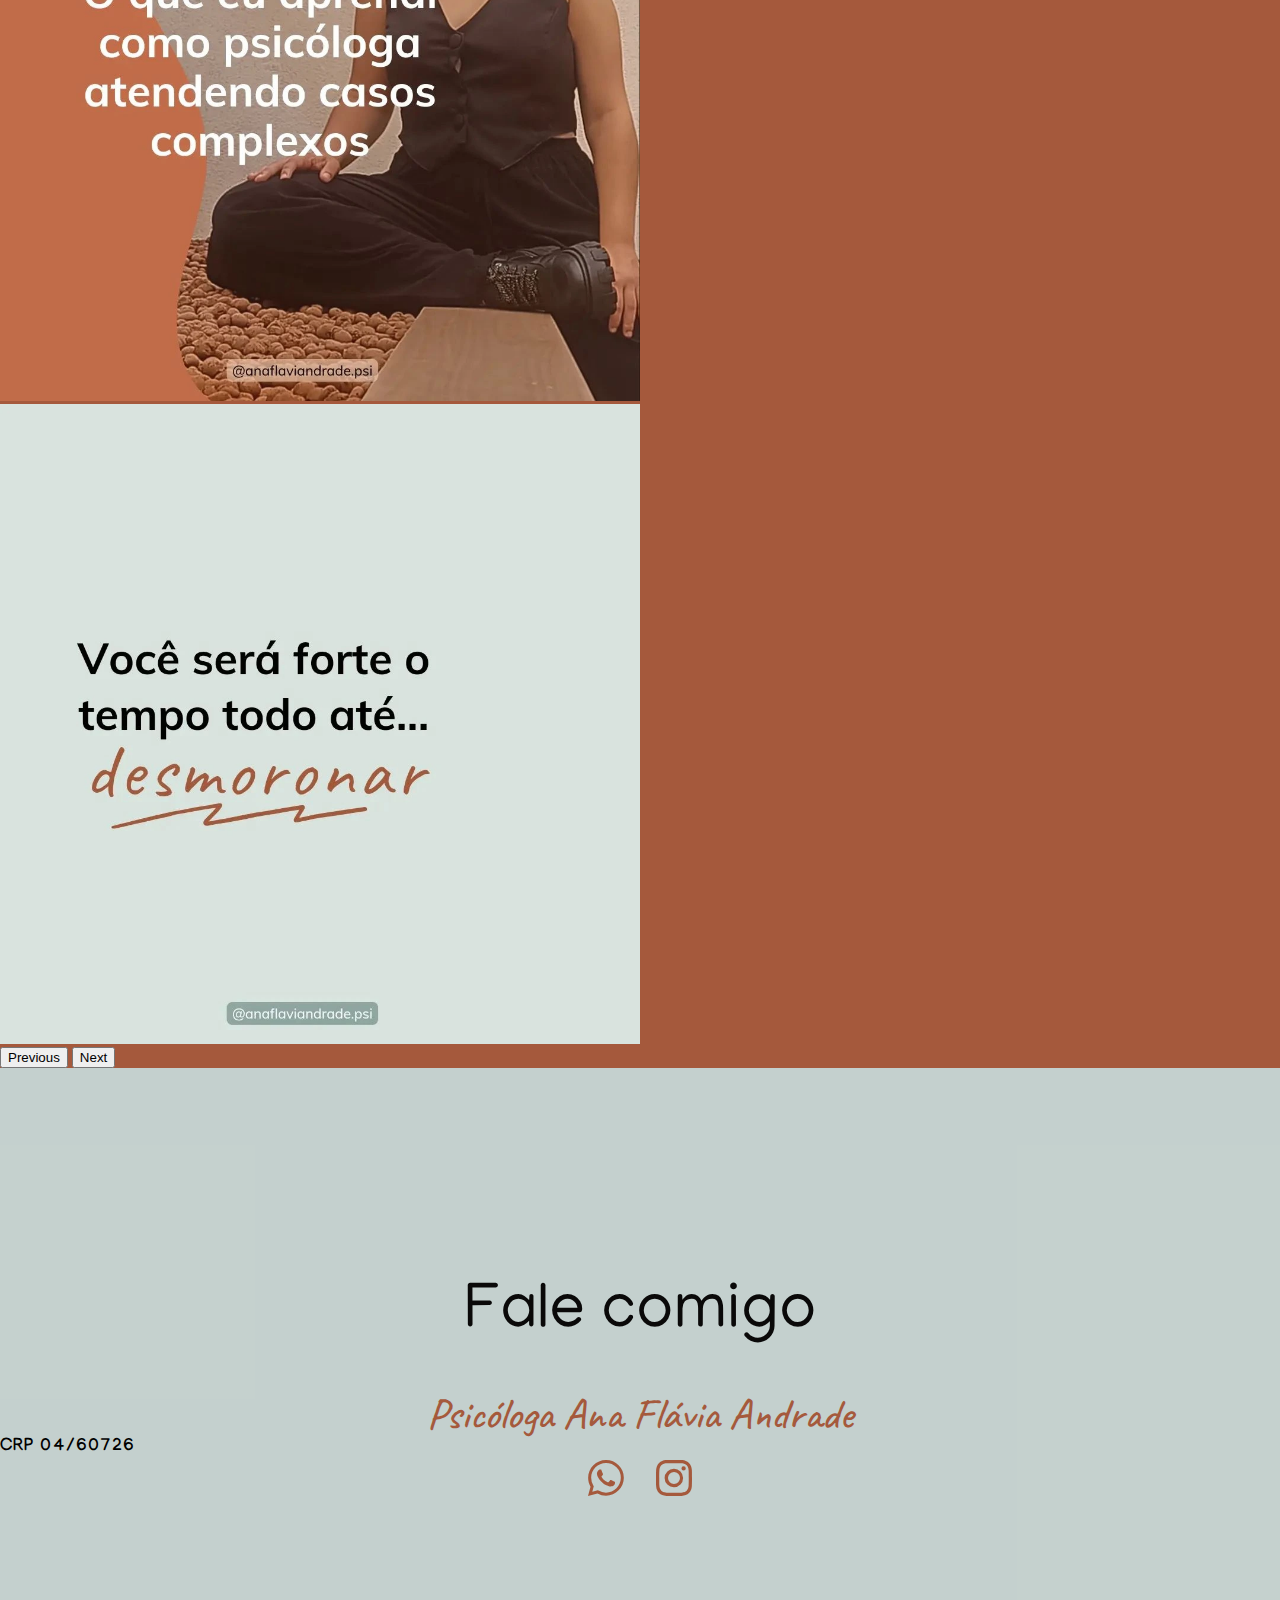
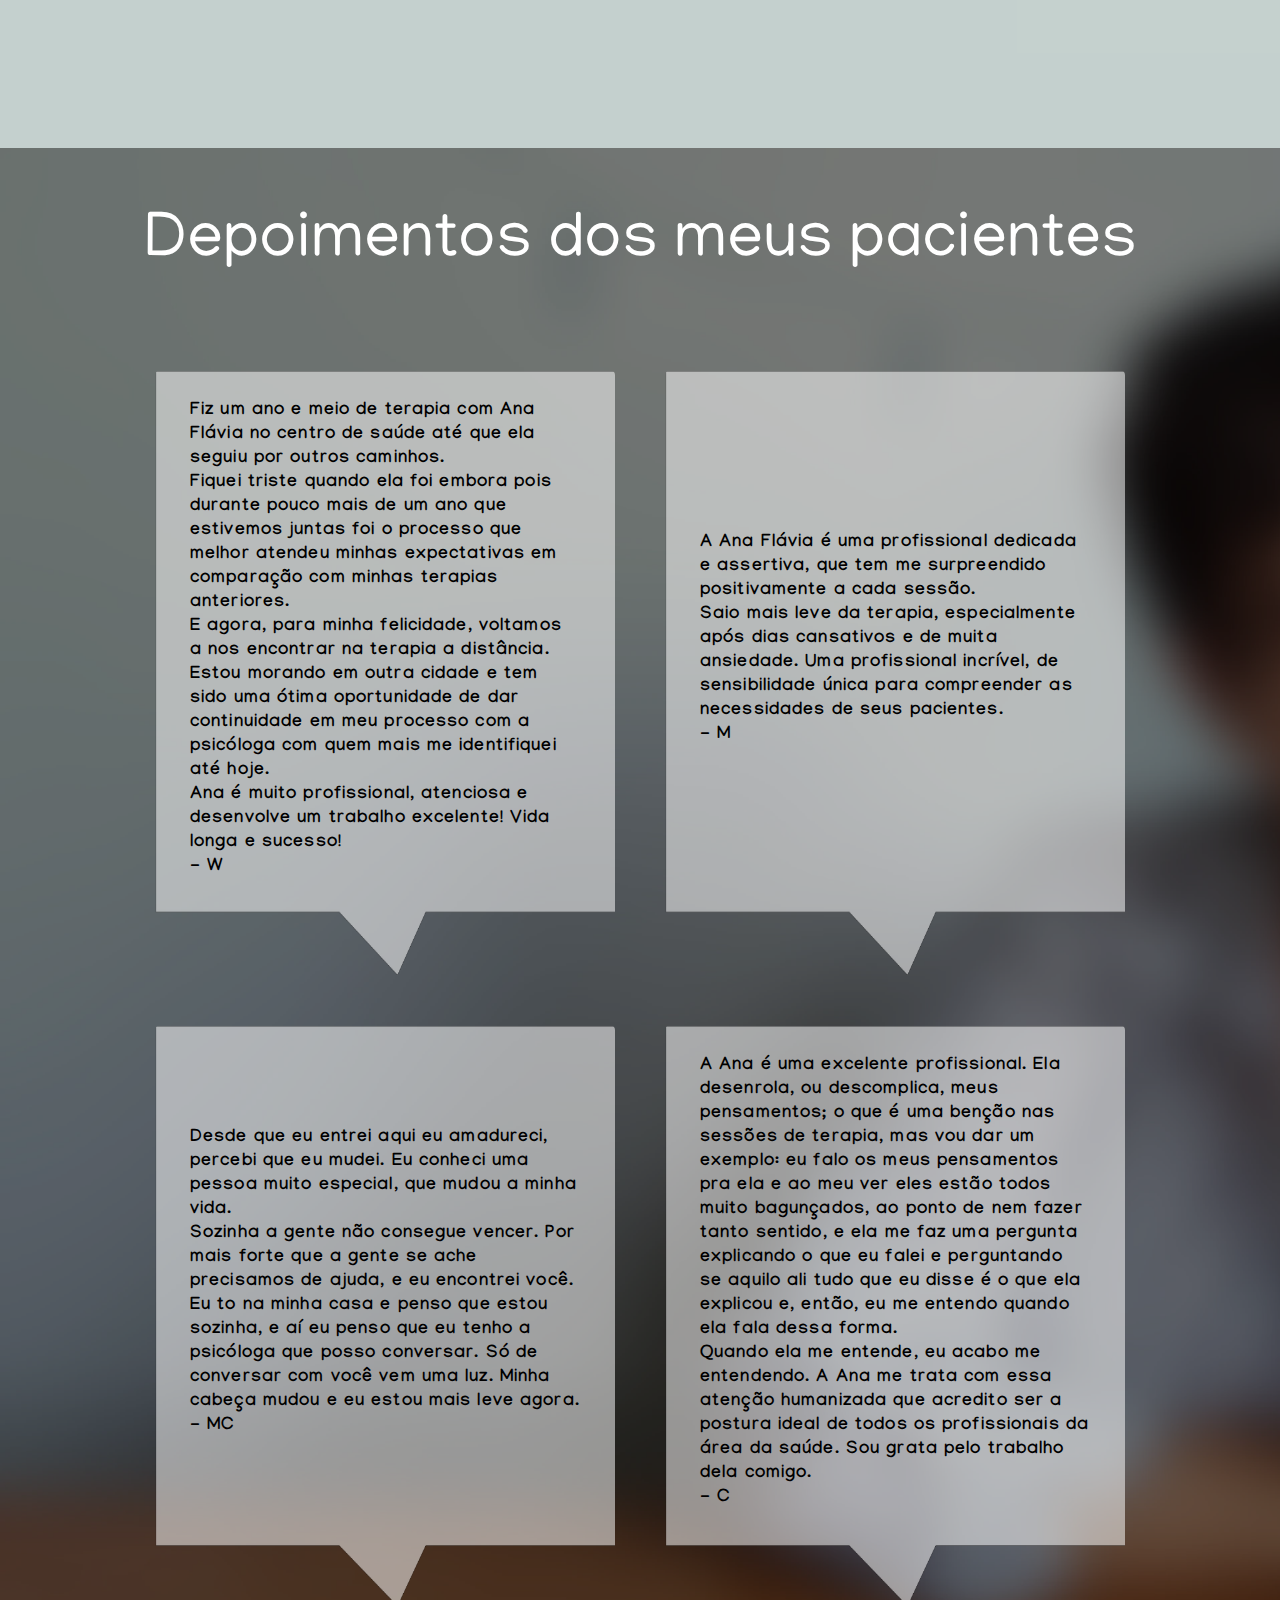
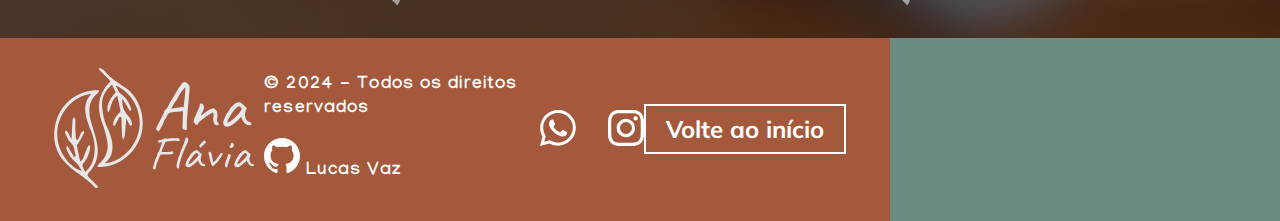
==== commit e7efec29: "Merge branch 'dev'" ====
--- a/site-ana-final/index.html
+++ b/site-ana-final/index.html
@@ -2,6 +2,30 @@
 <html lang="en">
 
 <head>
+<<<<<<< HEAD
+=======
+
+    <!-- Google tag (gtag.js) -->
+    <script async src="https://www.googletagmanager.com/gtag/js?id=G-JRD9T9V3R8"></script>
+    <script>
+        window.dataLayer = window.dataLayer || [];
+        function gtag() { dataLayer.push(arguments); }
+        gtag('js', new Date());
+
+        gtag('config', 'G-JRD9T9V3R8');
+    </script>
+    <!-- End Google tag (gtag.js) -->
+>>>>>>> dev
+    <!-- Google Tag Manager -->
+    <script>(function (w, d, s, l, i) {
+            w[l] = w[l] || []; w[l].push({
+                'gtm.start':
+                    new Date().getTime(), event: 'gtm.js'
+            }); var f = d.getElementsByTagName(s)[0],
+                j = d.createElement(s), dl = l != 'dataLayer' ? '&l=' + l : ''; j.async = true; j.src =
+                    'https://www.googletagmanager.com/gtm.js?id=' + i + dl; f.parentNode.insertBefore(j, f);
+        })(window, document, 'script', 'dataLayer', 'GTM-KW4HZRDF');</script>
+    <!-- End Google Tag Manager -->
     <meta charset="UTF-8">
     <meta name="viewport" content="width=device-width, initial-scale=1.0">
     <link rel="icon" href="imgs/terapia-ana-flavia.ico" />
@@ -26,27 +50,15 @@
     <meta property="og:description"
         content="Para uma vida mais leve, com respeito à sua história, valores e limites." />
 
-    <!-- Tags Google -->
-    <!-- Google Tag Manager -->
-    <!-- Google tag (gtag.js) -->
-    <script async src="https://www.googletagmanager.com/gtag/js?id=AW-11434176116"></script>
-    <script>
-        window.dataLayer = window.dataLayer || [];
-        function gtag() { dataLayer.push(arguments); }
-        gtag('js', new Date());
-
-        gtag('config', 'AW-11434176116');
-    </script>
-    <!-- Event snippet for Visualização de página (1) conversion page -->
-    <script>
-        gtag('event', 'conversion', { 'send_to': 'AW-11434176116/ngM0CIvl1pIZEPTcnswq' });
-    </script>
-
-    <!-- End Google Tag Manager -->
+
 
 </head>
 
 <body>
+    <!-- Google Tag Manager (noscript) -->
+    <noscript><iframe src="https://www.googletagmanager.com/ns.html?id=GTM-KW4HZRDF" height="0" width="0"
+            style="display:none;visibility:hidden"></iframe></noscript>
+    <!-- End Google Tag Manager (noscript) -->
     <!-- Menu -->
     <nav class="navbar navbar-expand-lg navbar-light bg-light">
 
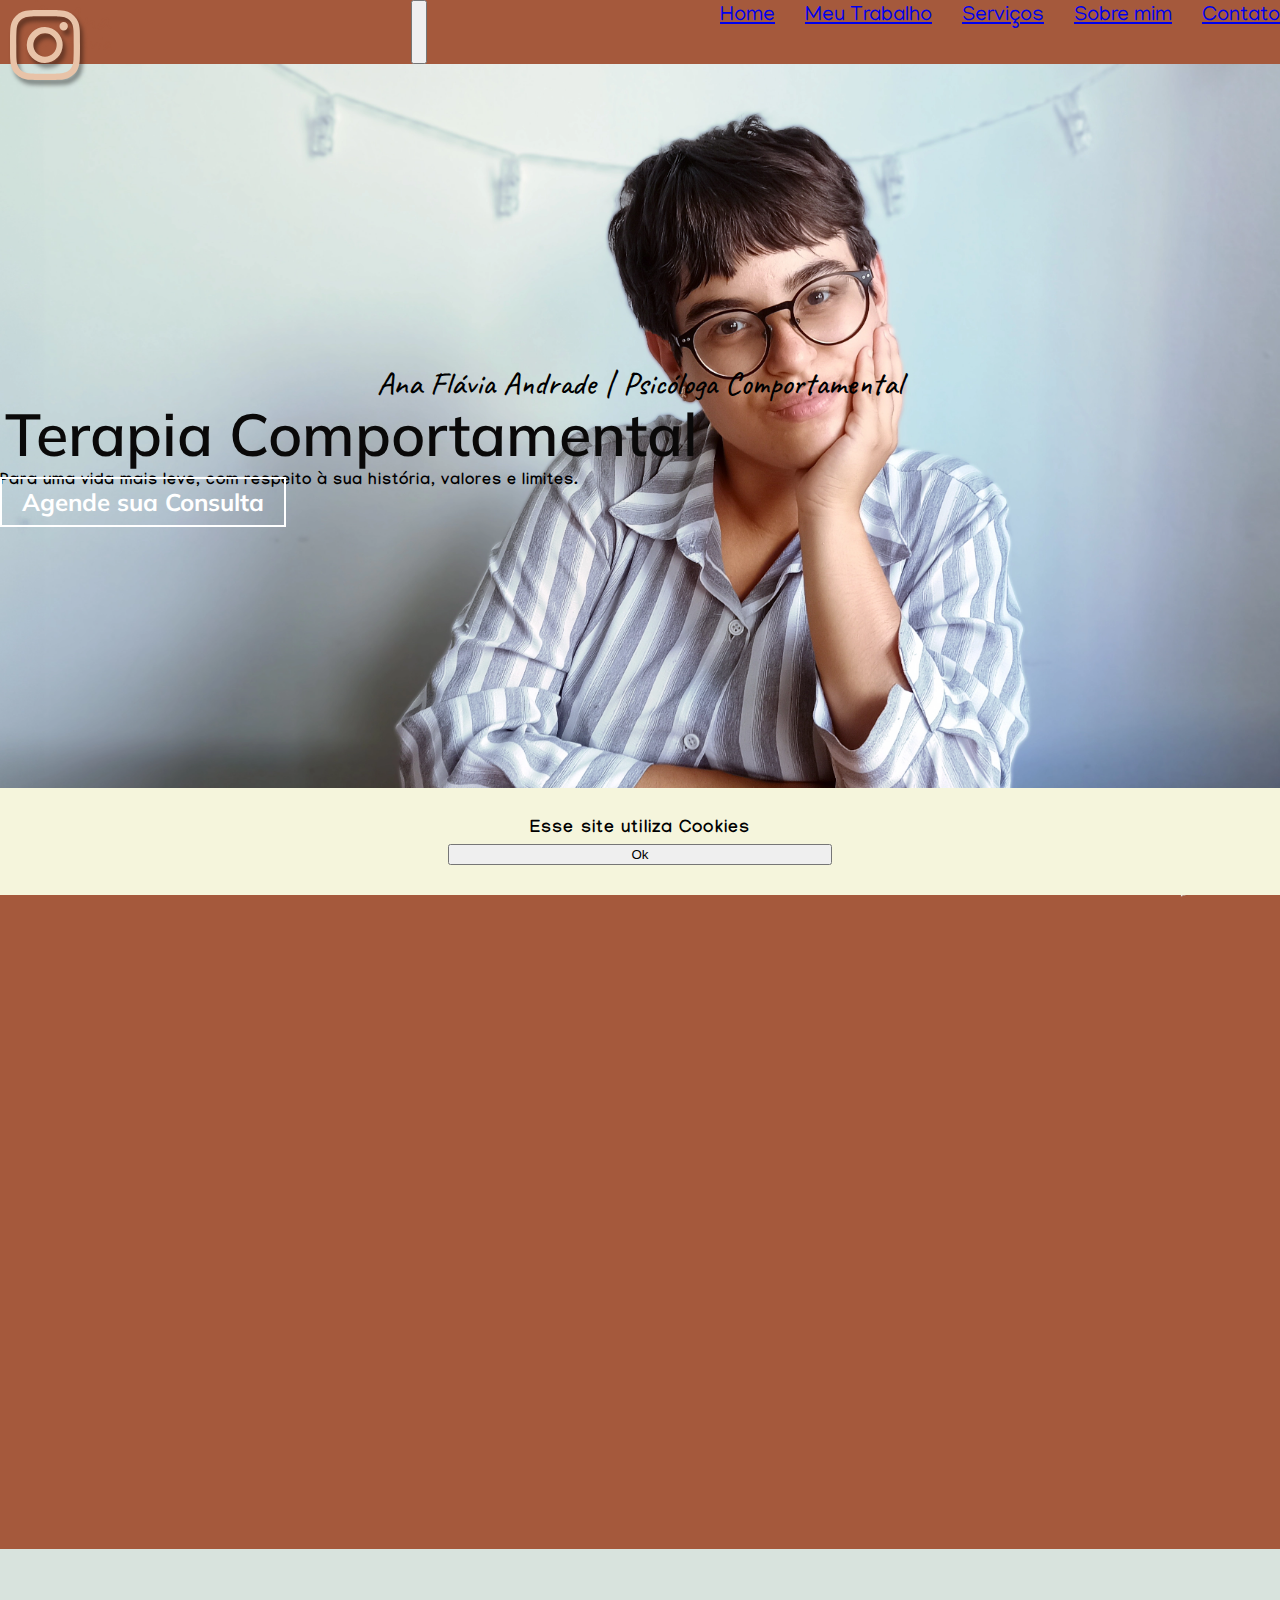
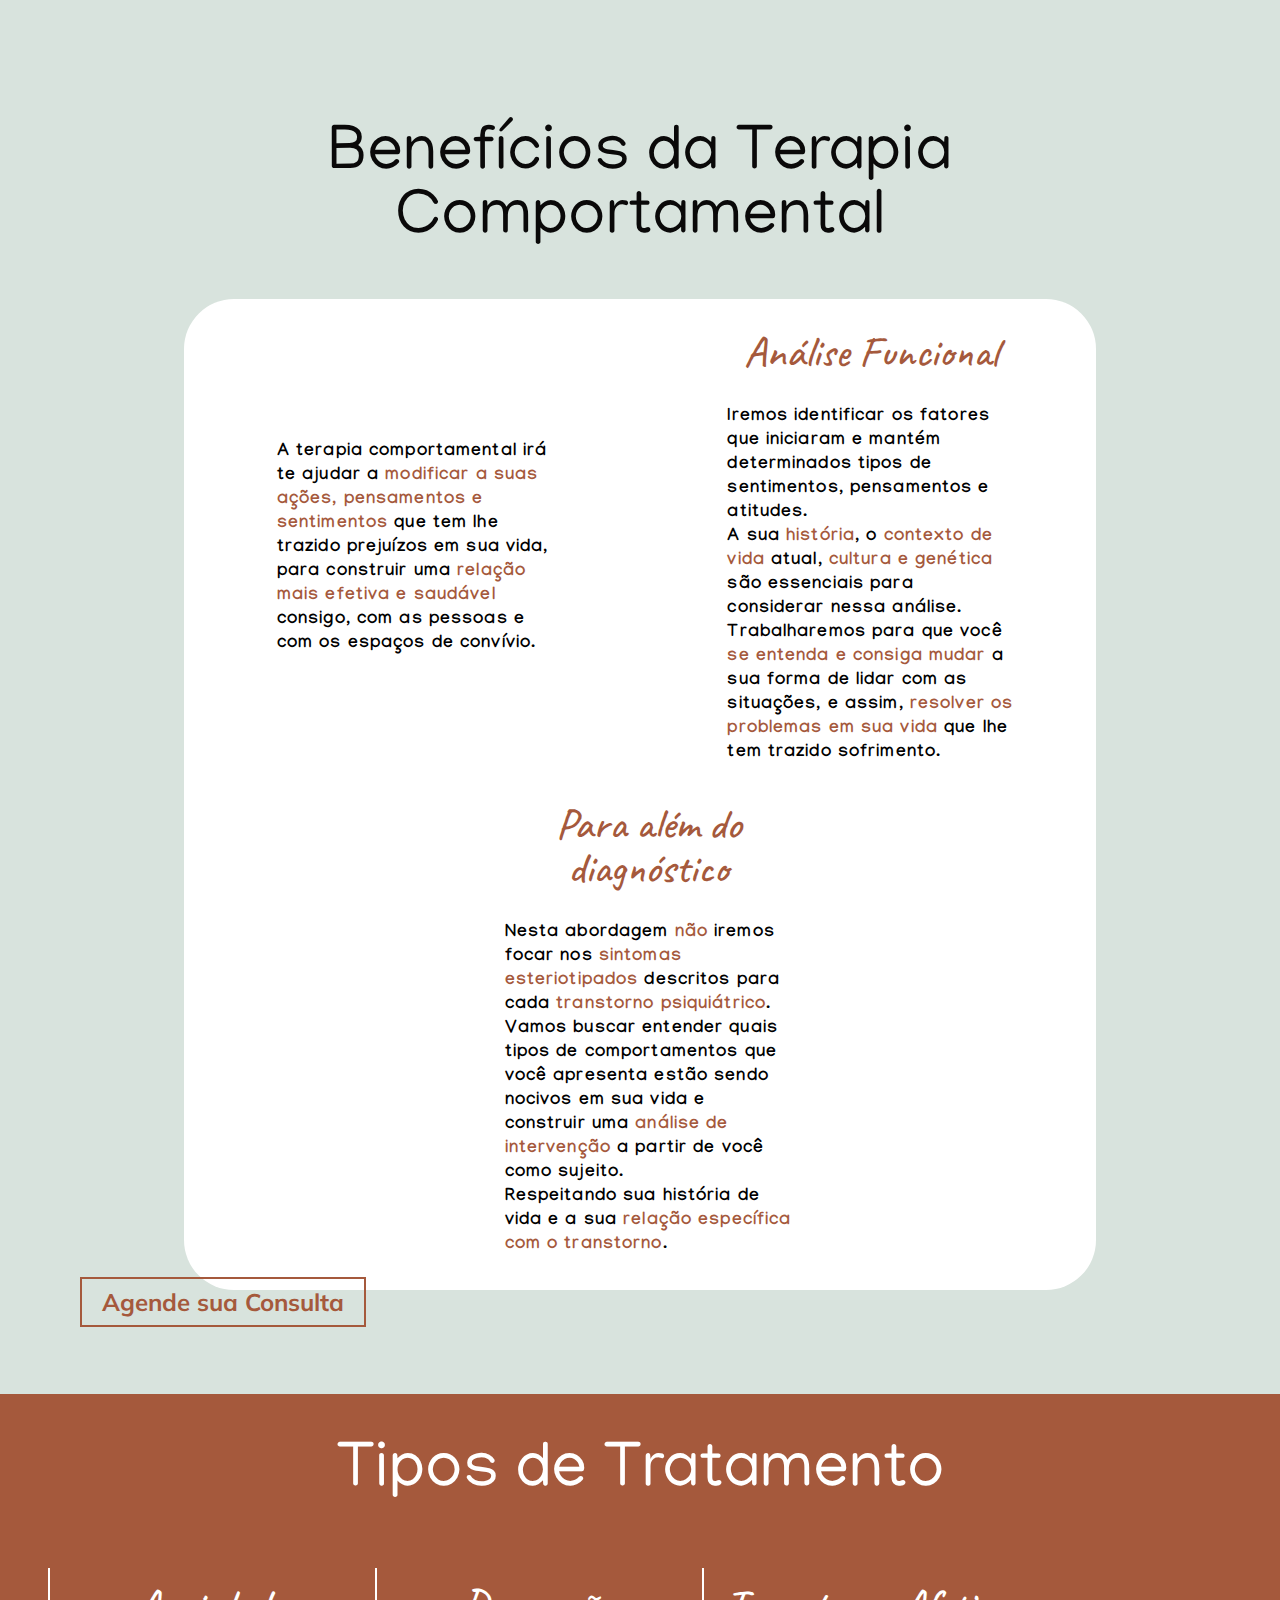
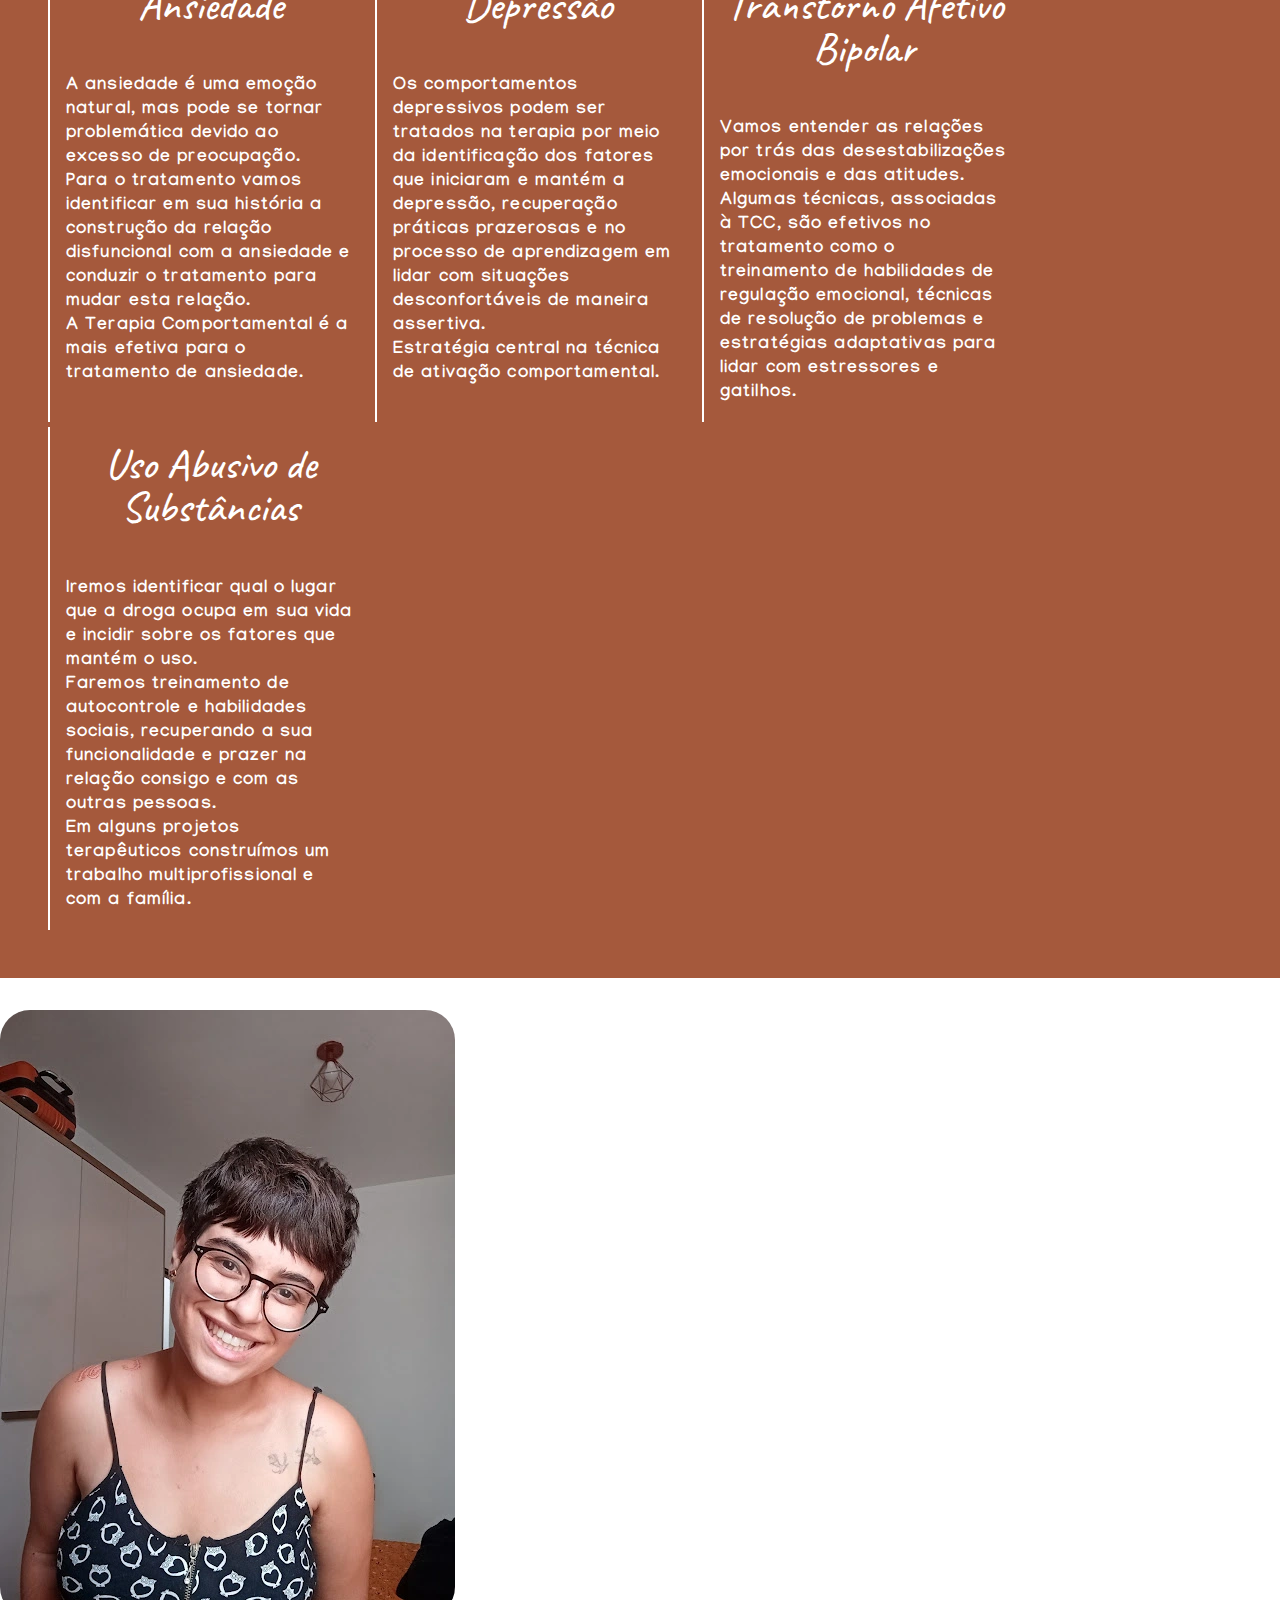
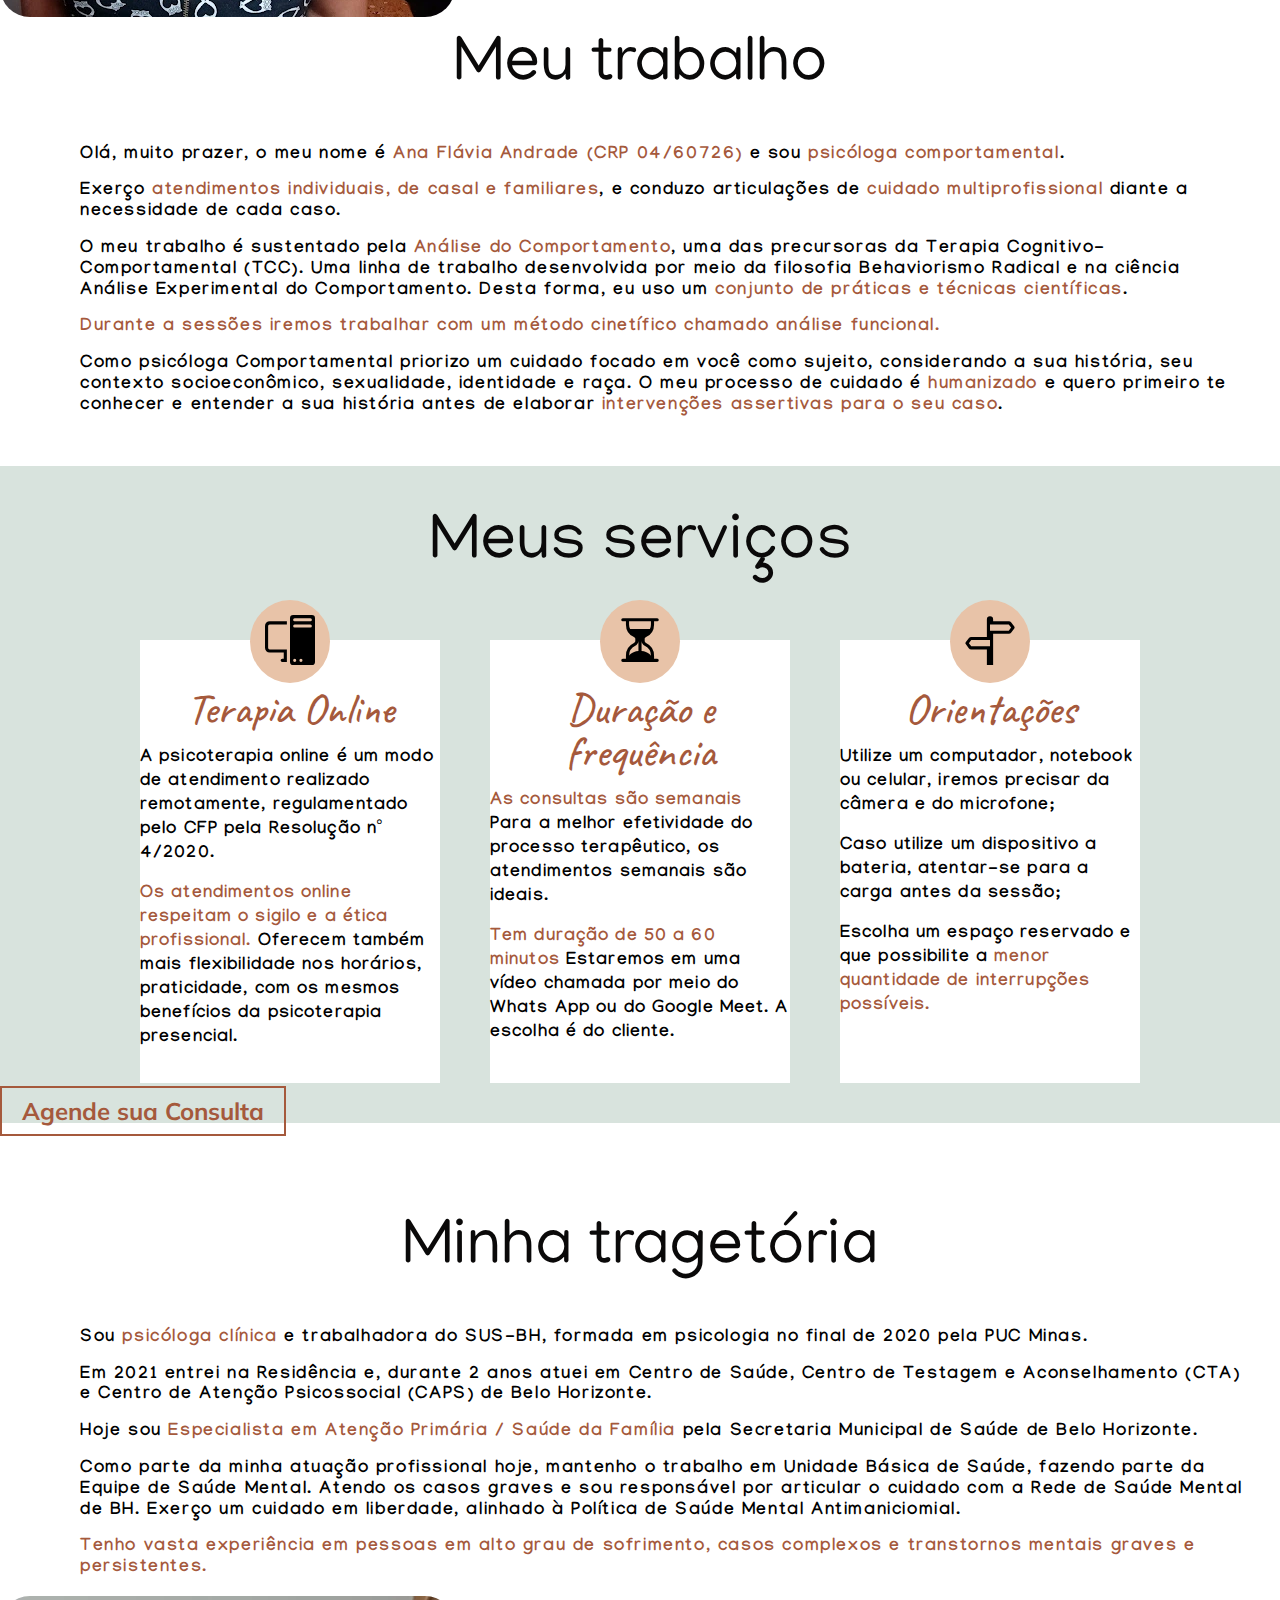
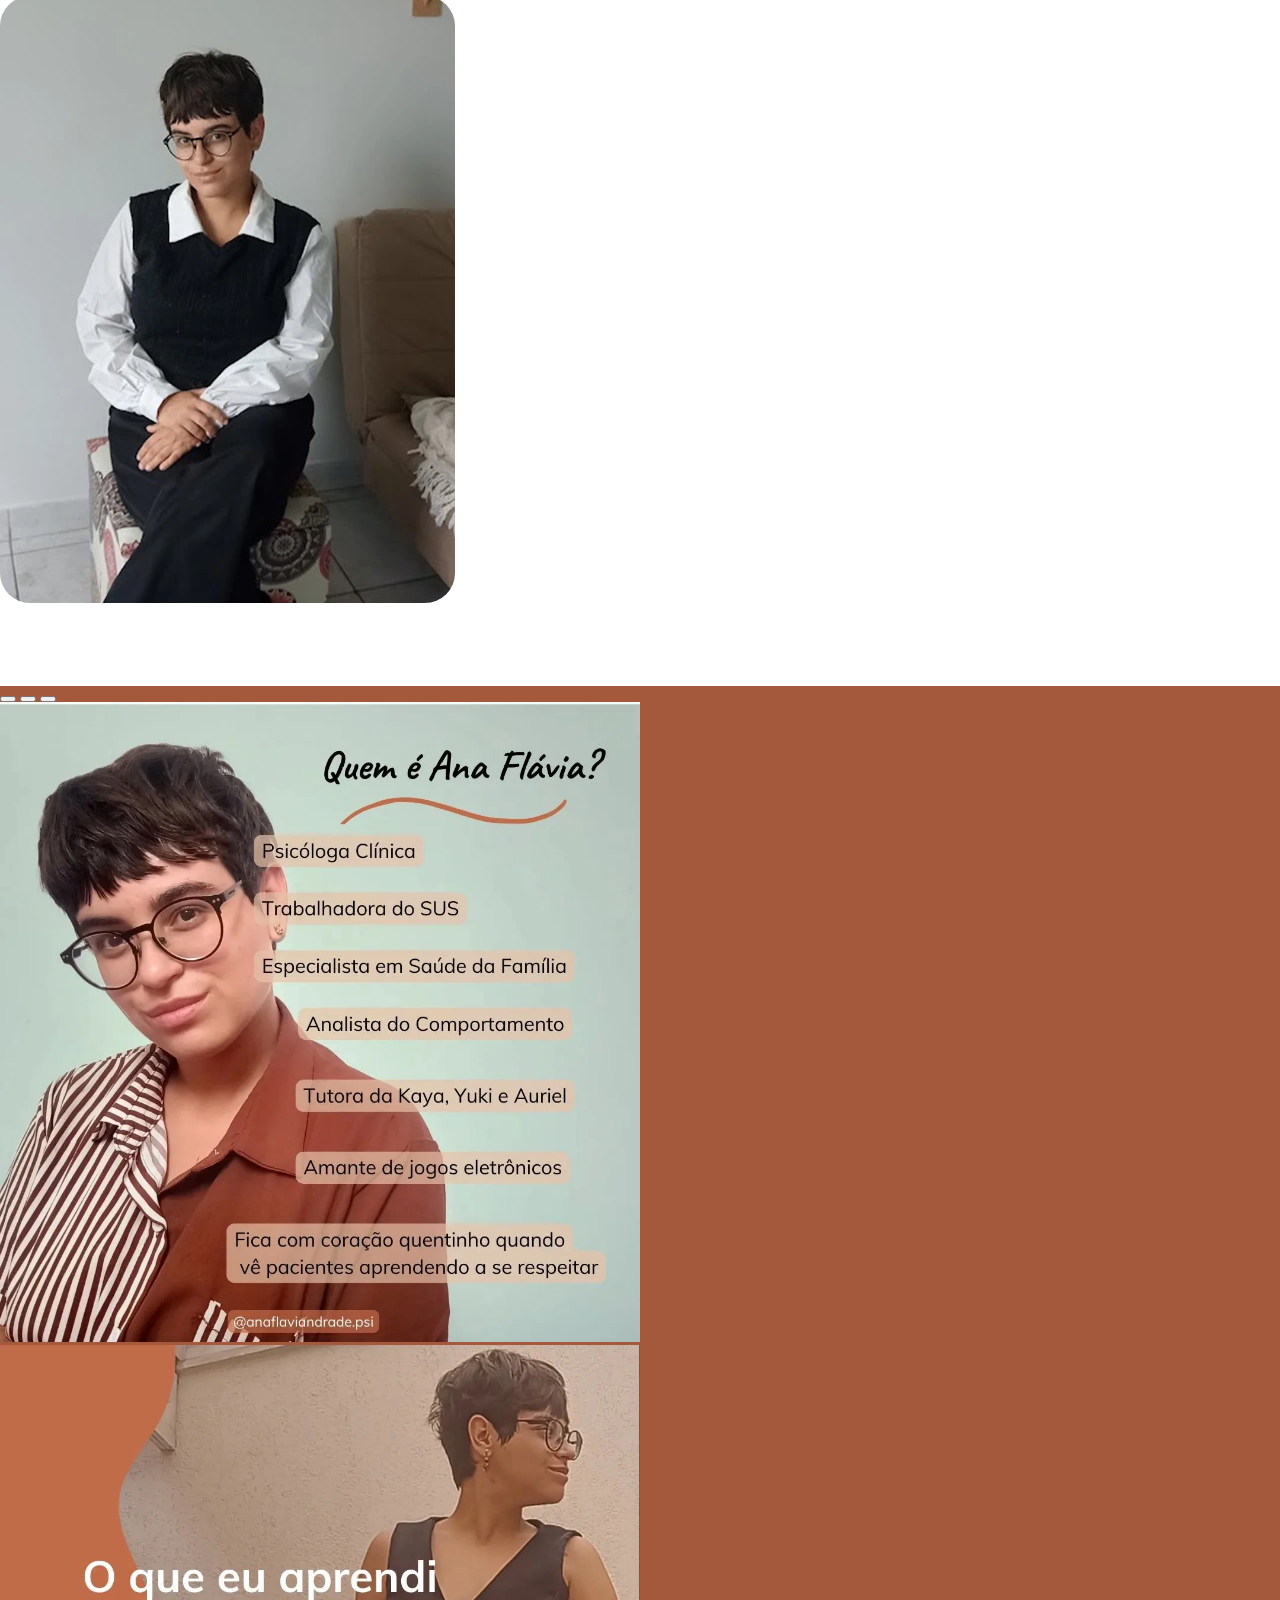
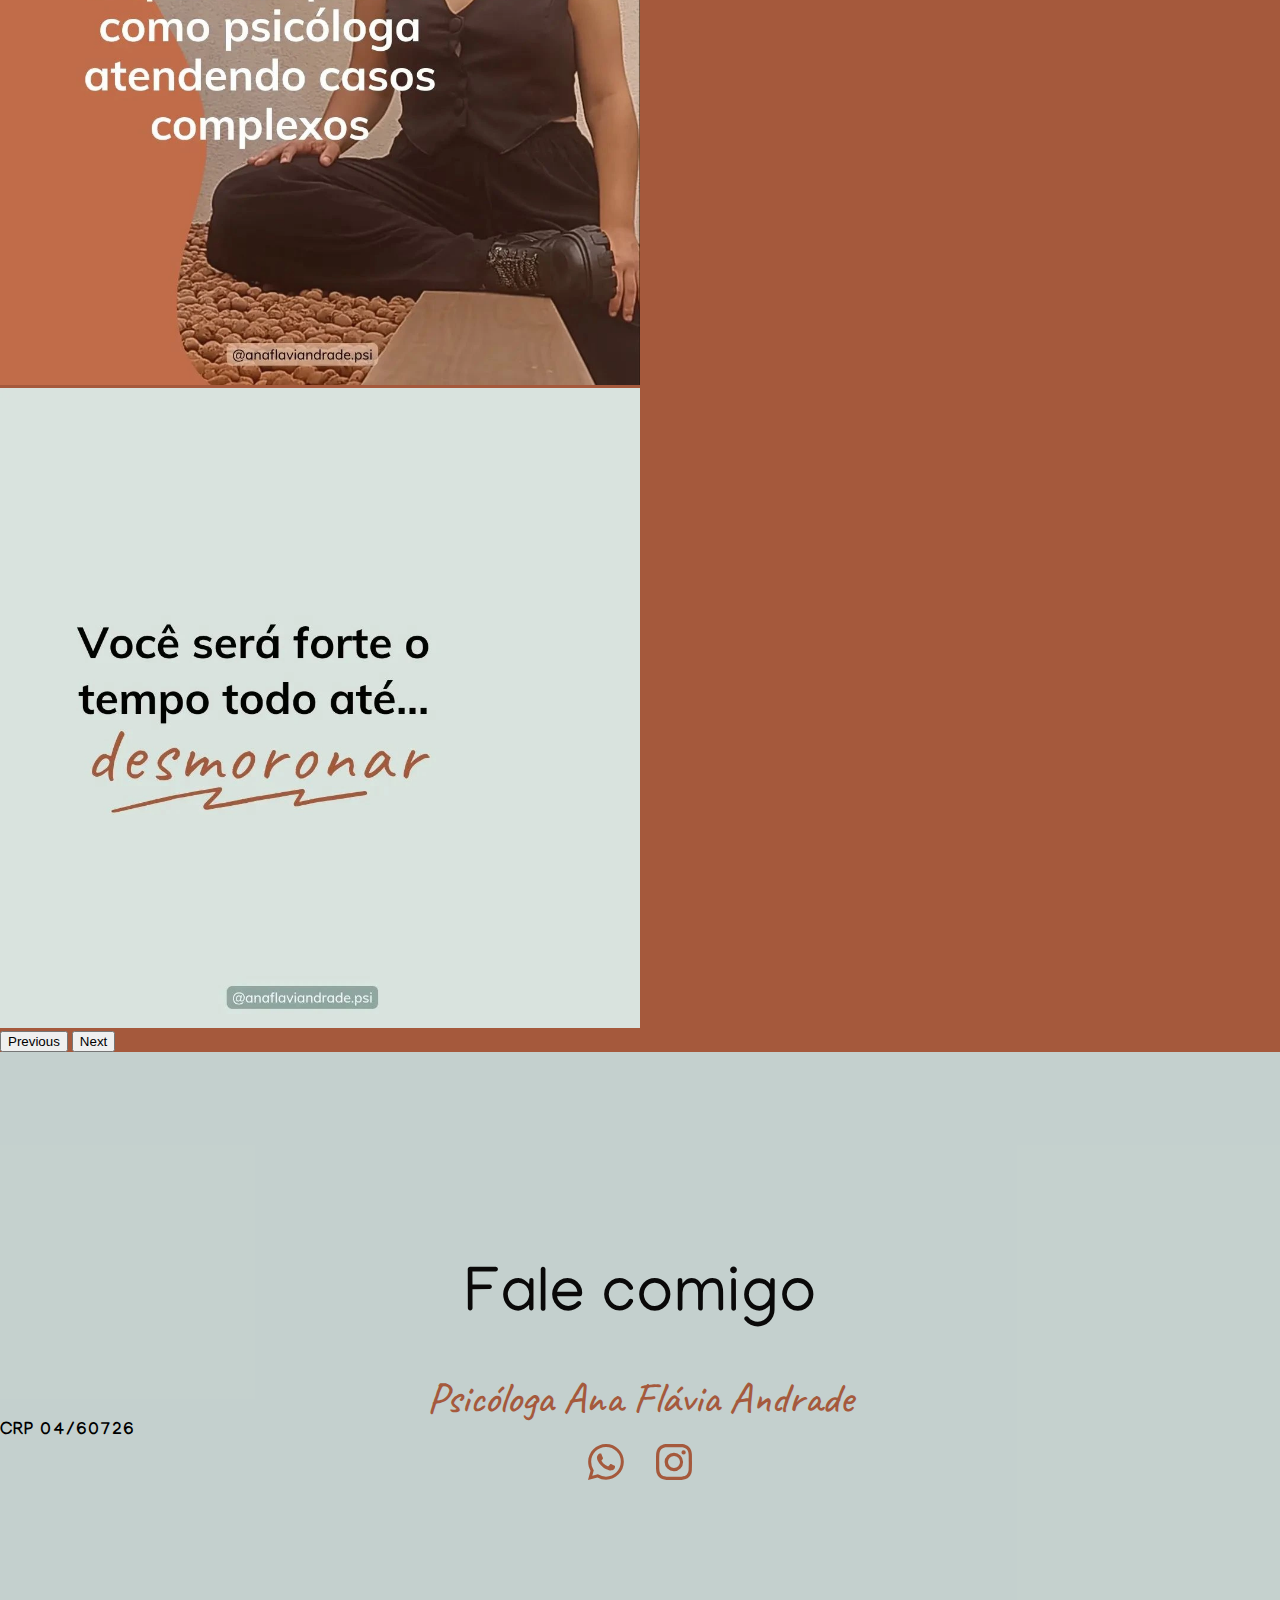
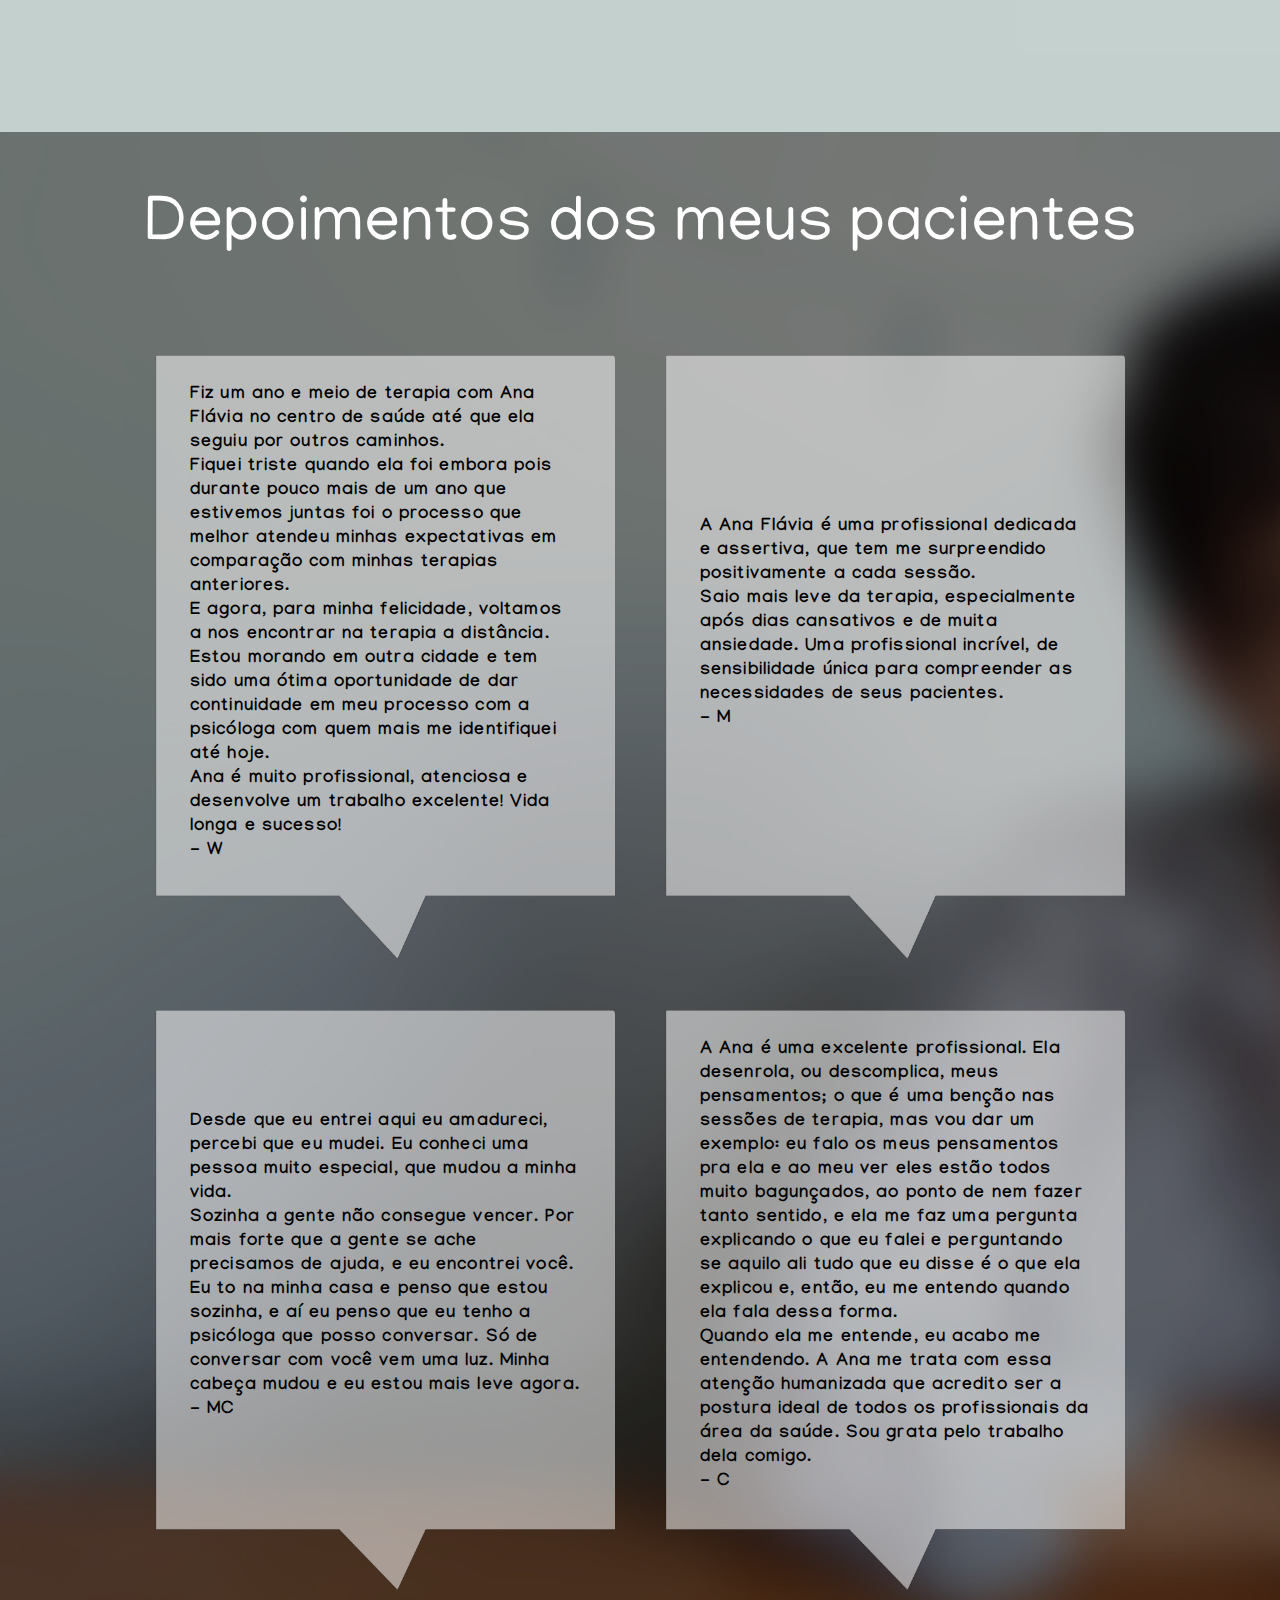
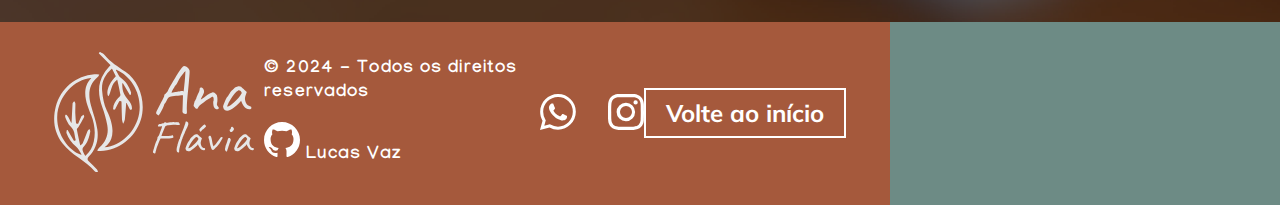
==== commit 25f3b92b: "adjust" ====
--- a/site-ana-final/index.html
+++ b/site-ana-final/index.html
@@ -2,9 +2,6 @@
 <html lang="en">
 
 <head>
-<<<<<<< HEAD
-=======
-
     <!-- Google tag (gtag.js) -->
     <script async src="https://www.googletagmanager.com/gtag/js?id=G-JRD9T9V3R8"></script>
     <script>
@@ -15,7 +12,6 @@
         gtag('config', 'G-JRD9T9V3R8');
     </script>
     <!-- End Google tag (gtag.js) -->
->>>>>>> dev
     <!-- Google Tag Manager -->
     <script>(function (w, d, s, l, i) {
             w[l] = w[l] || []; w[l].push({
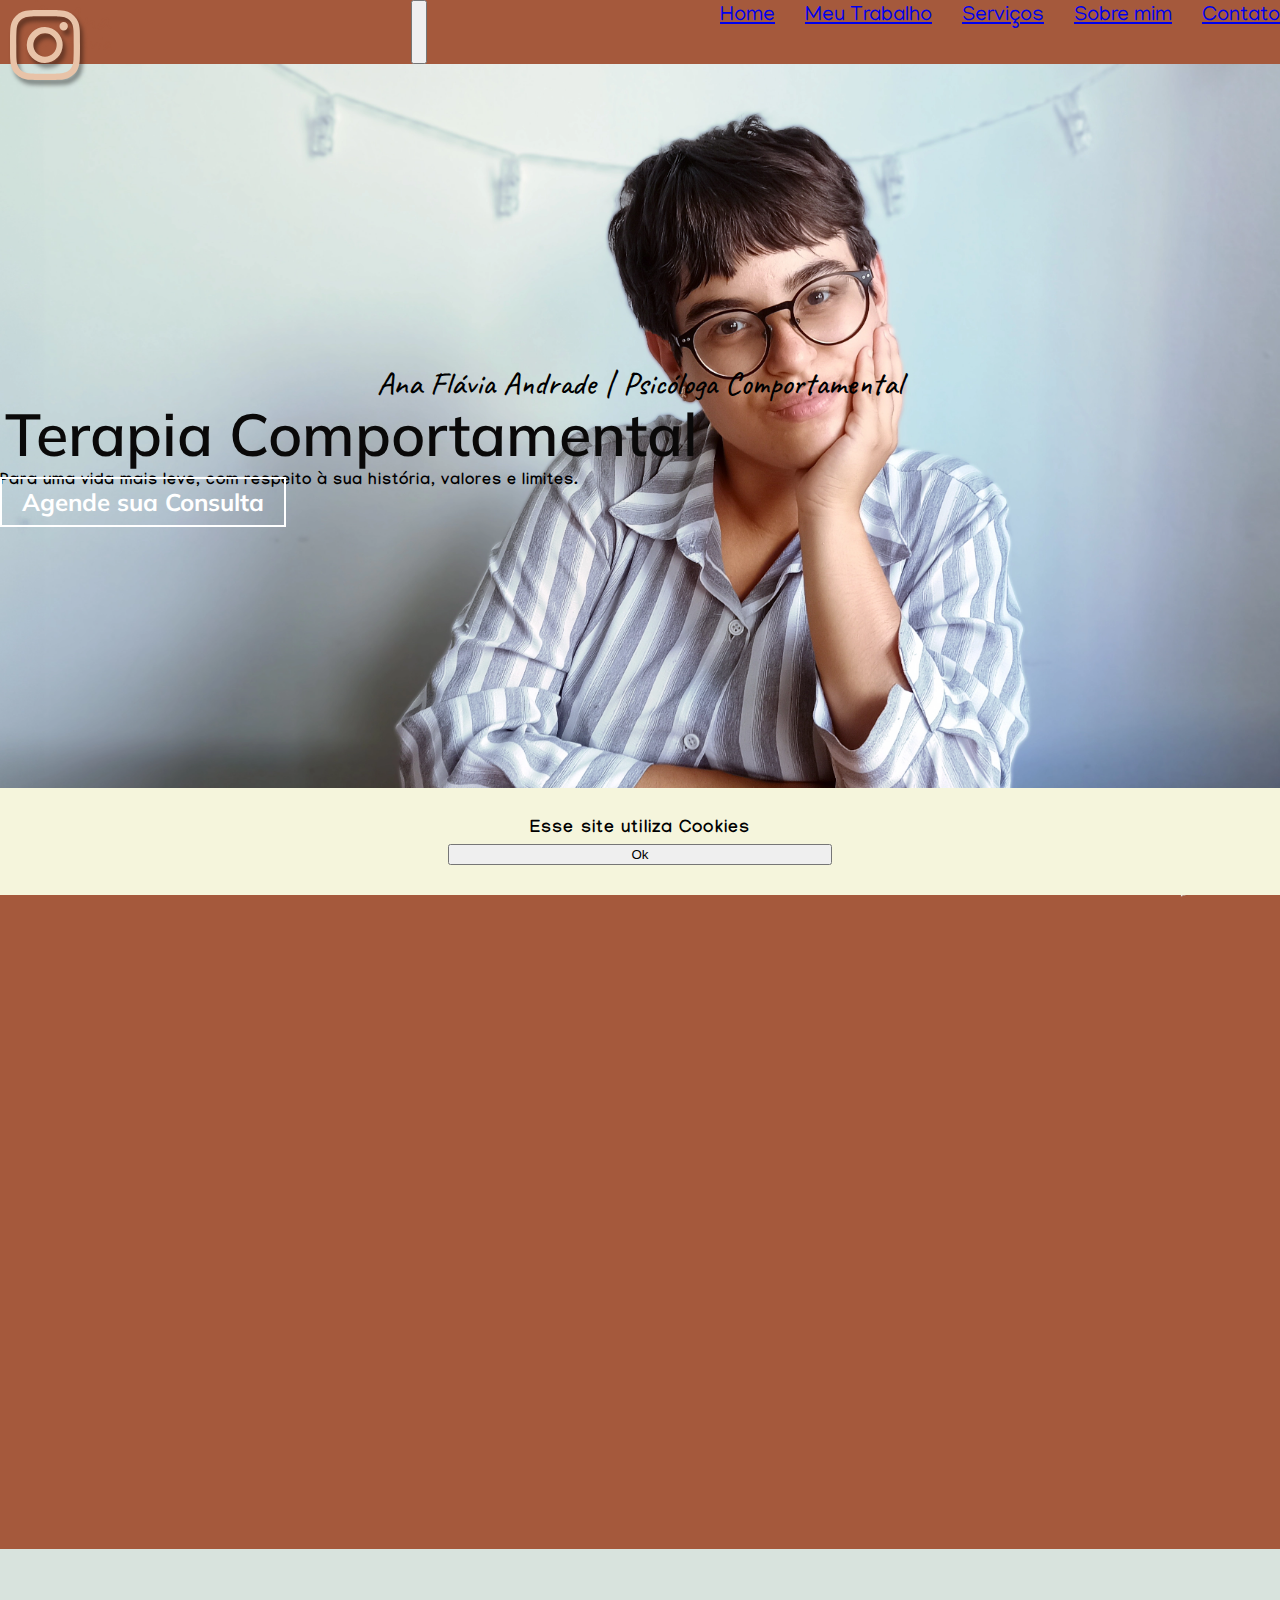
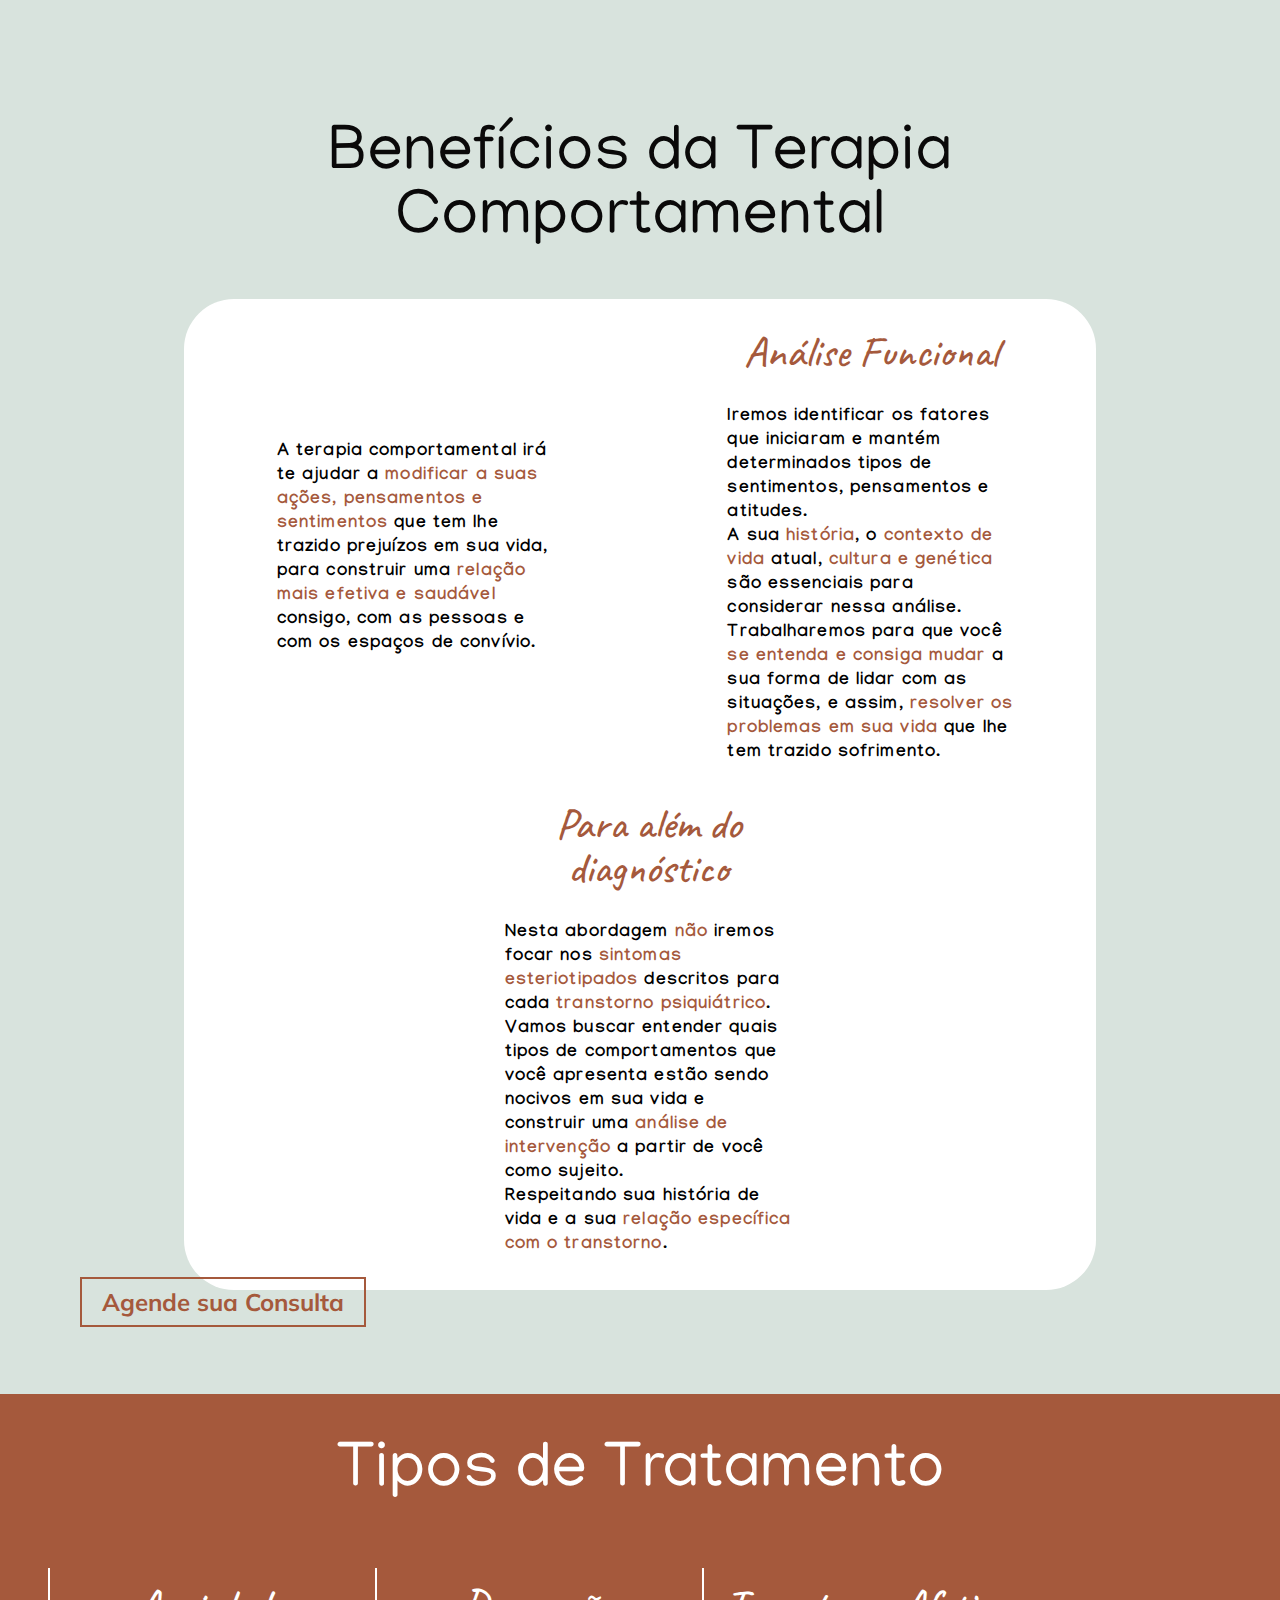
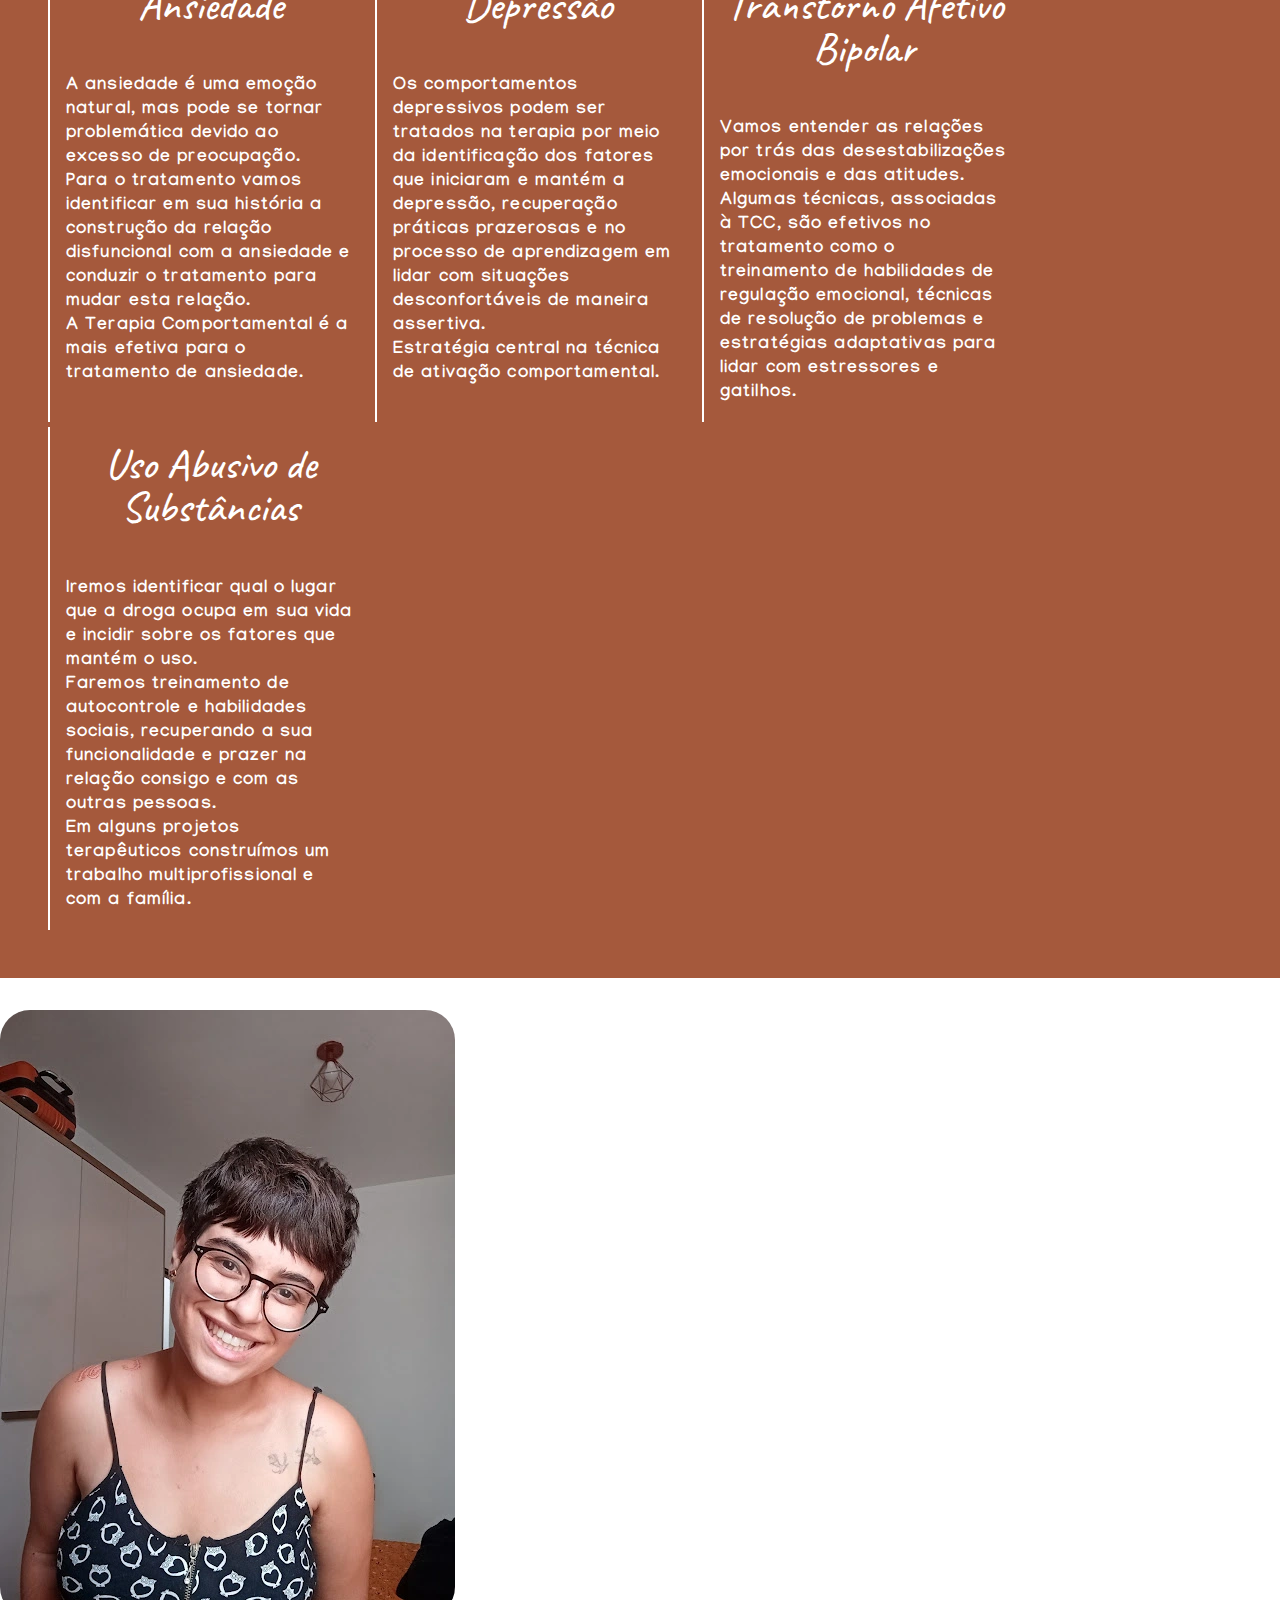
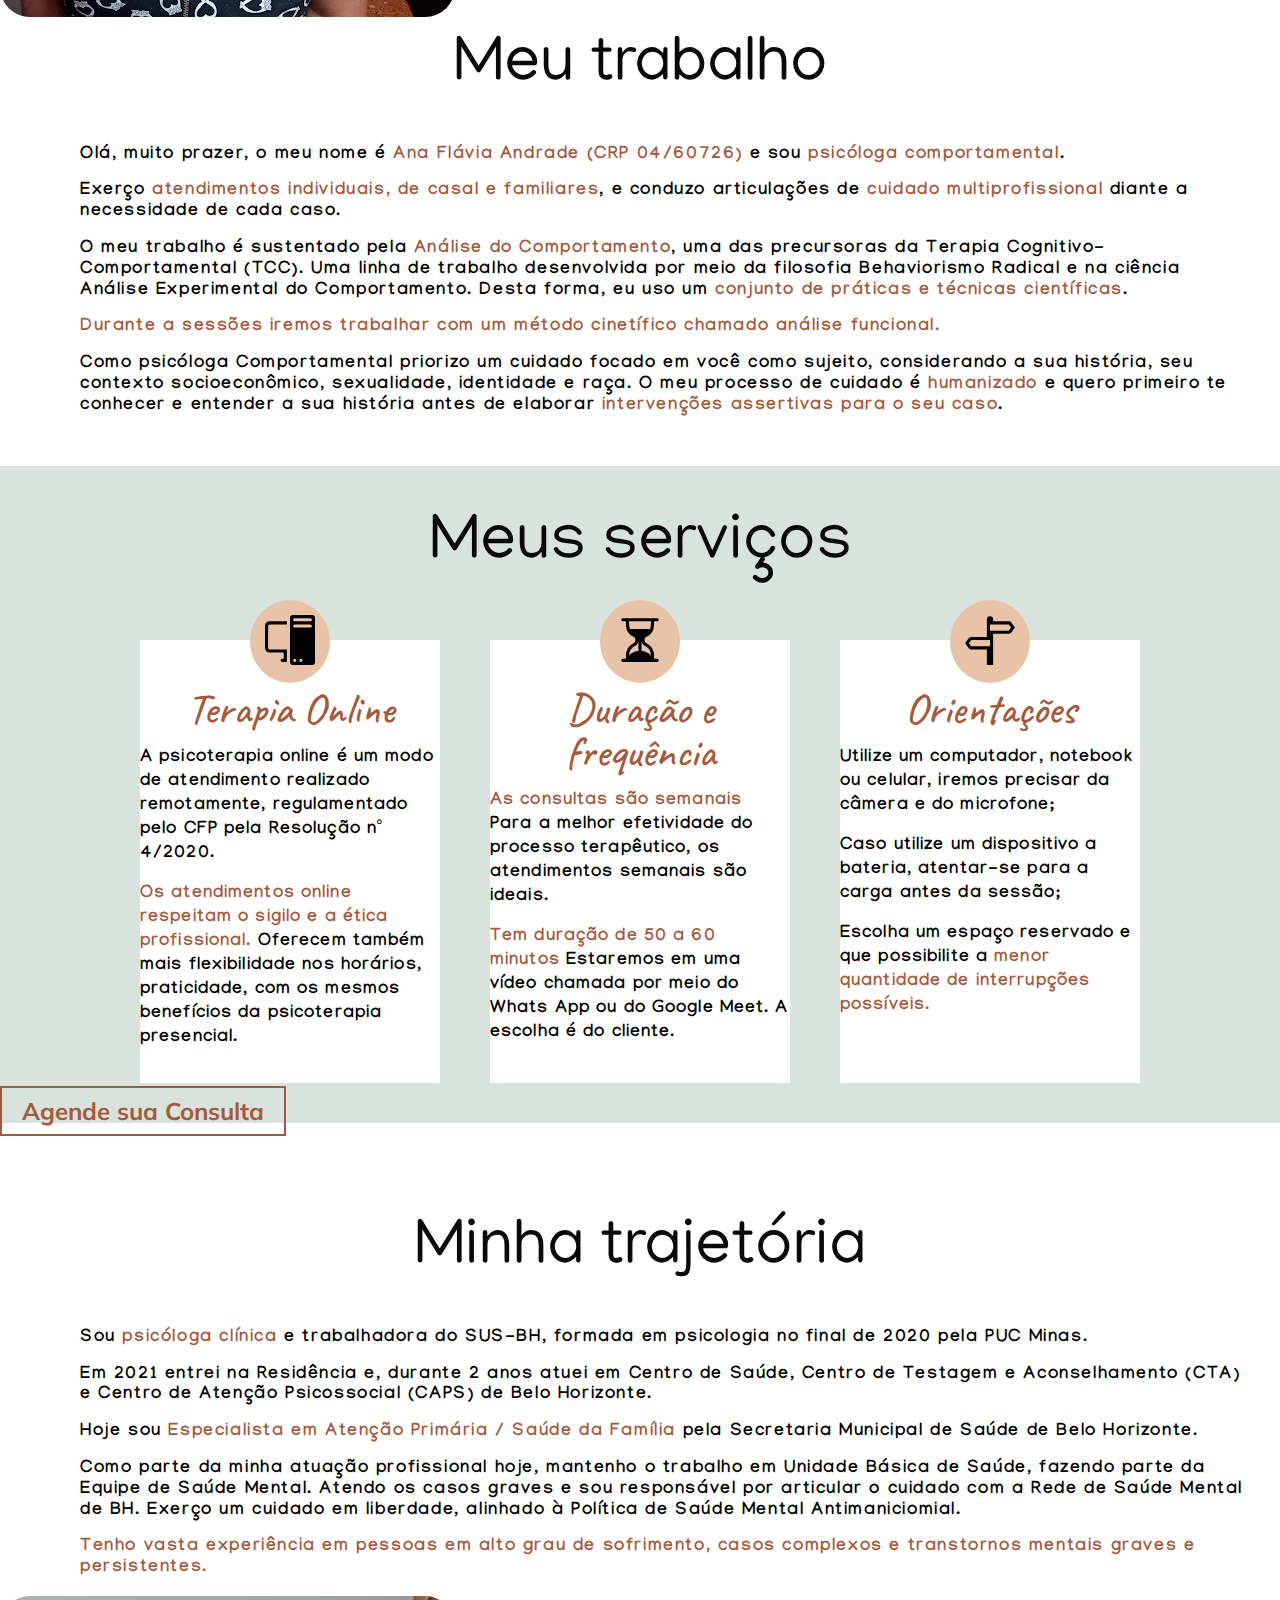
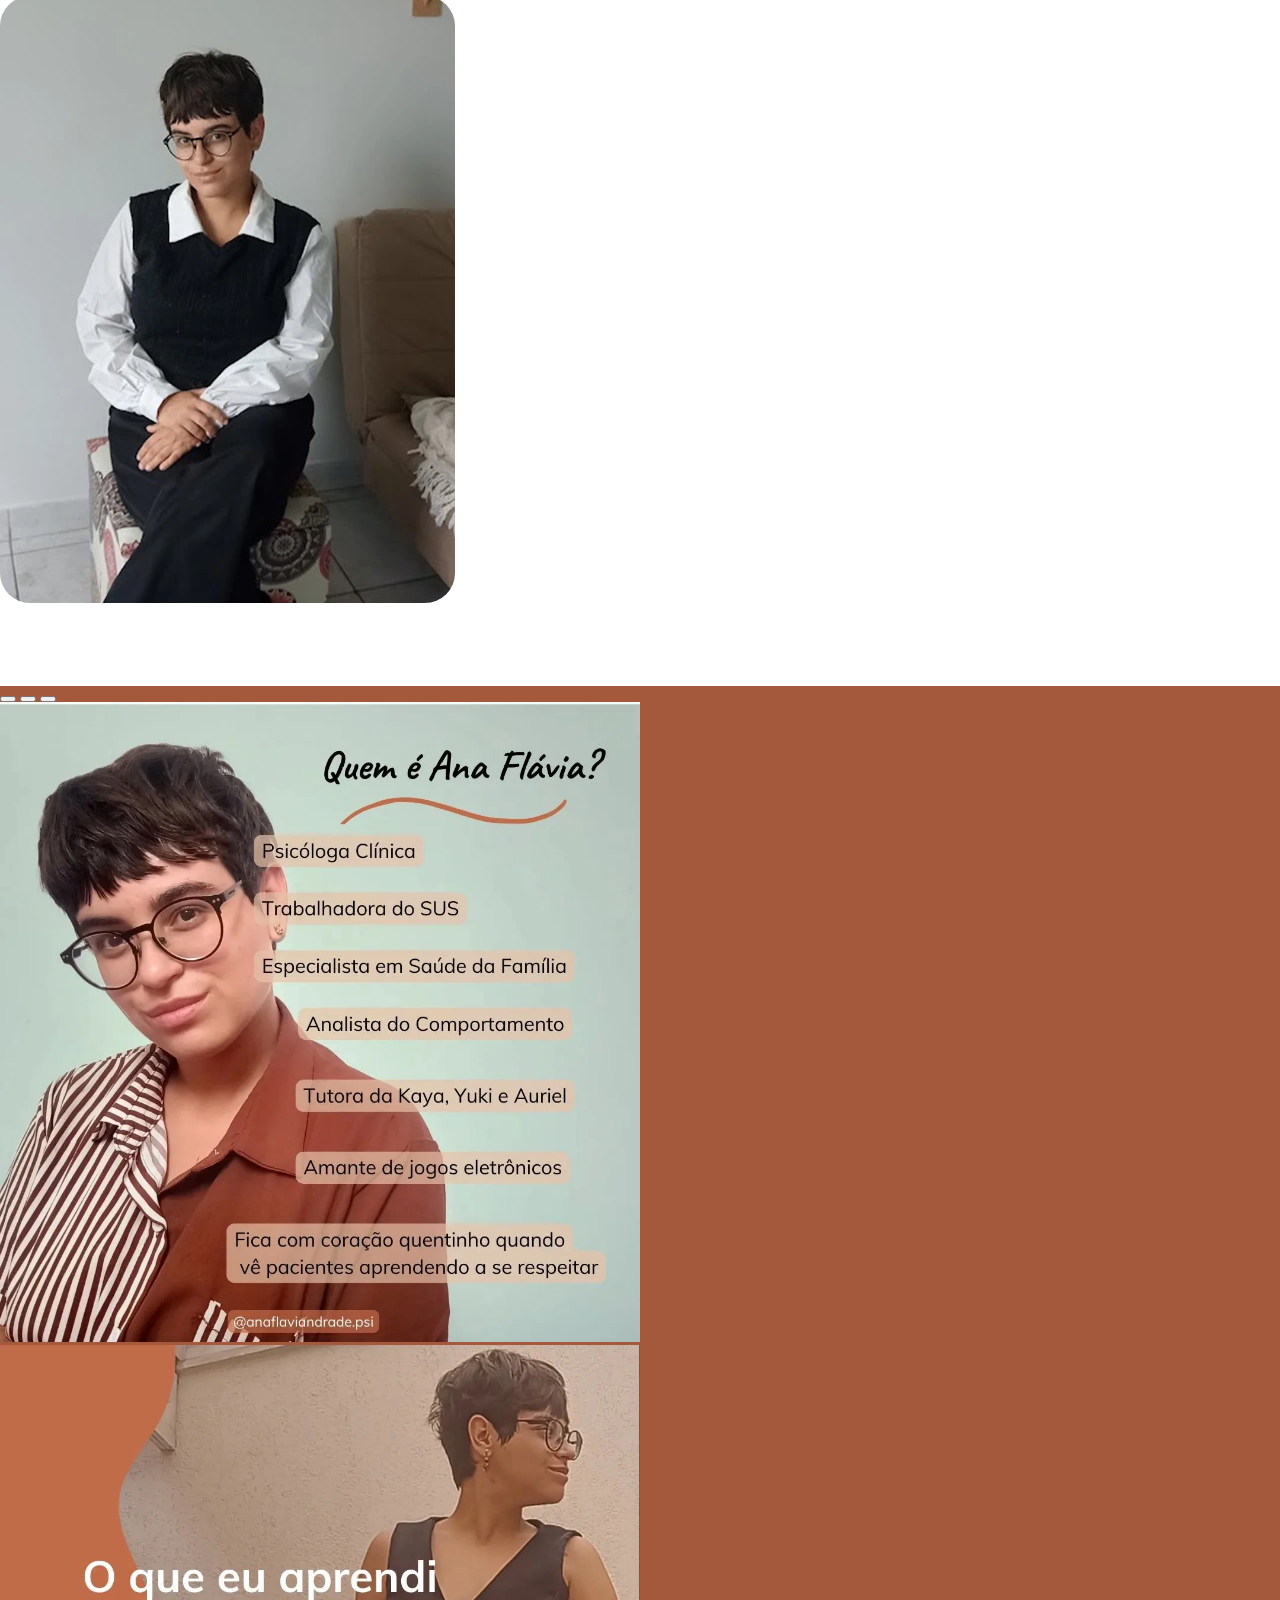
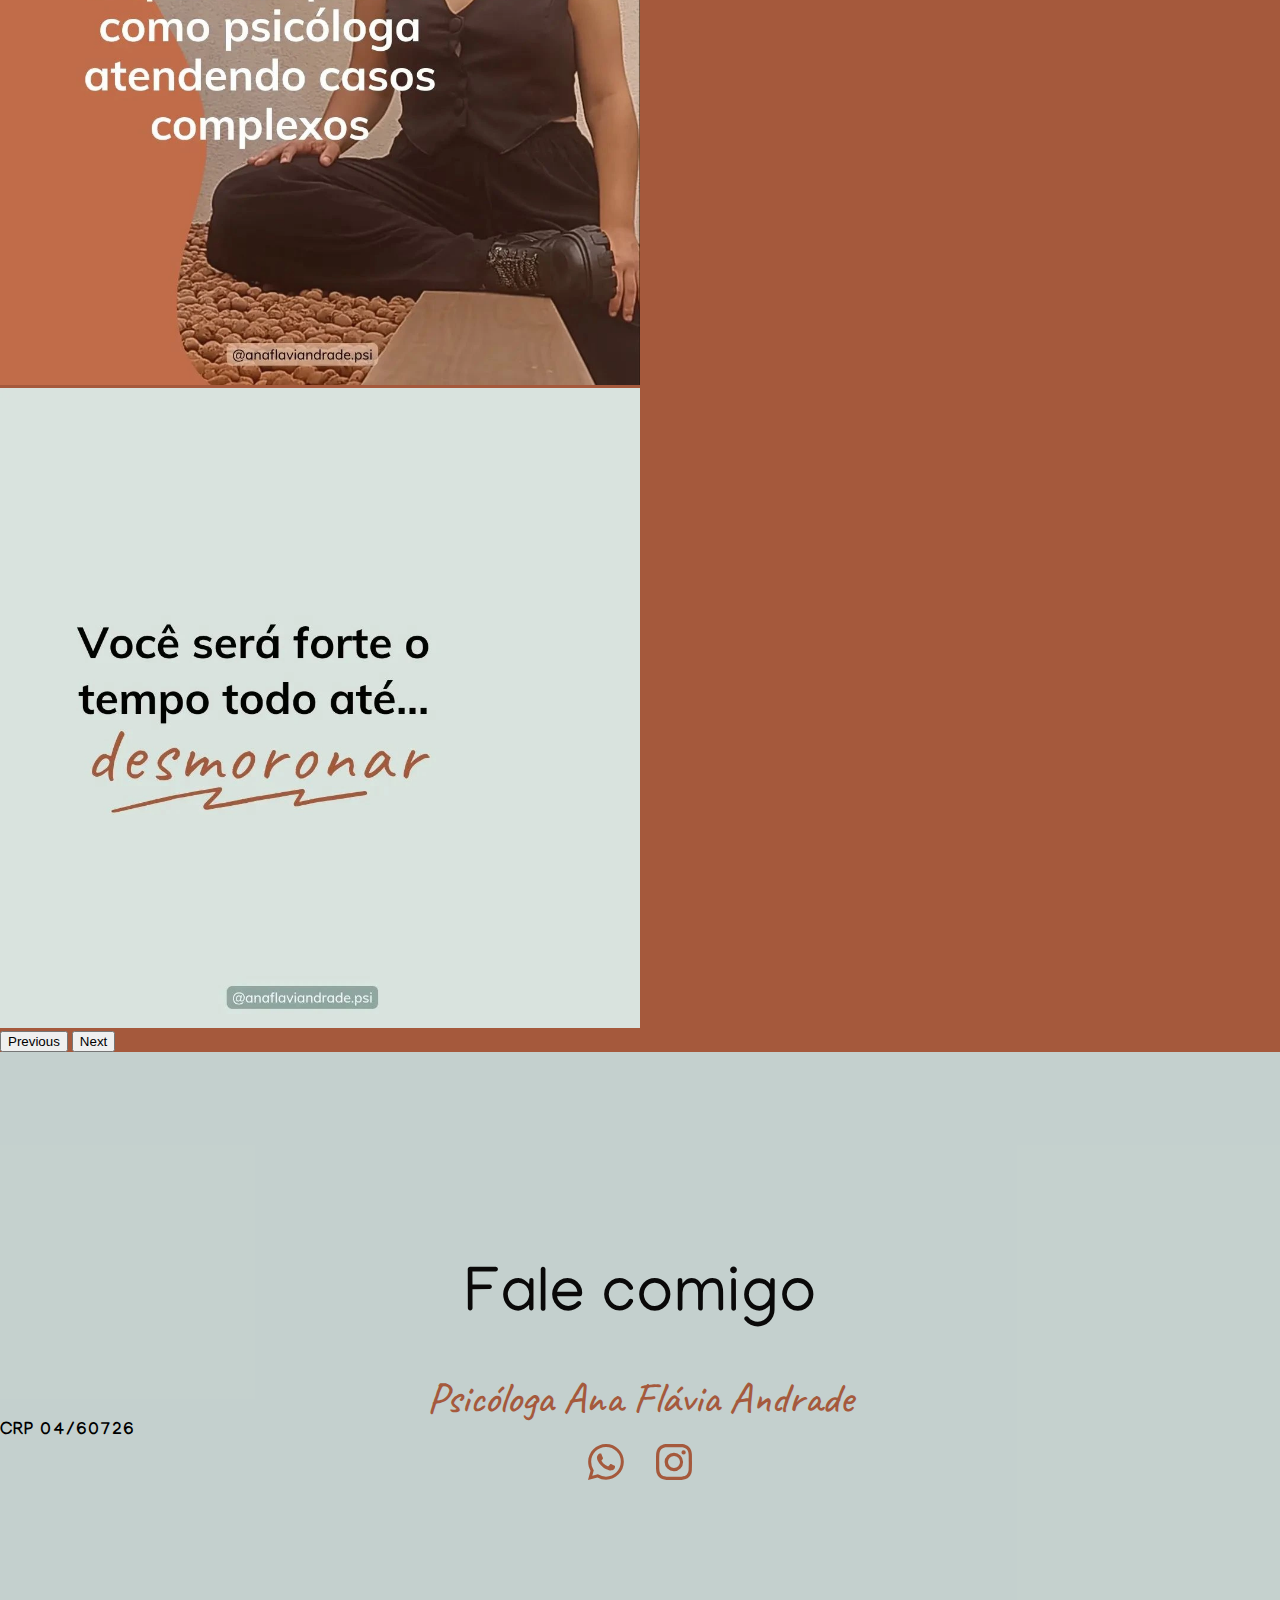
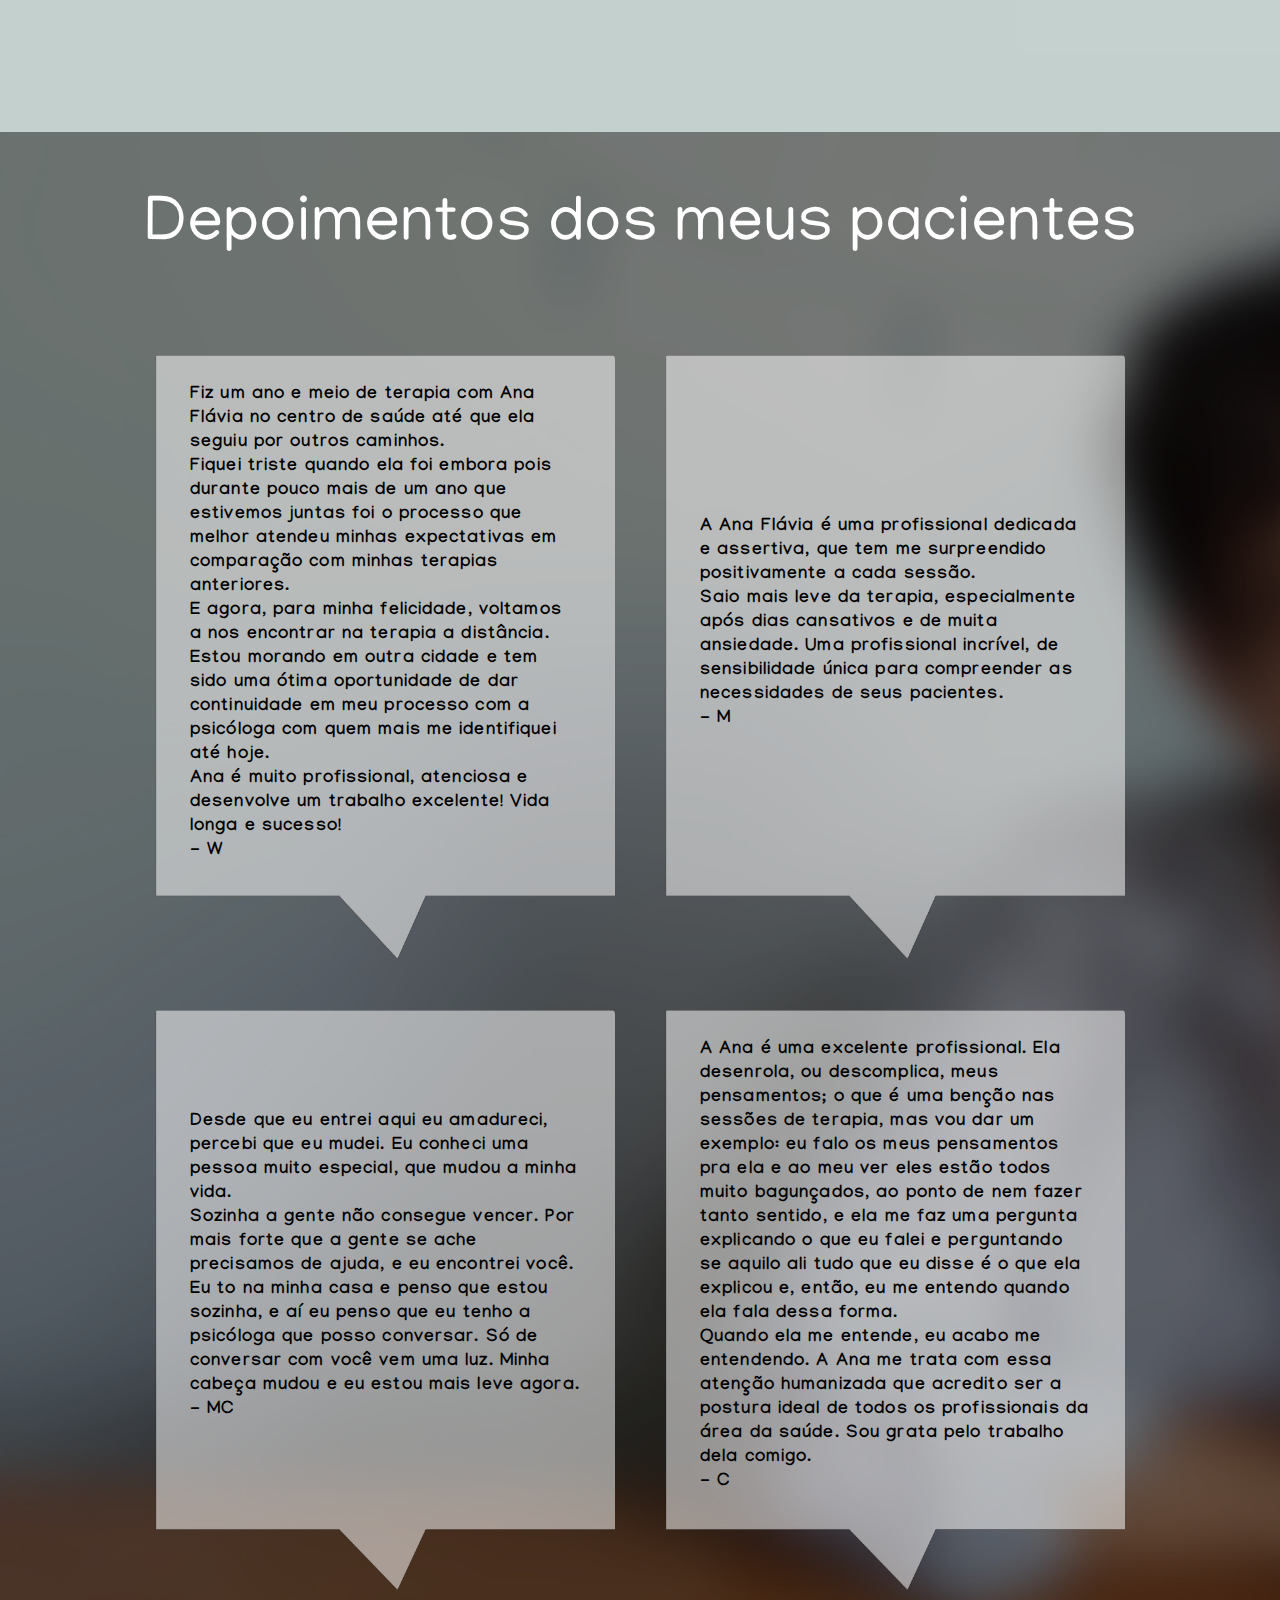
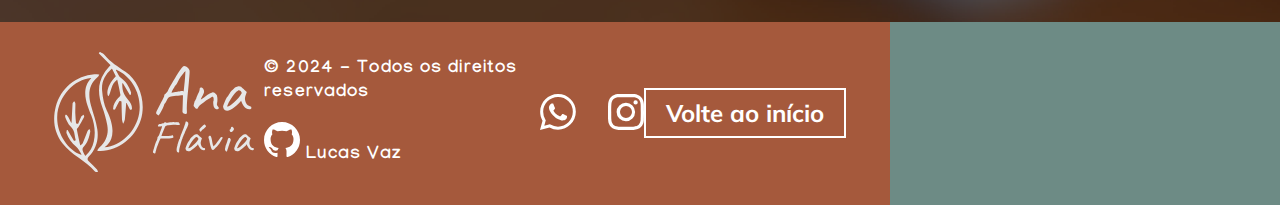
==== commit 1c30ff20: "ajustando as partes" ====
--- a/site-ana-final/index.html
+++ b/site-ana-final/index.html
@@ -412,7 +412,7 @@
             <div class="row" id="secTrag2">
                 <div class="col-md-6 align-items-center text-center">
                     <div class="newH2">
-                        <h2>Minha tragetória</h2>
+                        <h2>Minha trajetória</h2>
                     </div>
                     <p>Sou <span>psicóloga clínica</span> e trabalhadora do SUS-BH, formada em
                         psicologia no final de 2020 pela PUC Minas.</p>
